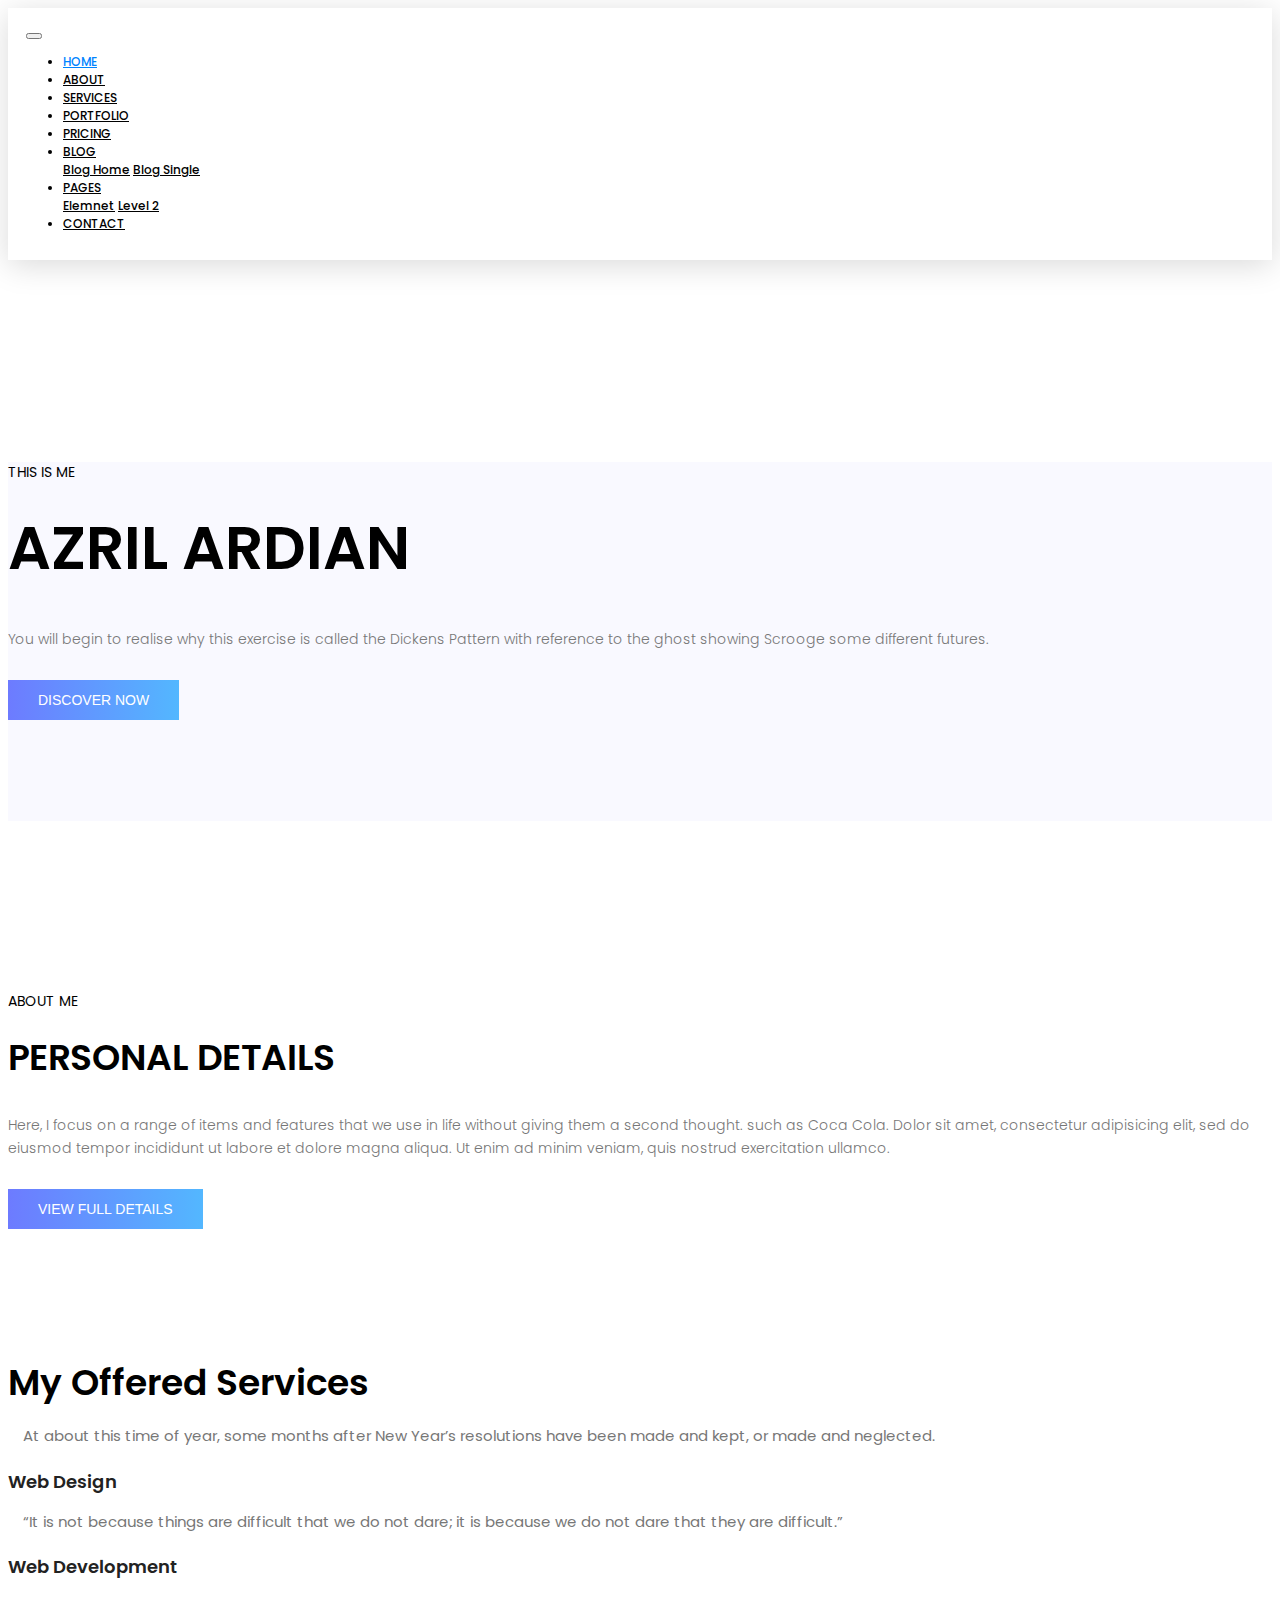
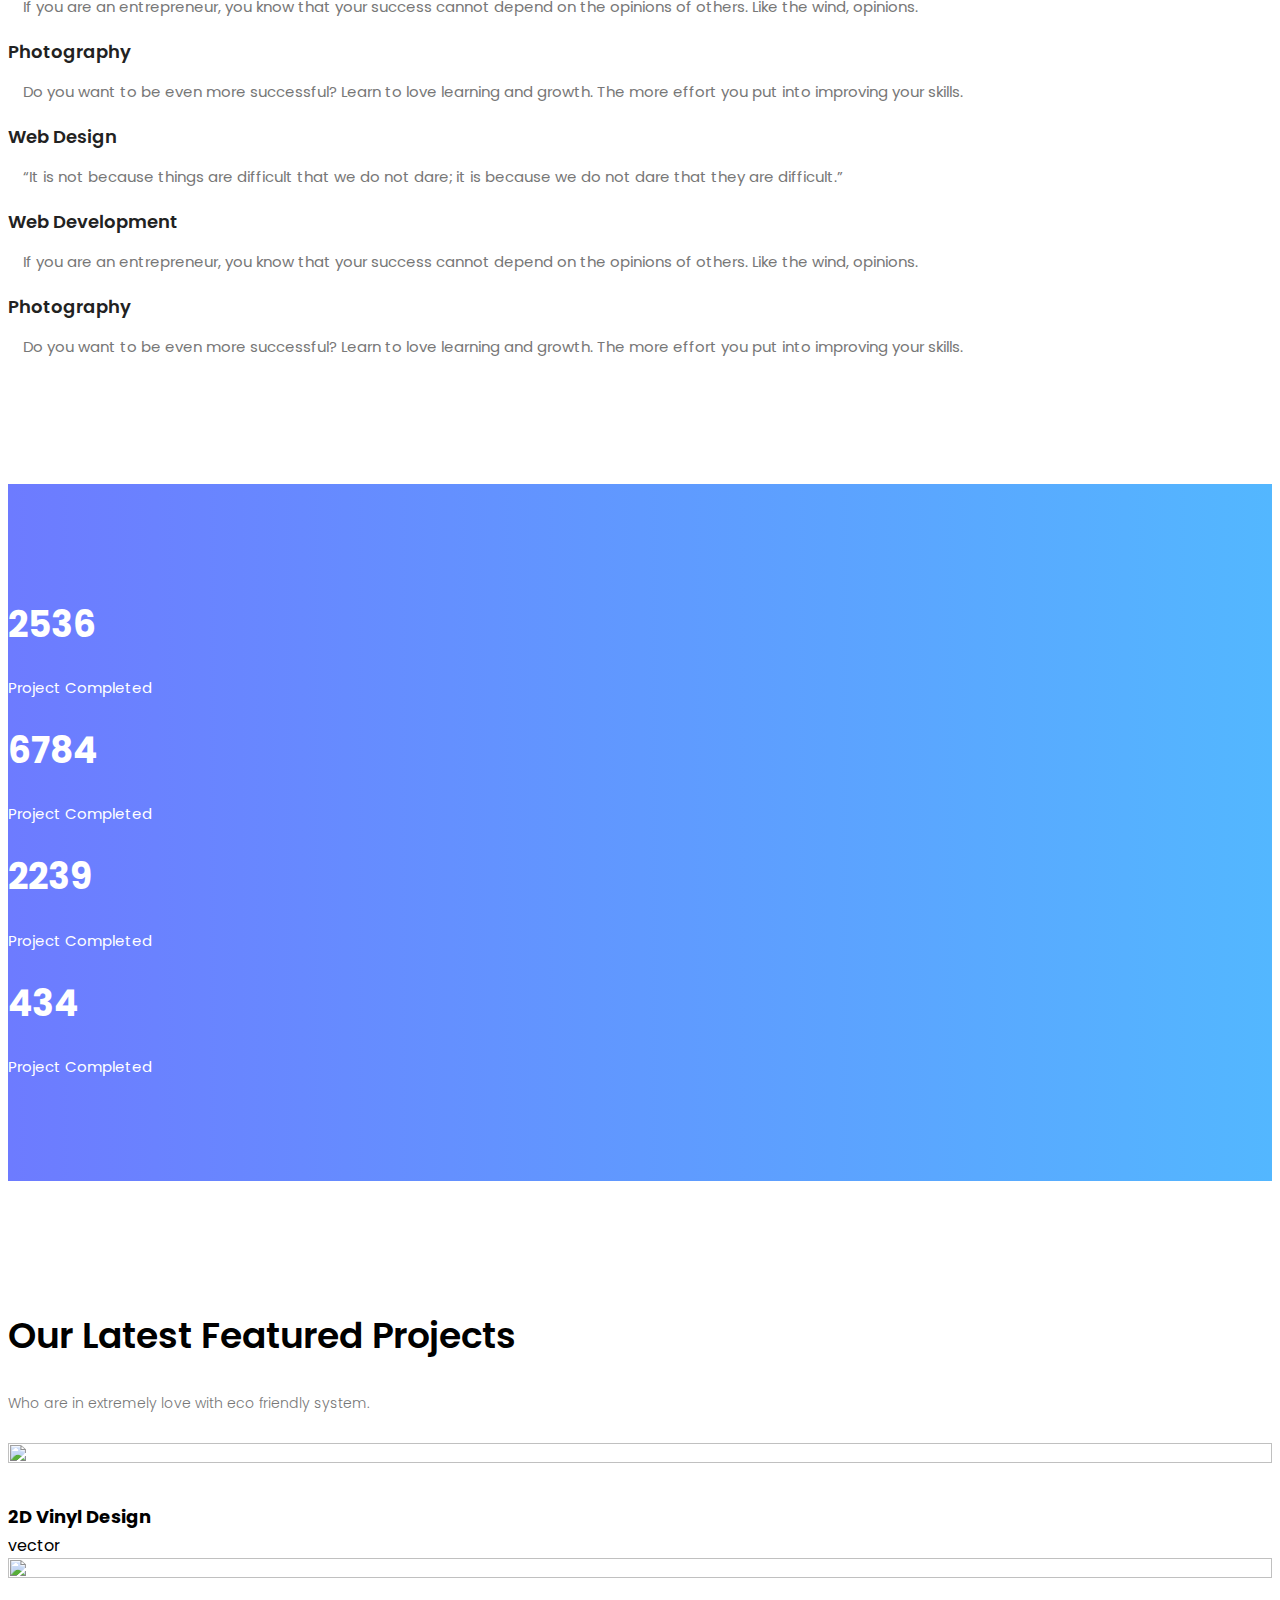
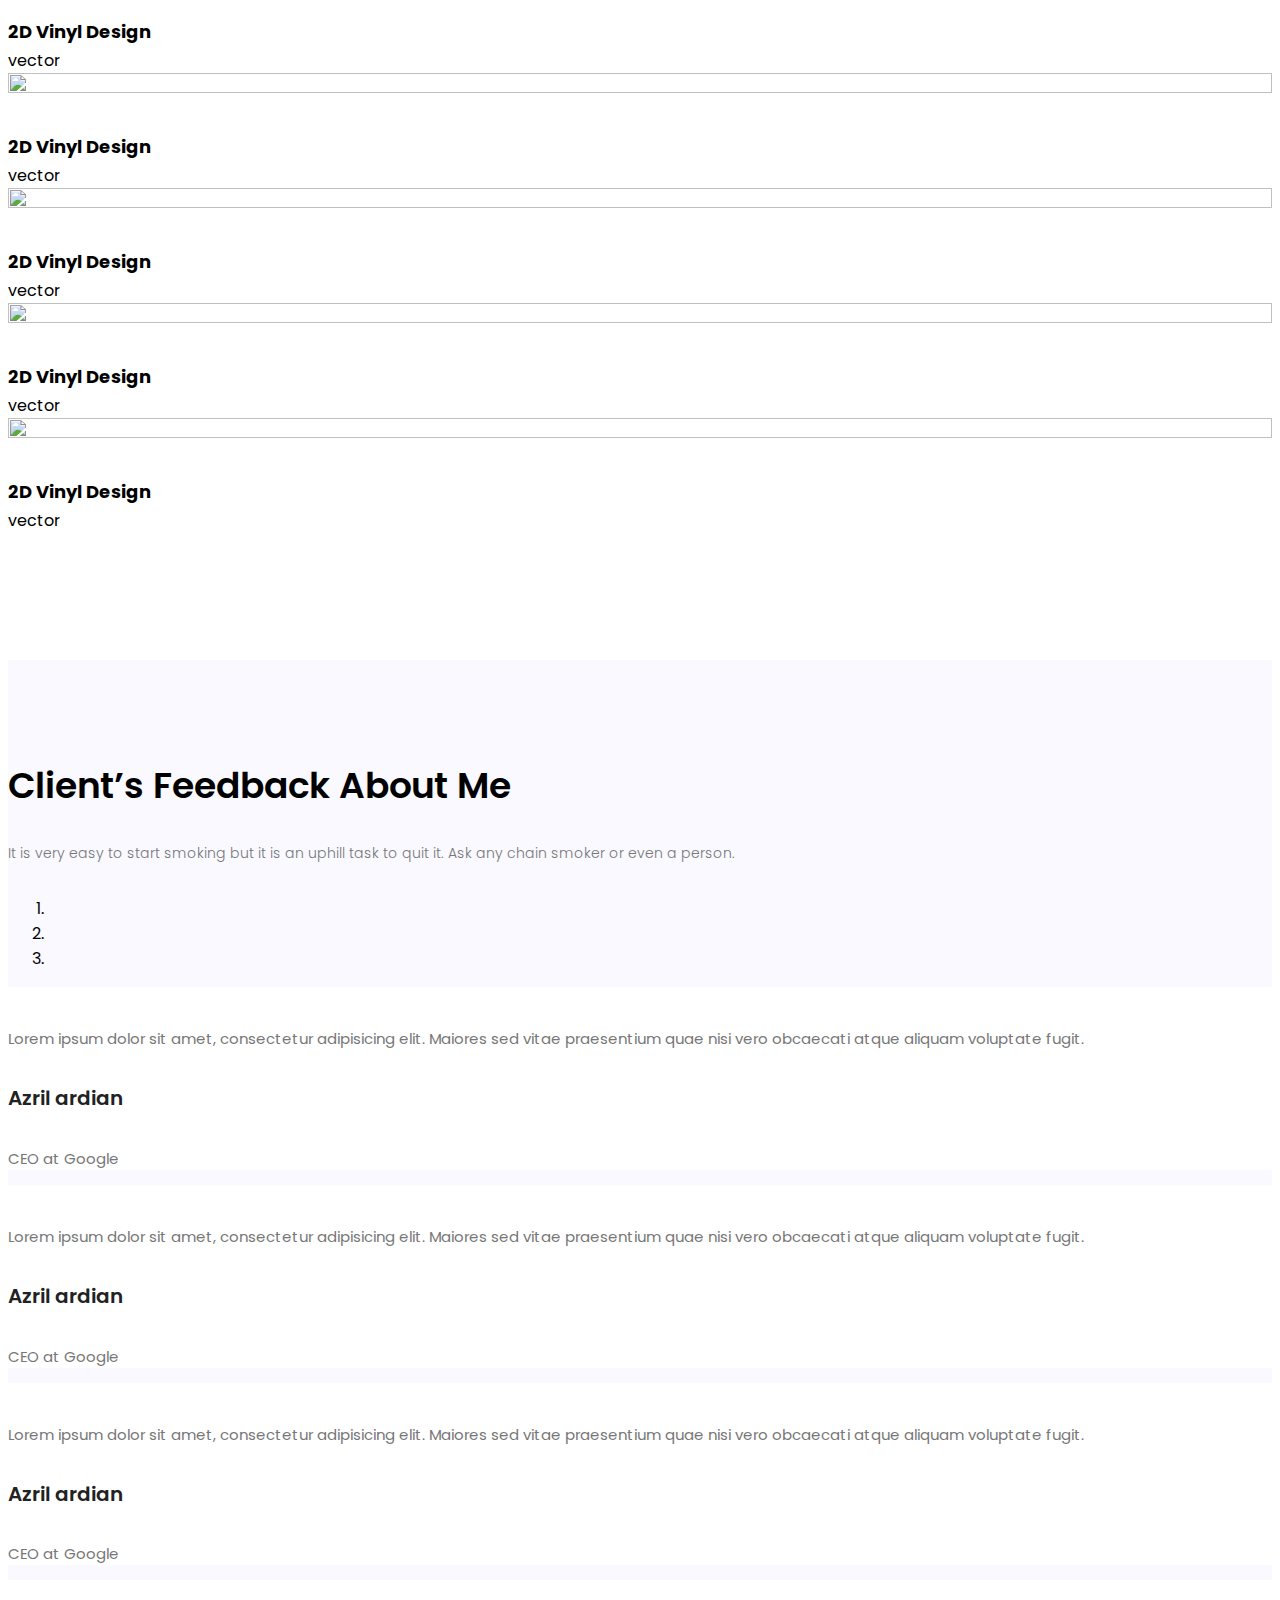
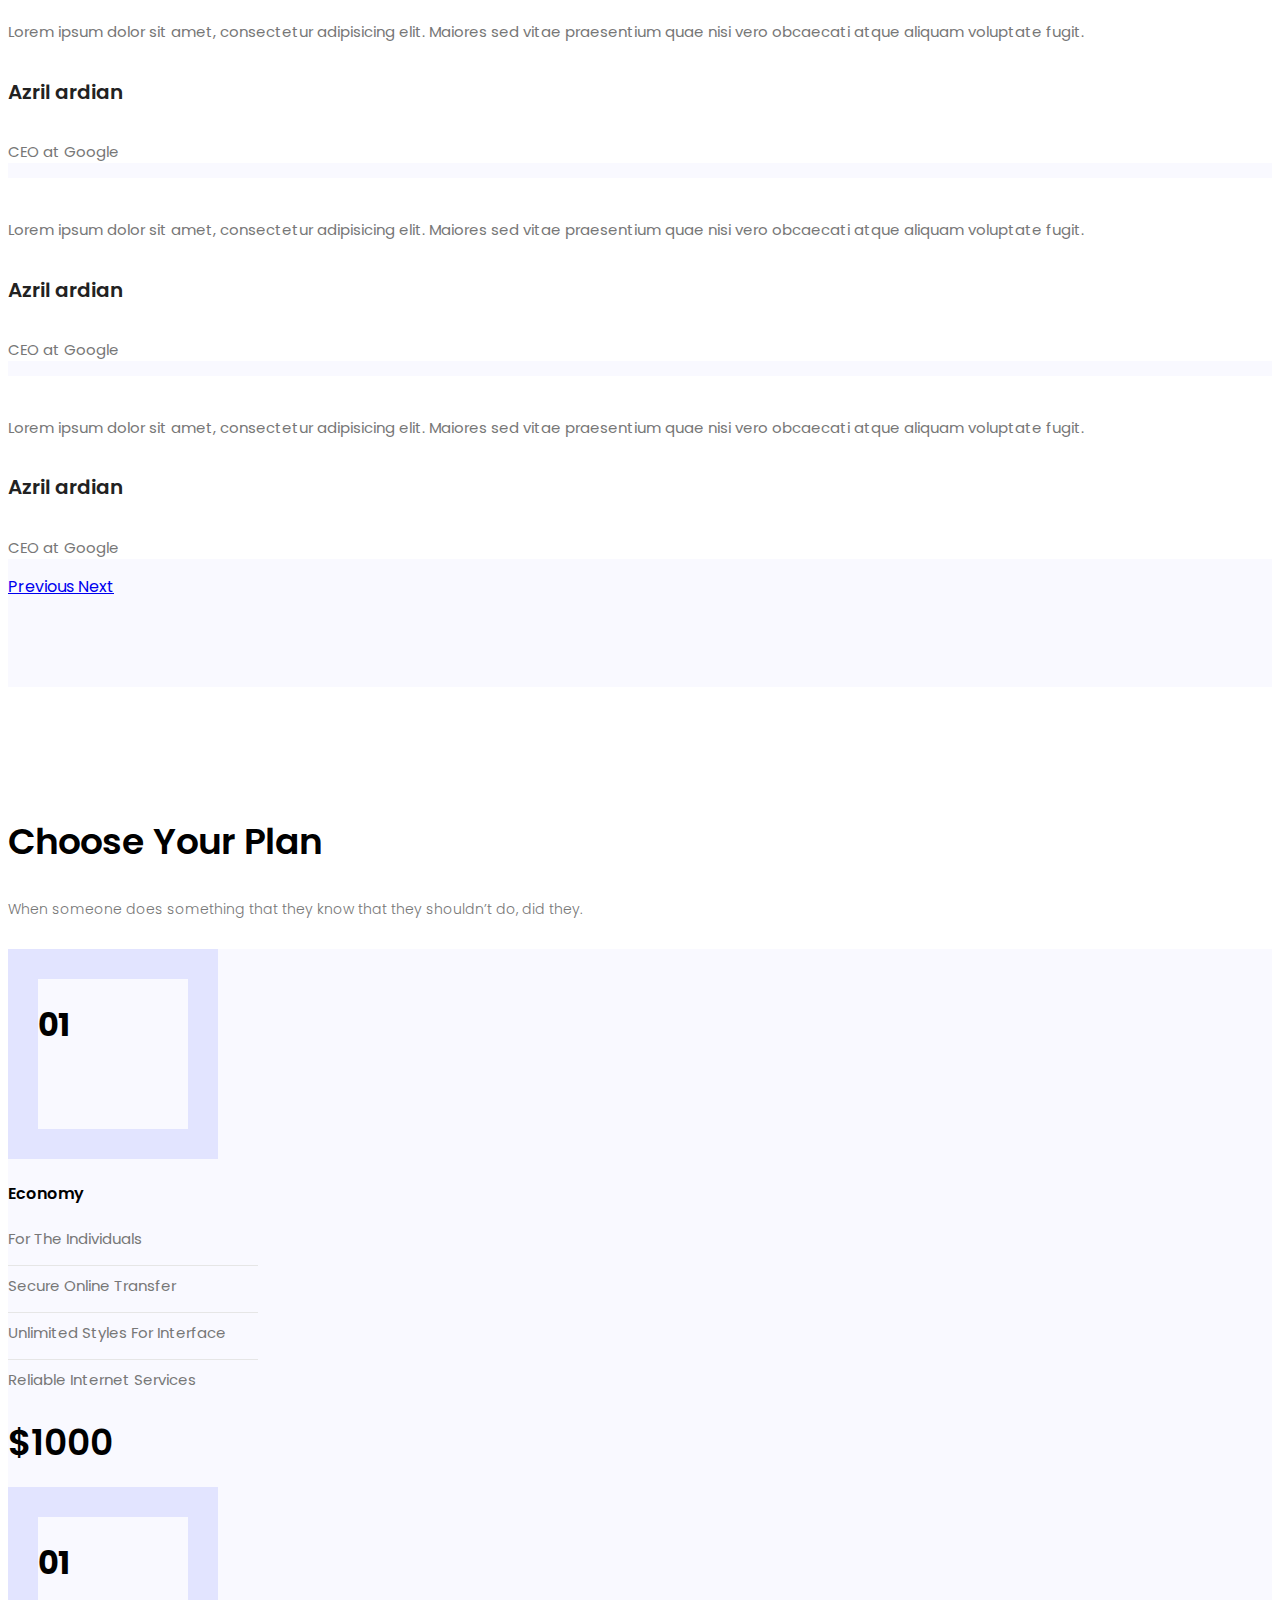
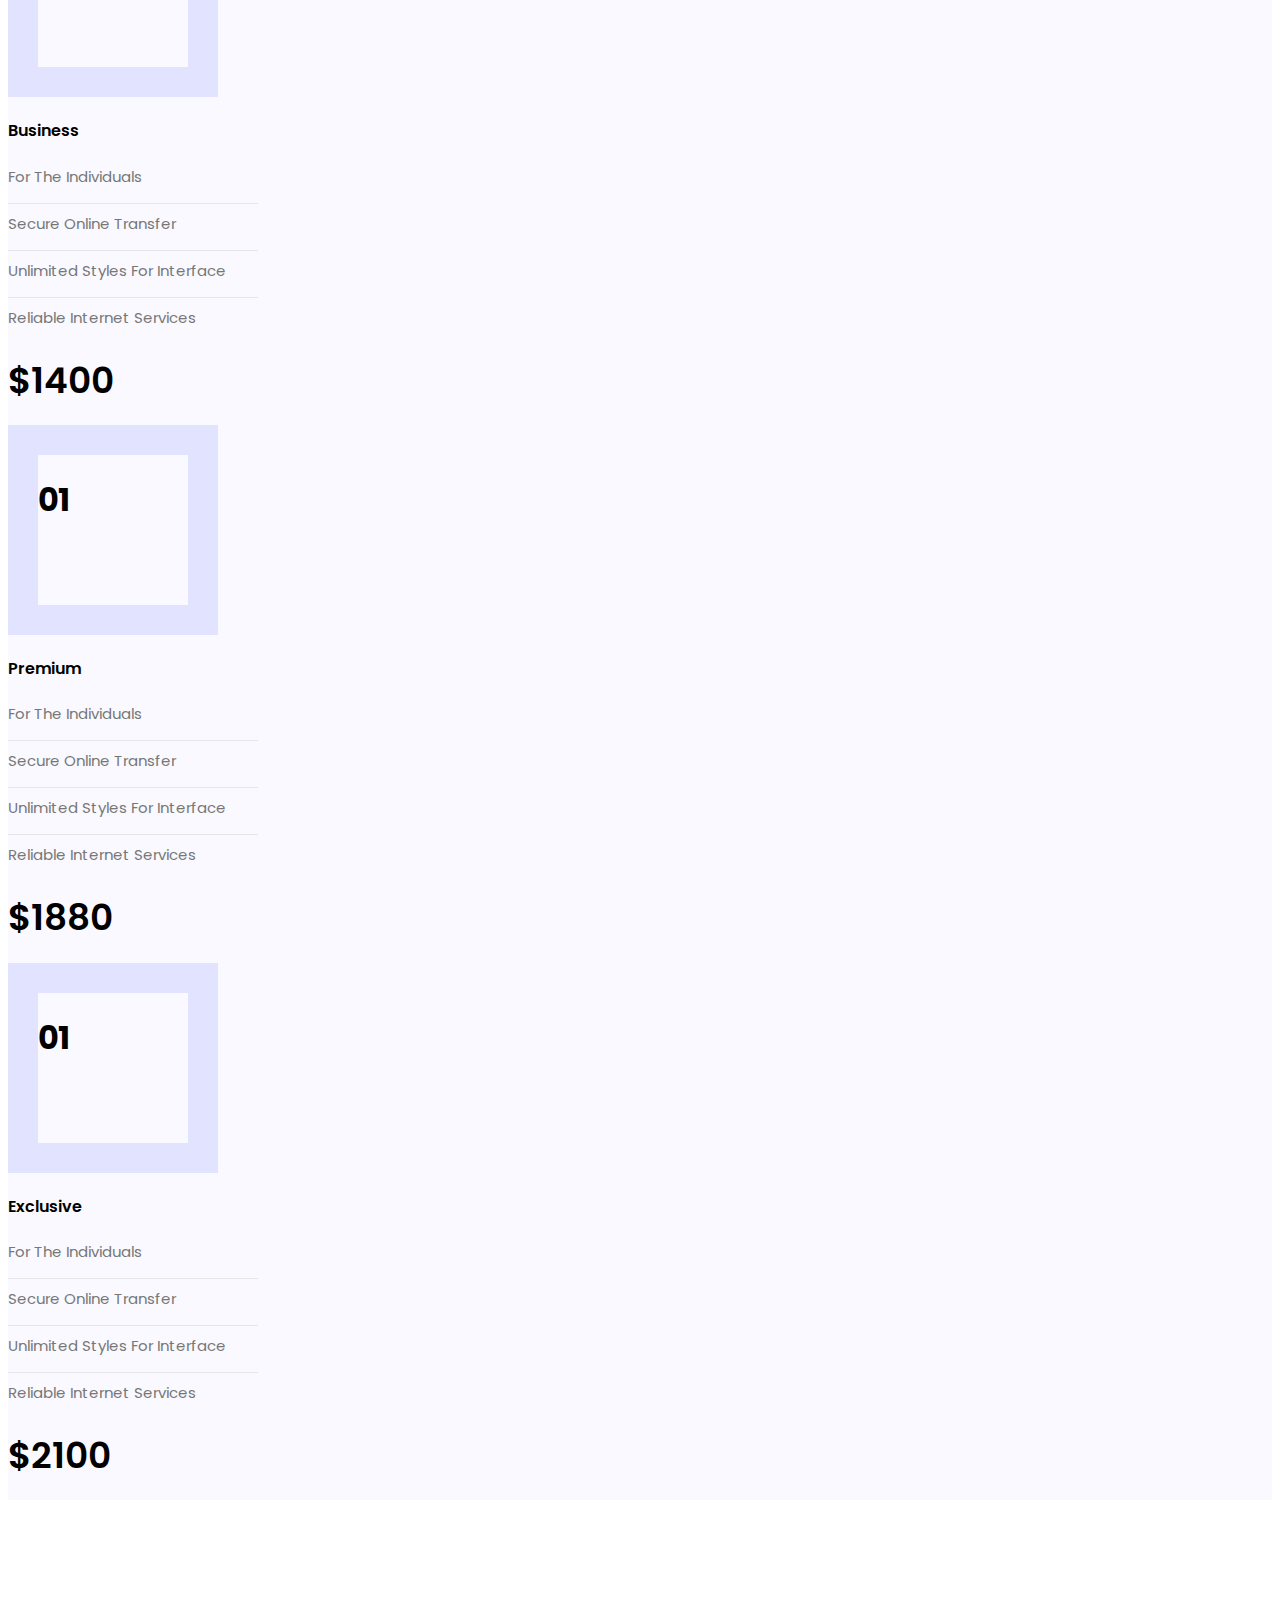
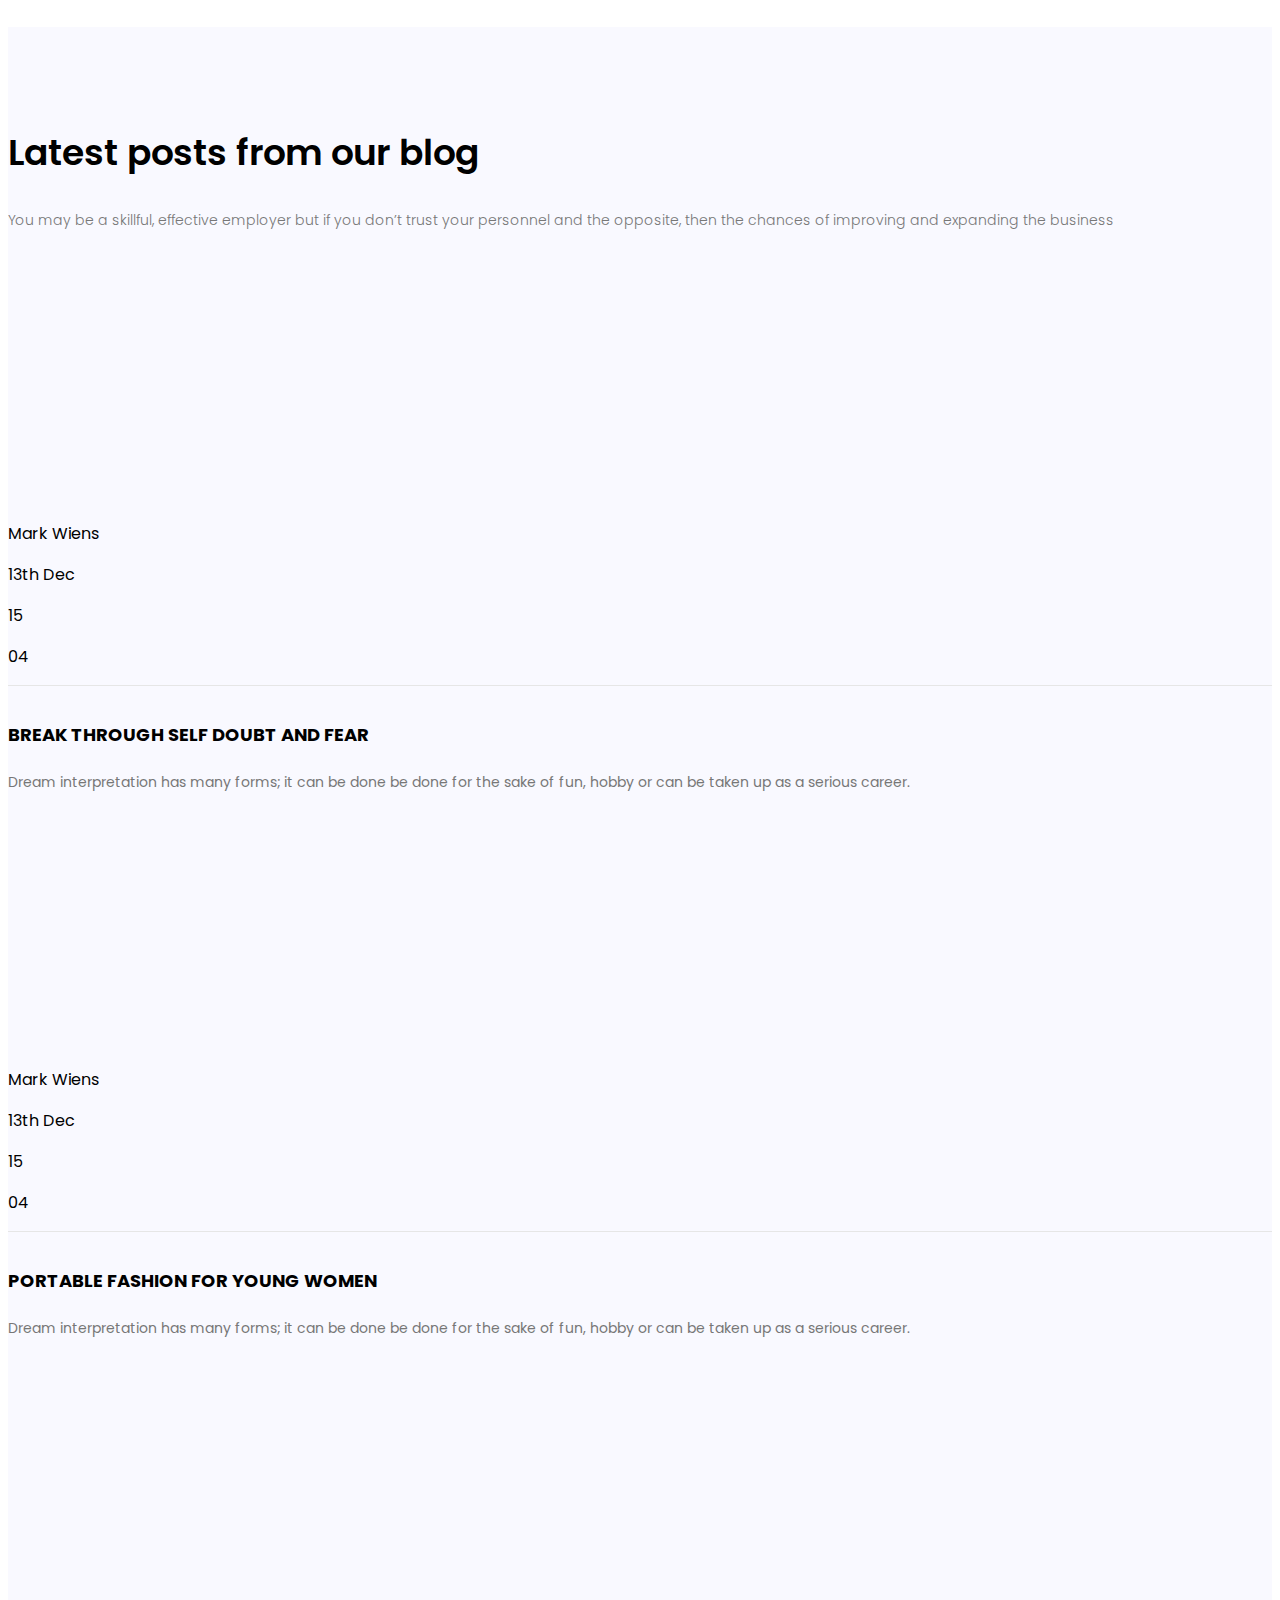
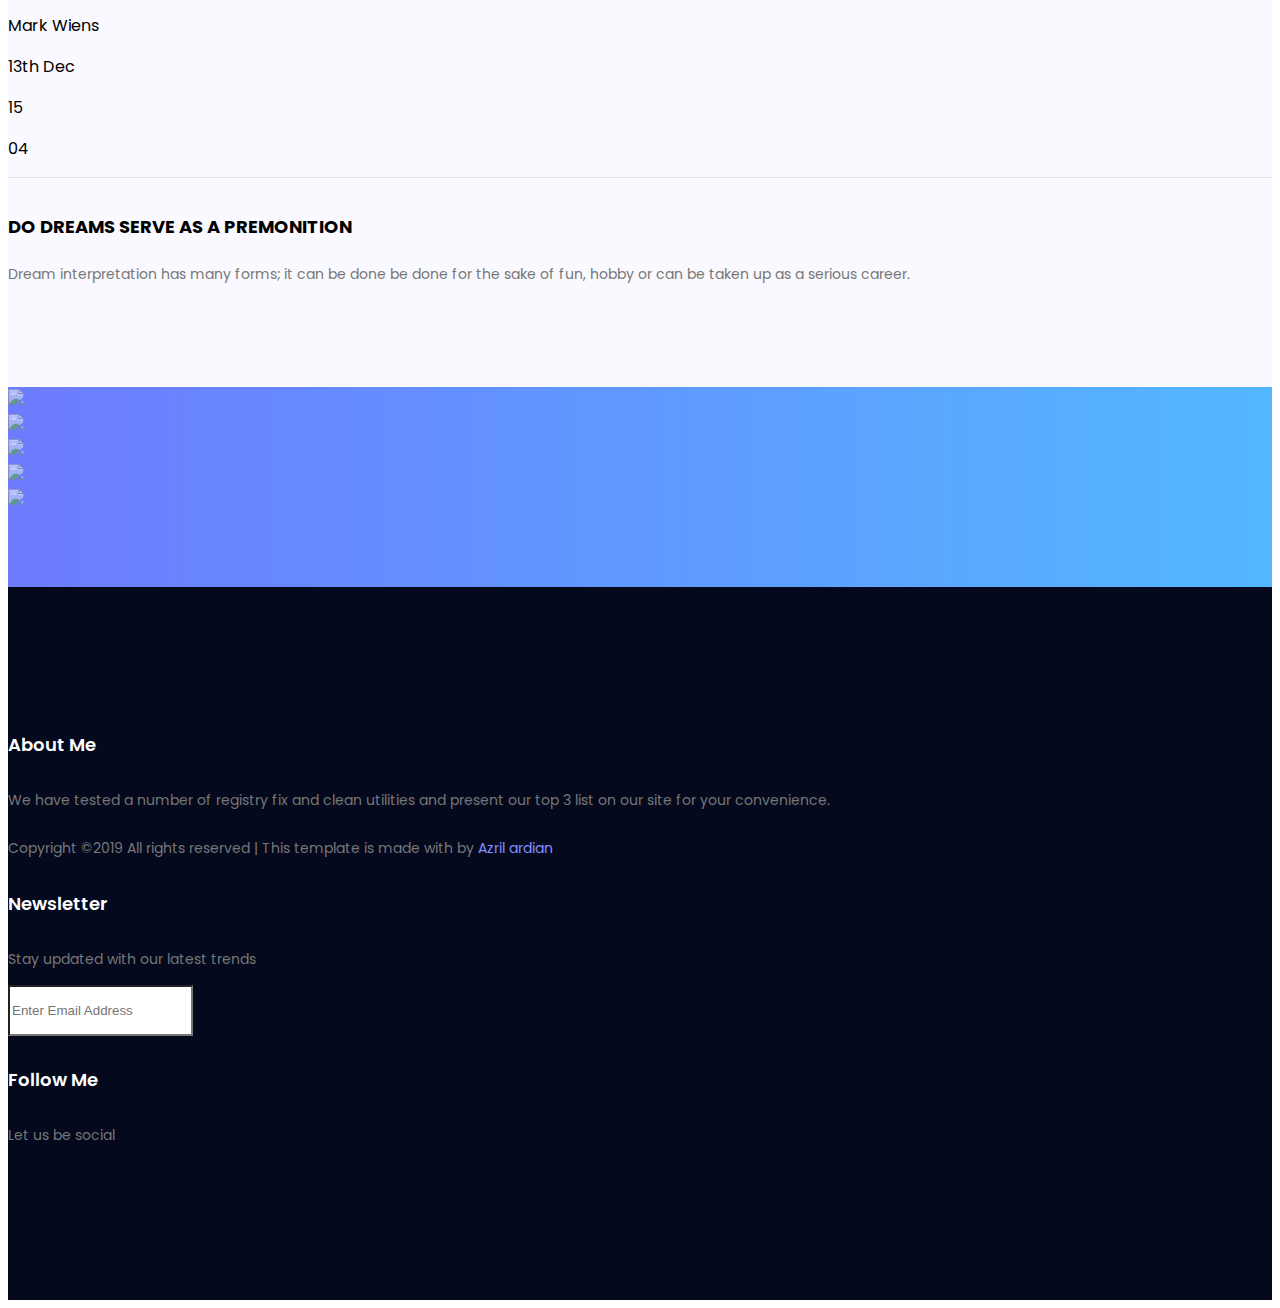
==== index.html @ b9edbb3a "memperbaiki tulias pages di navbar" ====
<!doctype html>
<html lang="en">

<head>
    <!--! Required meta tags -->
    <meta charset="utf-8">
    <meta name="viewport" content="width=device-width, initial-scale=1, shrink-to-fit=no">
    <!--! Bootstrap CSS -->
    <link rel="stylesheet" href="css/bootstrap.min.css">
    <!--! Linear Icons CSS -->
    <link rel="stylesheet" href="https://cdn.linearicons.com/free/1.0.0/icon-font.min.css">
    <!--! My CSS -->
    <link rel="stylesheet" href="css/style.css">
    <!--! Linear Icons -->
    <link rel="stylesheet" href="css/linearicons.css">
    <!--! Font Awesome -->
    <link rel="stylesheet" href="css/font-awesome.min.css">
    <!--! Google Fonts -->
    <link href="https://fonts.googleapis.com/css?family=Poppins:400,400i,500,500i,600,600i,700,700i,800,800i,900,900i&display=swap" rel="stylesheet">

    <title>Azril ardian</title>
</head>

<body>

    <!--! NAVBAR -->
    <nav class="navbar sticky-top navbar-expand-lg navbar-light main-navbar main-navbar-shadow">
        <div class="container">
            <a class="navbar-brand" href="#"><img src="img/logo.png" alt=""></a>
            <button class="navbar-toggler" type="button" data-toggle="collapse" data-target="#navbarNavDropdown" aria-controls="navbarNavDropdown" aria-expanded="false" aria-label="Toggle navigation">
                <span class="navbar-toggler-icon"></span>
            </button>
            <div class="collapse navbar-collapse" id="navbarNavDropdown">
                <ul class="navbar-nav ml-auto">
                    <li class="nav-item">
                        <a class="nav-link active" href="index.html">HOME</a>
                    </li>
                    <li class="nav-item">
                        <a class="nav-link" href="about.html">ABOUT</a>
                    </li>
                    <li class="nav-item">
                        <a class="nav-link" href="services.html">SERVICES</a>
                    </li>
                    <li class="nav-item">
                        <a class="nav-link" href="portfolio.html">PORTFOLIO</a>
                    </li>
                    <li class="nav-item">
                        <a class="nav-link" href="pricing.html">PRICING</a>
                    </li>
                    <li class="nav-item dropdown">
                        <a class="nav-link dropdown-toggle" href="#" id="navbarDropdownMenuLink" role="button" data-toggle="dropdown" aria-haspopup="true" aria-expanded="false">BLOG</a>
                        <div class="dropdown-menu" aria-labelledby="navbarDropdownMenuLink">
                            <a class="dropdown-item" href="blog-home.html">Blog Home</a>
                            <a class="dropdown-item" href="blog-home.html">Blog Single</a>
                        </div>
                    </li>
                    <li class="nav-item dropdown">
                        <a class="nav-link dropdown-toggle" href="#" id="navbarDropdownMenuLink" role="button" data-toggle="dropdown" aria-haspopup="true" aria-expanded="false">PAGES</a>
                        <div class="dropdown-menu" aria-labelledby="navbarDropdownMenuLink">
                            <a class="dropdown-item" href="#">Elemnet</a>
                            <a class="dropdown-item" href="#">Level 2</a>
                        </div>
                    </li>
                    <li class="nav-item">
                        <a class="nav-link" href="#">CONTACT</a>
                    </li>
                </ul>
            </div>
        </div>
    </nav>
    <!--! AKHIR NAVBAR -->

    <!--! NAME -->
    <section class="name">
        <div class="container">
            <div class="row justify-content-center">
                <div class="col-md name-left">
                    <h4>THIS IS ME</h4>
                    <h1>AZRIL ARDIAN</h1>
                    <p class="header-p">You will begin to realise why this exercise is called the Dickens Pattern with reference to the ghost showing Scrooge some different futures. </p>
                    <button type="button" class="btn btn-primary tombol">DISCOVER NOW</button>
                </div>
                <div class="col-md name-right">
                    <img src="img/hero-img.png" alt="" class="img-fluid">
                </div>
            </div>
        </div>
    </section>
    <!--! AKHIR NAME -->

    <!--? CONTAINER -->
    <div class="container">

        <!--! ABOUT -->
        <section class="about">
            <div class="row justify-content-center align-items-center">
                <div class="col d-flex align-items-center pt-3">
                    <img src="img/about-img.png" alt="">
                </div>
                <div class="col-md-5 about-left">
                    <h4>ABOUT ME</h4>
                    <h1 class="header-h1">PERSONAL DETAILS</h1>
                    <p class="header-p">Here, I focus on a range of items and features that we use in life without giving them a second thought. such as Coca Cola. Dolor sit amet, consectetur adipisicing elit, sed do eiusmod tempor incididunt ut labore et dolore magna aliqua.
                        Ut enim ad minim veniam, quis nostrud exercitation ullamco. </p>
                    <button type="button" class="btn btn-primary tombol">VIEW FULL DETAILS</button>
                </div>
            </div>
        </section>
        <!--! AKHIR ABOUT -->

        <!--! SERVICES -->
        <section class="services">
            <div class="row text-center">
                <div class="col-md-12">
                    <h1 class="header-h1">My Offered Services</h1>
                </div>
            </div>
            <div class="row justify-content-center pb-5">
                <div class="col-md-6 text-center">
                    <p class="header-p">At about this time of year, some months after New Year’s resolutions have been made and kept, or made and neglected.</p>
                </div>
            </div>
            <div class="row justify-content-center">
                <div class="col-lg-4 col-md-6 text-center p-4 kartu">
                    <span class="lnr lnr-pie-chart"></span>
                    <h4>Web Design</h4>
                    <p>“It is not because things are difficult that we do not dare; it is because we do not dare that they are difficult.”</p>
                </div>
                <div class="col-lg-4 col-md-6 text-center p-4 kartu">
                    <span class="lnr lnr-laptop-phone"></span>
                    <h4>Web Development</h4>
                    <p>If you are an entrepreneur, you know that your success cannot depend on the opinions of others. Like the wind, opinions. </p>
                </div>
                <div class="col-lg-4 col-md-6 text-center p-4 kartu">
                    <span class="lnr lnr-camera"></span>
                    <h4>Photography</h4>
                    <p>Do you want to be even more successful? Learn to love learning and growth. The more effort you put into improving your skills. </p>
                </div>
                <div class="col-lg-4 col-md-6 text-center p-4 kartu">
                    <span class="lnr lnr-picture"></span>
                    <h4>Web Design</h4>
                    <p>“It is not because things are difficult that we do not dare; it is because we do not dare that they are difficult.”</p>
                </div>
                <div class="col-lg-4 col-md-6 text-center p-4 kartu">
                    <span class="lnr lnr-tablet"></span>
                    <h4>Web Development</h4>
                    <p>If you are an entrepreneur, you know that your success cannot depend on the opinions of others. Like the wind, opinions. </p>
                </div>
                <div class="col-lg-4 col-md-6 text-center p-4 kartu">
                    <span class="lnr lnr-rocket"></span>
                    <h4>Photography</h4>
                    <p>Do you want to be even more successful? Learn to love learning and growth. The more effort you put into improving your skills. </p>
                </div>
            </div>
        </section>
        <!--! AKHIR SERVICES -->

    </div>
    <!--? AKHIR CONTAINER -->

    <!--! PROJECT COMPLETED -->
    <section class="project-completed">
        <div class="container">
            <div class="row text-center justify-content-center">
                <div class="col-md-3 completed">
                    <h1>2536</h1>
                    <p>Project Completed</p>
                </div>
                <div class="col-md-3 completed">
                    <h1>6784</h1>
                    <p>Project Completed</p>
                </div>
                <div class="col-md-3 completed">
                    <h1>2239</h1>
                    <p>Project Completed</p>
                </div>
                <div class="col-md-3 completed">
                    <h1>434</h1>
                    <p>Project Completed</p>
                </div>
            </div>
        </div>
    </section>
    <!--! AKHIR PROJECT COMPLETED -->

    <!--! FEATURED PROJECT -->
    <section class="featured-project">
        <div class="container">
            <div class="row text-center">
                <div class="col-md-12">
                    <h1 class="header-h1">Our Latest Featured Projects</h1>
                </div>
            </div>
            <div class="row justify-content-center">
                <div class="col-md-6 text-center">
                    <p class="header-p">Who are in extremely love with eco friendly system.</p>
                </div>
            </div>
            <div class="row text-center pt-5 main-featured-project">
                <div class="col-lg-4 col-md-4 col-sm-4 pb-4">
                    <div class="img-overlay bg-danger">
                        <img src="img/p1.jpg" alt="" class="img-p">
                        <span><img src="img/preview.png" alt=""></span>
                    </div>
                    <p>2D Vinyl Design</p>
                    <b>vector</b>
                </div>
                <div class="col-lg-4 col-md-4 col-sm-4 pb-4">
                    <div class="img-overlay bg-danger">
                        <img src="img/p2.jpg" alt="" class="img-p">
                        <span><img src="img/preview.png" alt=""></span>
                    </div>
                    <p>2D Vinyl Design</p>
                    <b>vector</b>
                </div>
                <div class="col-lg-4 col-md-4 col-sm-4 pb-4">
                    <div class="img-overlay bg-danger">
                        <img src="img/p3.jpg" alt="" class="img-p">
                        <span><img src="img/preview.png" alt=""></span>
                    </div>
                    <p>2D Vinyl Design</p>
                    <b>vector</b>
                </div>
                <div class="col-lg-4 col-md-4 col-sm-4">
                    <div class="img-overlay bg-danger">
                        <img src="img/p4.jpg" alt="" class="img-p">
                        <span><img src="img/preview.png" alt=""></span>
                    </div>
                    <p>2D Vinyl Design</p>
                    <b>vector</b>
                </div>
                <div class="col-lg-4 col-md-4 col-sm-4">
                    <div class="img-overlay bg-danger">
                        <img src="img/p5.jpg" alt="" class="img-p">
                        <span><img src="img/preview.png" alt=""></span>
                    </div>
                    <p>2D Vinyl Design</p>
                    <b>vector</b>
                </div>
                <div class="col-lg-4 col-md-4 col-sm-4">
                    <div class="img-overlay bg-danger">
                        <img src="img/p6.jpg" alt="" class="img-p">
                        <span><img src="img/preview.png" alt=""></span>
                    </div>
                    <p>2D Vinyl Design</p>
                    <b>vector</b>
                </div>
            </div>
        </div>
    </section>
    <!--! AKHIR FEATURED PROJECT -->

    <!--! FEEDBACK -->
    <section class="feedback">
        <div class="container">
            <div class="row text-center">
                <div class="col-md-12">
                    <h1 class="header-h1">Client’s Feedback About Me</h1>
                </div>
            </div>
            <div class="row justify-content-center">
                <div class="col-md-6 text-center">
                    <p class="header-p">It is very easy to start smoking but it is an uphill task to quit it. Ask any chain smoker or even a person.</p>
                </div>
            </div>
            <div id="carouselExampleIndicators" class="carousel slide" data-ride="carousel">
                <ol class="carousel-indicators">
                    <li data-target="#carouselExampleIndicators" data-slide-to="0" class="active"></li>
                    <li data-target="#carouselExampleIndicators" data-slide-to="1"></li>
                    <li data-target="#carouselExampleIndicators" data-slide-to="2"></li>
                </ol>
                <div class="carousel-inner">
                    <div class="carousel-item active">
                        <div class="row justify-content-center">
                            <div class="col d-flex item-bg px-5 py-4 m-3">
                                <div class="col-img pr-4">
                                    <img src="img/elements/user1.png" alt="" width="50px">
                                </div>
                                <div class="col-text">
                                    <p>Lorem ipsum dolor sit amet, consectetur adipisicing elit. Maiores sed vitae praesentium quae nisi vero obcaecati atque aliquam voluptate fugit.</p>
                                    <h5>Azril ardian</h5>
                                    <p>CEO at Google</p>
                                </div>
                            </div>
                            <div class="col d-flex item-bg px-5 py-4 m-3">
                                <div class="col-img pr-4">
                                    <img src="img/elements/user1.png" alt="" width="50px">
                                </div>
                                <div class="col-text">
                                    <p>Lorem ipsum dolor sit amet, consectetur adipisicing elit. Maiores sed vitae praesentium quae nisi vero obcaecati atque aliquam voluptate fugit.</p>
                                    <h5>Azril ardian</h5>
                                    <p>CEO at Google</p>
                                </div>
                            </div>
                        </div>
                    </div>
                    <div class="carousel-item">
                        <div class="row justify-content-center">
                            <div class="col d-flex item-bg px-5 py-4 m-3">
                                <div class="col-img pr-4">
                                    <img src="img/elements/user1.png" alt="" width="50px">
                                </div>
                                <div class="col-text">
                                    <p>Lorem ipsum dolor sit amet, consectetur adipisicing elit. Maiores sed vitae praesentium quae nisi vero obcaecati atque aliquam voluptate fugit.</p>
                                    <h5>Azril ardian</h5>
                                    <p>CEO at Google</p>
                                </div>
                            </div>
                            <div class="col d-flex item-bg px-5 py-4 m-3">
                                <div class="col-img pr-4">
                                    <img src="img/elements/user1.png" alt="" width="50px">
                                </div>
                                <div class="col-text">
                                    <p>Lorem ipsum dolor sit amet, consectetur adipisicing elit. Maiores sed vitae praesentium quae nisi vero obcaecati atque aliquam voluptate fugit.</p>
                                    <h5>Azril ardian</h5>
                                    <p>CEO at Google</p>
                                </div>
                            </div>
                        </div>
                    </div>
                    <div class="carousel-item">
                        <div class="row justify-content-center">
                            <div class="col d-flex item-bg px-5 py-4 m-3">
                                <div class="col-img pr-4">
                                    <img src="img/elements/user1.png" alt="" width="50px">
                                </div>
                                <div class="col-text">
                                    <p>Lorem ipsum dolor sit amet, consectetur adipisicing elit. Maiores sed vitae praesentium quae nisi vero obcaecati atque aliquam voluptate fugit.</p>
                                    <h5>Azril ardian</h5>
                                    <p>CEO at Google</p>
                                </div>
                            </div>
                            <div class="col d-flex item-bg px-5 py-4 m-3">
                                <div class="col-img pr-4">
                                    <img src="img/elements/user1.png" alt="" width="50px">
                                </div>
                                <div class="col-text">
                                    <p>Lorem ipsum dolor sit amet, consectetur adipisicing elit. Maiores sed vitae praesentium quae nisi vero obcaecati atque aliquam voluptate fugit.</p>
                                    <h5>Azril ardian</h5>
                                    <p>CEO at Google</p>
                                </div>
                            </div>
                        </div>
                    </div>
                </div>
                <a class="carousel-control-prev control-bg" href="#carouselExampleIndicators" role="button" data-slide="prev">
                    <span class="carousel-control-prev-icon" aria-hidden="true"></span>
                    <span class="sr-only">Previous</span>
                </a>
                <a class="carousel-control-next control-bg" href="#carouselExampleIndicators" role="button" data-slide="next">
                    <span class="carousel-control-next-icon" aria-hidden="true"></span>
                    <span class="sr-only">Next</span>
                </a>
            </div>
        </div>
    </section>
    <!--! AKHIR FEEDBACK -->

    <!--! PLAN -->
    <section class="plan">
        <div class="container">
            <div class="row text-center">
                <div class="col-md-12">
                    <h1 class="header-h1">Choose Your Plan</h1>
                </div>
            </div>
            <div class="row justify-content-center">
                <div class="col-md-6 text-center">
                    <p class="header-p">When someone does something that they know that they shouldn’t do, did they.</p>
                </div>
            </div>
            <div class="row my-5 wadah">
                <div class="col-lg-3 plans text-center d-flex align-items-center flex-column py-5">
                    <div class="circle rounded-circle d-flex justify-content-center align-items-center">
                        <h1>01</h1>
                    </div>
                    <div class="plans-name pt-3">
                        <h4>Economy</h4>
                        <p>For The Individuals</p>
                    </div>
                    <div class="plans-benefit pt-4">
                        <p>Secure Online Transfer</p>
                        <p>Unlimited Styles For Interface</p>
                        <p>Reliable Internet Services</p>
                    </div>
                    <div class="plans-price pt-4">
                        <h1>$1000</h1>
                        <a href="#">BUY NOW</a>
                    </div>
                </div>
                <div class="col-lg-3 plans text-center d-flex align-items-center flex-column py-5">
                    <div class="circle rounded-circle d-flex justify-content-center align-items-center">
                        <h1>01</h1>
                    </div>
                    <div class="plans-name pt-3">
                        <h4>Business</h4>
                        <p>For The Individuals</p>
                    </div>
                    <div class="plans-benefit pt-4">
                        <p>Secure Online Transfer</p>
                        <p>Unlimited Styles For Interface</p>
                        <p>Reliable Internet Services</p>
                    </div>
                    <div class="plans-price pt-4">
                        <h1>$1400</h1>
                        <a href="#">BUY NOW</a>
                    </div>
                </div>
                <div class="col-lg-3 plans text-center d-flex align-items-center flex-column py-5">
                    <div class="circle rounded-circle d-flex justify-content-center align-items-center">
                        <h1>01</h1>
                    </div>
                    <div class="plans-name pt-3">
                        <h4>Premium</h4>
                        <p>For The Individuals</p>
                    </div>
                    <div class="plans-benefit pt-4">
                        <p>Secure Online Transfer</p>
                        <p>Unlimited Styles For Interface</p>
                        <p>Reliable Internet Services</p>
                    </div>
                    <div class="plans-price pt-4">
                        <h1>$1880</h1>
                        <a href="#">BUY NOW</a>
                    </div>
                </div>
                <div class="col-lg-3 plans text-center d-flex align-items-center flex-column py-5">
                    <div class="circle rounded-circle d-flex justify-content-center align-items-center">
                        <h1>01</h1>
                    </div>
                    <div class="plans-name pt-3">
                        <h4>Exclusive</h4>
                        <p>For The Individuals</p>
                    </div>
                    <div class="plans-benefit pt-4">
                        <p>Secure Online Transfer</p>
                        <p>Unlimited Styles For Interface</p>
                        <p>Reliable Internet Services</p>
                    </div>
                    <div class="plans-price pt-4">
                        <h1>$2100</h1>
                        <a href="#">BUY NOW</a>
                    </div>
                </div>
            </div>
        </div>
    </section>
    <!--! AKHIR PLAN -->

    <!--! POSTS -->
    <section class="post">
        <div class="container">
            <div class="row text-center">
                <div class="col-md-12">
                    <h1 class="header-h1">Latest posts from our blog</h1>
                </div>
            </div>
            <div class="row justify-content-center">
                <div class="col-md-6 text-center">
                    <p class="header-p">You may be a skillful, effective employer but if you don’t trust your personnel and the opposite, then the chances of improving and expanding the business </p>
                </div>
            </div>
            <div class="row">
                <div class="col-lg-4 posts py-5">
                    <div class="img-container overflow-hidden">
                        <img src="img/b1.jpg" alt="" width="100%">
                    </div>
                    <div class="user d-flex py-2">
                        <div class="user-left d-flex align-items-center justify-content-center">
                            <img src="img/user.png" alt="">
                            <p class="pl-2">Mark Wiens</p>
                        </div>
                        <div class="user-right d-flex ml-auto align-items-center justify-content-center">
                            <div class="user-right-date pl-3">
                                <p>13th Dec</p>
                            </div>
                            <div class="user-raight-love d-flex flex-row align-items-center pl-3">
                                <span class="lnr lnr-heart pr-1"></span>
                                <p>15</p>
                            </div>
                            <div class="user-right-comment d-flex flex-row align-items-center pl-3">
                                <span class="lnr lnr-bubble pr-1"></span>
                                <p>04</p>
                            </div>
                        </div>
                    </div>
                    <div class="posts-text">
                        <h4>BREAK THROUGH SELF DOUBT AND FEAR</h4>
                        <p>Dream interpretation has many forms; it can be done be done for the sake of fun, hobby or can be taken up as a serious career.</p>
                    </div>
                </div>
                <div class="col-lg-4 posts py-5">
                    <div class="img-container overflow-hidden">
                        <img src="img/b2.jpg" alt="" width="100%">
                    </div>
                    <div class="user d-flex py-2">
                        <div class="user-left d-flex align-items-center justify-content-start">
                            <img src="img/user.png" alt="">
                            <p class="pl-2">Mark Wiens</p>
                        </div>
                        <div class="user-right d-flex ml-auto align-items-center justify-content-center">
                            <div class="user-right-date pl-3">
                                <p>13th Dec</p>
                            </div>
                            <div class="user-raight-love d-flex flex-row align-items-center pl-3">
                                <span class="lnr lnr-heart pr-1"></span>
                                <p>15</p>
                            </div>
                            <div class="user-right-comment d-flex flex-row align-items-center pl-3">
                                <span class="lnr lnr-bubble pr-1"></span>
                                <p>04</p>
                            </div>
                        </div>
                    </div>
                    <div class="posts-text">
                        <h4>PORTABLE FASHION FOR YOUNG WOMEN</h4>
                        <p>Dream interpretation has many forms; it can be done be done for the sake of fun, hobby or can be taken up as a serious career.</p>
                    </div>
                </div>
                <div class="col-lg-4 posts py-5">
                    <div class="img-container overflow-hidden">
                        <img src="img/b3.jpg" alt="" width="100%">
                    </div>
                    <div class="user d-flex py-2">
                        <div class="user-left d-flex align-items-center justify-content-start">
                            <img src="img/user.png" alt="">
                            <p class="pl-2">Mark Wiens</p>
                        </div>
                        <div class="user-right d-flex ml-auto align-items-center justify-content-center">
                            <div class="user-right-date pl-3">
                                <p>13th Dec</p>
                            </div>
                            <div class="user-raight-love d-flex flex-row align-items-center pl-3">
                                <span class="lnr lnr-heart pr-1"></span>
                                <p>15</p>
                            </div>
                            <div class="user-right-comment d-flex flex-row align-items-center pl-3">
                                <span class="lnr lnr-bubble pr-1"></span>
                                <p>04</p>
                            </div>
                        </div>
                    </div>
                    <div class="posts-text">
                        <h4>DO DREAMS SERVE AS A PREMONITION</h4>
                        <p>Dream interpretation has many forms; it can be done be done for the sake of fun, hobby or can be taken up as a serious career.</p>
                    </div>
                </div>
            </div>
        </div>
    </section>
    <!--! AKHIR POSTS -->

    <!--! SPONSOR -->
    <section class="sponsor overflow-hidden">
        <div class="row justify-content-center align-items-center text-center sponsors">
            <div class="container d-flex flex-row">
                <div class="col-12 col-lg col-sm-6">
                    <img src="img/l1.png">
                </div>
                <div class="col-12 col-lg col-sm-6">
                    <img src="img/l2.png">
                </div>
                <div class="col-12 col-lg col-sm-6">
                    <img src="img/l3.png">
                </div>
                <div class="col-12 col-lg col-sm-6">
                    <img src="img/l4.png">
                </div>
                <div class="col-12 col-lg col-sm-6">
                    <img src="img/l5.png">
                </div>
            </div>
        </div>
    </section>
    <!--! AKHIR SPONSOR -->

    <!--! CONTACT -->
    <section class="contact">
        <div class="container">
            <div class="row">
                <div class="col-lg-5">
                    <h4>About Me</h4>
                    <p> We have tested a number of registry fix and clean utilities and present our top 3 list on our site for your convenience.<br><br>Copyright ©2019 All rights reserved | This template is made with
                        <i class="fa fa-heart-o px-1" aria-hidden="true"></i>by <a href="#" id="name">Azril
                            ardian</a>
                    </p>
                </div>
                <div class="col-lg-5">
                    <h4>Newsletter</h4>
                    <p>Stay updated with our latest trends</p>
                    <div class="news-input d-flex input-group flex-nowrap">
                        <input type="text" class="form-control" placeholder="Enter Email Address" aria-label="Email" aria-describedby="addon-wrapping"><span class="lnr lnr-arrow-right d-flex justify-content-center align-items-center"></span>
                    </div>
                </div>
                <div class="col-lg-2">
                    <h4>Follow Me</h4>
                    <p>Let us be social</p>
                    <div class="socmed d-flex">
                        <a href="#"><i class="fa fa-facebook"></i></a>
                        <a href="#"><i class="fa fa-twitter"></i></a>
                        <a href="#"><i class="fa fa-dribbble"></i></a>
                        <a href="#"><i class="fa fa-behance"></i></a>
                    </div>
                </div>
            </div>
        </div>
    </section>
    <!--! AKHIR CONTACT -->














    <!--! Optional JavaScript -->
    <!--! jQuery first, then Popper.js, then Bootstrap JS -->
    <script src="js/jquery-3.1.1.min.js"></script>
    <script src="js/popper.min.js"></script>
    <script src="js/bootstrap.min.js"></script>
    <script src="js/script.js"></script>
</body>

</html>
---- css/style.css ----
body {
    font-family: "poppins", sans-serif;
}

/*! NAVBAR */

.main-navbar {
    background-color: white;
    font-size: 12px;
    transition: 0.5s;
    padding: 15px;
}
.main-navbar-shadow {
    box-shadow: 0 5px 30px rgb(218, 218, 218);
    transition: 0.5s;
}
.main-navbar ul li {
    margin-right: 15px;
}
.main-navbar ul li a {
    color: black !important;
    transition: 0.3s;
    font-size: 12px;
    font-weight: 500;
}
.main-navbar ul li a:hover {
    color: rgb(0, 132, 255) !important;
    transition: 0.3s;
}
.main-navbar a.active {
    color: rgb(0, 132, 255) !important;
}

/*! NAME */

.name {
    background-color: #f9f9ff;
}
.name h4 {
    font-size: 14px;
    font-weight: 400;
}
.name h1 {
    font-size: 60px;
    font-weight: 600;
    margin: 20px 0;
}
.name button.tombol {
    background-image: linear-gradient(to right, #6d7bff, #53b7ff);
    padding: 0 30px;
    line-height: 40px;
    color: white;
    font-size: 14px;
    font-weight: 500;
    border-radius: 0px;
    border: 0px;
    transition: 0.5s;
    box-sizing: border-box;
}
.name-left {
    margin: 16% 0 0 0;
}
.name-right {
    margin: 6% 0 0;
}

/*! ABOUT */

.about {
    margin-top: 10%;
}
.about h4 {
    font-size: 14px;
    font-weight: 400;
}
.about p {
    font-size: 14px;
    font-weight: 400;
    color: #777;
}
.about img {
    width: 85%;
}

/*! UTILITY */

h1.header-h1 {
    font-size: 36px;
    font-weight: 600;
    margin: 10px 0;
}
p.header-p {
    font-size: 14px;
    font-weight: 300;
    color: #777;
    line-height: 22.75px;
    padding: 15px 0;
}
button.tombol {
    background-image: linear-gradient(to right, #6d7bff, #53b7ff);
    padding: 0 30px;
    line-height: 40px;
    color: white;
    font-size: 14px;
    font-weight: 500;
    border-radius: 0px;
    border: 0px;
    transition: 0.5s;
    box-sizing: border-box;
}
button.tombol:hover {
    box-shadow: 0 15px 30px rgb(223, 223, 223);
    transition: 0.5s;
}

/*! SERVICES */

.services {
    margin-top: 10%;
}
.services span {
    font-size: 35px;
    transition: 0.3s;
}
.services h4 {
    font-size: 18px;
    font-weight: 600;
    color: #222;
    margin: 20px 0 15px;
    transition: 0.3s;
}
.services p {
    font-size: 15px;
    font-weight: 400;
    color: #777;
    padding: 0 15px;
}
.services .kartu:hover h4 {
    color: #8490ff;
    transition: 0.3s;
}
.services .kartu:hover:hover span {
    background-image: linear-gradient(to right, #6d7bff, #53b7ff);
    -webkit-background-clip: text;
    -webkit-text-fill-color: transparent;
    transition: 0.3s;
}

/*! PROJECT COMPLETED */

.project-completed {
    background-image: linear-gradient(to right, #6d7bff, #53b7ff);
    padding: 7% 0;
    color: white;
    margin-top: 10%;
}
.project-completed h1 {
    font-weight: 700;
    font-size: 36px;
}
.project-completed p {
    font-size: 15px;
}

/*! FEATURED PROJECT */

.featured-project {
    margin: 10% 0;
}
.main-featured-project p {
    font-size: 18px;
    font-weight: 700;
    padding-top: 15px;
}
.main-featured-project b {
    font-weight: 400;
    display: block;
    margin-top: -15px;
}
.img-overlay {
    position: relative;
}
.img-overlay img.img-p {
    width: 100%;
    height: 100%;
}
.img-overlay span {
    position: absolute;
    top: 0;
    display: block;
    background-image: linear-gradient(to right, #6d7bff, #53b7ff);
    width: 100%;
    height: 100%;
    border-radius: 10px;
    display: flex;
    justify-content: center;
    align-items: center;
    opacity: 0;
    transition: 0.3s;
}
.img-overlay span:hover {
    opacity: 0.8;
    transition: 0.3s;
}

/*! FEEDBACK */

.feedback {
    background-color: #f9f9ff;
    padding: 7% 0;
}
.feedback .item-bg {
    background-color: white;
}
.item-bg p {
    font-size: 15px;
    font-weight: 400;
    color: #777;
}
.item-bg h5 {
    font-size: 20px;
    font-weight: 600;
    color: #222;
    transition: 0.3s;
}
.item-bg:hover h5 {
    color: #8490ff;
    transition: 0.3s;
}
.feedback .control-bg {
    width: 10%;
}

/*! PLANS */

.plan {
    margin: 10% 0;
}
.plans {
    background-color: #f9f9ff;
    transition: 0.3s;
    cursor: pointer;
}
.plans:hover {
    background-image: linear-gradient(to right, #6d7bff, #53b7ff);
    transform: scale(1.05);
    transition: 0.3s;
    color: white;
    z-index: 1;
}
.plans:hover .plans-name p, .plans:hover .plans-name h4 {
    color: white;
}
.plans:hover .circle {
    background-color: transparent;
    border: 30px solid rgba(226, 228, 255, 0.63);
    transition: 0.3s;
}
.plans:hover .plans-benefit p {
    color: white;
    border-top: 1px solid rgb(255, 255, 255);
}
.plans:hover .plans-price a {
    opacity: 1;
}
.plans:hover .plans-price h1 {
    opacity: 0;
}
.circle {
    background-color: #f9f9ff;
    width: 150px;
    height: 150px;
    border: 30px solid #e2e4ff;
    transition: 0.3s;
}
.plans-name h4 {
    font-weight: 600;
}
.plans-name p {
    font-size: 15px;
    color: #777;
    font-weight: 400;
}
.plans-benefit p {
    font-size: 15px;
    color: #777;
    font-weight: 400;
    padding: 8px 0 0;
    width: 250px;
    border-top: 1px solid rgb(230, 230, 230);
}
.plans-price h1 {
    font-weight: 600;
    font-size: 36px;
}
.plans-price a {
    height: 40px;
    width: 250px;
    background-color: white;
    color: black;
    display: block;
    line-height: 36px;
    font-weight: 600;
    text-decoration: none;
    margin-top: -47px;
    opacity: 0;
}

/*! POSTS */

.post {
    background-color: #f9f9ff;
    padding: 7% 0;
    margin-top: 10%;
}
.posts {
    cursor: pointer;
}
.posts:hover .posts-text h4 {
    color: #8490ff;
    transition: 0.3s;
}
.posts .user {
    border-bottom: 1px solid rgb(230, 230, 230);
}
.posts-text h4 {
    font-weight: 700;
    font-size: 18px;
    margin-top: 35px;
    transition: 0.3s;
}
.posts-text p {
    font-size: 14px;
    margin-top: 10px;
    color: #777;
    font-weight: 400;
}
.post span:hover {
    color: rgb(170, 170, 170);
}
.post img:hover {
    transform: scale(1.07);
    transition: 0.4s;
}
.post img {
    transition: 0.4s;
}
.img-container {
    width: 360px;
    height: 220px;
}
.user p {
    margin-top: 15px;
}

/*! SPONSOR */

.sponsors {
    min-height: 200px;
    background-image: linear-gradient(to right, #6d7bff, #53b7ff);
}
.sponsors img {
    opacity: 0.6;
    transition: 0.3s;
}
.sponsors img:hover {
    opacity: 1;
    transition: 0.3s;
    cursor: pointer;
}

/*! CONTACT */

.contact {
    background-color: #04091e;
    padding: 9% 0;
}
.contact h4 {
    color: white;
    font-weight: 600;
    font-size: 18px;
    margin: 30px 0;
}
.contact p {
    font-size: 14px;
    line-height: 24px;
    color: #777;
    font-weight: 400;
}
.contact input {
    height: 45px;
}
.contact .news-input input {
    border-radius: 0;
}
.contact .news-input span {
    width: 50px;
    height: 45px;
    background-color: #8490ff;
    color: white;
}
.contact .socmed a {
    margin-right: 15px;
    color: white;
}
.contact .socmed a:hover {
    color: #8490ff;
    transform: scale(0.9);
}
.contact a#name {
    color: #8490ff;
    text-decoration: none;
}

/*! WHERE */

.where {
    background-image: linear-gradient(to right, #6d7bff, #53b7ff);
    min-height: 250px;
}
.where h1 {
    font-size: 48px;
    font-weight: 600;
    color: white;
}
.where a, .where span {
    color: white;
}

/*! EXPERTNESS */

.expertness {
    margin-top: 10%;
}
.expertness p {
    font-size: 14px;
    padding-top: 40px;
    line-height: 24px;
    margin-top: 10px;
    color: #777;
    font-weight: 400;
    margin-bottom: 0;
}
.expertness h4 {
    font-size: 18px;
    font-weight: 600;
    margin: 40px 0;
}
.progress {
    border: 3px solid rgb(233, 233, 233);
}
.progress-bar {
    background-image: linear-gradient(to right, #6d7bff, #53b7ff);
}

/*! QUALIFICATIONS */

.qualifications {
    margin-top: 10%;
}
.qualifications .right {
    transform: translate(220px, 0);
}
.qualifications .left {
    transform: translate(-220px, 0);
}
.qualifications ul li {
    box-shadow: 0 0 20px rgb(238, 238, 238);
    padding: 30px;
    margin: 50px 0;
}
.qualifications ul li h4 {
    font-size: 18px;
    font-weight: 700;
}
.qualifications ul li p {
    color: #777;
}
.qualifications ul li p b {
    color: #222;
    font-weight: 500;
}

/*! ACCORDION */

.accordion-section {
    margin: 10% 0;
}
.accordion h2 button {
    color: black;
    font-size: 15px;
}
.accordion h2 button:hover {
    color: #8490ff;
    text-decoration: none;
}
.accordion .card-body {
    color: #777;
}

/*! JUMBOTRON BLOGHOME */

.jumbotron-bloghome .jumbotron {
    background-image: linear-gradient(rgba(0, 0, 0, 0.5), rgba(0, 0, 0, 0.5)), url(../img/blog/blog-home-banner.jpg);
    background-position: center;
    background-size: cover;
    padding: 16% 0;
    margin: 0;
}
.jumbotron-bloghome h1 {
    width: 500px;
    margin: auto;
    color: white;
    font-size: 48px;
    font-weight: 600;
    line-height: 57px;
}
.jumbotron-bloghome p {
    margin: 20px 0;
    color: white;
    font-size: 14px;
}
.jumbotron-bloghome button.btn {
    border-radius: 0px;
    background-color: white;
    color: rgb(0, 0, 0);
    border: 1px solid white;
    font-size: 14px;
    font-weight: 600;
    padding: 10px 40px;
}
.jumbotron-bloghome button.btn:hover {
    background-color: transparent;
    color: white;
}

/*! BLOG CONTAINER */

.blog-container {
    background-color: #f9f9ff;
}

/*! WIDGET */

.widget {
    margin: 8% 0;
}
.widget-flex {
    position: relative;
}
.widget-text {
    position: absolute;
    color: white;
    width: 80%;
    height: 65%;
    background-color: rgba(0, 0, 0, 0.8);
    transition: 0.3s;
}
.widget-text h4 {
    font-size: 18px;
    font-weight: 600;
}
.widget-text p {
    border-top: 3px solid white;
    padding: 5px 0;
    margin-top: 5px;
    width: 70%;
}
.widget-text:hover {
    background-color: rgba(132, 144, 255, 0.8);
    transition: 0.3s;
}

/*! BLOG CONTENT */

.bh-content-left {
    margin-bottom: 35px;
}
.bh-left {
    padding-top: 30px;
}
.bh-left p a {
    font-weight: 300;
    color: #777;
    text-decoration: none;
    transition: 0.3s;
    font-size: 14px;
}
.bh-left p a span {
    color: black;
    font-weight: 600;
}
.bh-left p a:hover {
    color: #8490ff;
    transition: 0.3s;
}
.bh-center h4 {
    font-size: 24px;
    font-weight: 600;
    color: #222;
    margin-top: 15px;
}
.bh-center p {
    color: #777;
    margin: 15px 0;
}
.bh-center button {
    padding: 10px 30px;
    background-color: transparent;
    border-radius: 0px;
    font-weight: 500;
    transition: 0.3s;
}
.bh-center button:hover {
    background-color: #8490ff;
    color: white;
    transition: 0.3s;
}
.bh-content-right-wrap {
    border: 1px solid rgb(224, 224, 224);
    padding: 40px 30px;
    margin-bottom: 100px;
}
.search-box {
    background-color: #8490ff;
    border-radius: 40px;
    height: 45px;
}
.search-box input {
    border: none;
    background: none;
    color: white;
    padding-left: 20px;
}
.search-box button {
    border: none;
    background: none;
    color: white;
    font-size: 16px;
    position: absolute;
    right: 55px;
}
.bh-content-right-wrap img {
    margin: 50px 0;
}
.bh-content-right-wrap b {
    font-weight: 300;
    color: #777;
}
.blog-socmed {
    margin: 20px 0;
}
.blog-socmed a {
    color: black;
    padding: 0 10px;
}
.blog-socmed a:hover {
    color: #8490ff;
}
.bh-content-right-wrap p {
    color: #777;
    font-weight: 200;
}
.bh-content-right-wrap h5.content-right-heading {
    background-color: #8490ff;
    width: 100%;
    padding: 15px 0;
    color: white;
    margin: 50px 0 0;
}

/*! POPULAR POST */

.popular-posts {
    width: 100%;
}
.post-content {
    height: 100px;
    margin: 0 0 -20px;
}
.post-content-text p {
    color: black;
    font-size: 14px;
    font-weight: 600;
    transition: 0.3s;
}
.post-content-text p:hover {
    color: #8490ff;
    transition: 0.3s;
}
.ads-banner {
    background-color: azure;
}
.post-categories {
    width: 100%;
}
.category {
    padding: 12px 0 0;
    border-bottom: 2px dotted rgb(221, 221, 221);
    transition: 0.3s;
}
.category p, .category b {
    color: #777;
    transition: 0.3s;
}
.category:hover, .category:hover p, .category:hover b {
    color: #8490ff;
    transition: 0.3s;
}
.category:hover {
    border-bottom: 2px dotted #8490ff;
}

/*! NEWSLETTER */

.newsletter p {
    margin: 30px 0;
}
.newsletter .subscribe {
    border: 1px solid rgb(219, 219, 219);
}
.newsletter .subscribe i {
    padding-left: 15px;
    color: rgba(128, 128, 128, 0.527);
}
.newsletter .subscribe input {
    border: none;
    background-color: transparent;
    color: #ccc;
}
.newsletter .subscribe a {
    background-color: #8490ff;
    padding: 10px;
    font-size: 12px;
    color: white;
    text-decoration: none;
}

/*! TAG CLOUDS */

.tag-clouds-category {
    margin: 25px 0 0;
}
.tag-clouds-category a {
    padding: 5px 10px;
    margin: 5px 3px;
    background-color: white;
    border: 1px solid rgb(228, 228, 228);
    color: rgb(31, 31, 31);
    font-size: 12px;
    text-decoration: none;
    transition: 0.3s;
}
.tag-clouds-category a:hover {
    background-color: #8490ff;
    color: white;
    transition: 0.3s;
}

/*! PAGINATION */

nav.pagination {
    margin: 100px 0;
}
nav.pagination ul li {
    padding: 8px;
    list-style: none;
    transition: 0.3s;
}
nav.pagination ul li.page-active {
    background-color: #8490ff;
}
nav.pagination ul li.page-active a {
    color: white;
}
nav.pagination ul li a {
    padding: 0 3px;
    color: #777;
    text-decoration: none;
}
nav.pagination ul li:hover {
    background-color: #8490ff;
    transition: 0.3s;
}
nav.pagination ul li:hover a {
    color: white;
    text-decoration: none;
}

/*? BLOG SINGLE */


/*! BLOG SINGLE CONTENT */

.bs-content {
    padding-top: 100px;
}

/*! SECTION ONE TEXT  */

.section-one-text-left p a {
    font-weight: 300;
    color: #777;
    text-decoration: none;
    transition: 0.3s;
    font-size: 14px;
}
.section-one-text-left p a span {
    color: black;
    font-weight: 600;
}
.section-one-text-left p a:hover {
    color: #8490ff;
    transition: 0.3s;
}
.section-one-text-right h3 {
    font-size: 24px;
    font-weight: 600;
}
.section-one-text-right p {
    font-size: 14px;
    color: #777;
    line-height: 23px;
}

/*! SECTION TWO */

.bs-section-two p {
    padding: 30px;
    background-color: white;
    box-shadow: 0 0 30px rgb(231, 231, 231);
    color: #777;
    line-height: 23px;
}

/*! SECTION THREE  */

.bs-section-three p {
    color: #777;
    font-size: 14px;
    line-height: 23px;
}

/*! SECTION FOUR */

.bs-section-four {
    margin-top: 80px;
    padding: 30px 0;
    border-top: 1px solid rgb(230, 230, 230);
}
.section-four-left-img {
    position: relative;
    cursor: pointer;
}
.img-hover-effect {
    position: absolute;
    top: 0;
    left: 0;
    width: 60px;
    height: 60px;
    background-color: rgba(0, 0, 0, 0.301);
    opacity: 0;
    transition: .3s;
}
.img-hover-effect:hover {
    opacity: 1;
    transition: .3s;
}
.section-four-left-text p {
    color: #777;
    font-size: 14px;
}
.section-four-left-text h4 {
    font-size: 18px;
    font-weight: 600;
}

/*! SECTION FIVE  */

.bs-section-five {
    border: 1px solid rgb(230, 230, 230);
    padding: 50px 20px;
}
.bs-section-five h4 {
    font-size: 18px;
    font-weight: 600;
}
.section-five-left-text a {
    font-size: 16px;
    font-weight: 600;
    color: black;
    text-decoration: none;
}
.section-five-left-text p.date {
    font-size: 13px;
    color: #ccc;
}
.section-five-left-text p.comment {
    font-size: 14px;
    color: #777;
}
.section-five-right a {
    padding: 10px 25px;
    color: black;
    text-decoration: none;
    background-color: white;
    box-sizing: border-box;
    border: 1px solid rgb(230, 230, 230);
    font-size: 14px;
    font-weight: 600;
    transition: .3s;
}
.section-five-right a:hover {
    background-color: #8490ff;
    color: white;
    transition: .3s;
}

/** PHONE VERSION */

@media (max-width: 480px) {
    .name h4, .about h4 {
        font-size: 12px;
    }
    .name h1, .about h1 {
        font-size: 45px;
        margin: 10px 0;
    }
    .name p, .about p {
        font-size: 13px;
        padding: 0 10px 10px 0;
    }
    h1.header-h1 {
        font-size: 30px;
        margin: 10px 0 0;
    }
    p.header-p {
        font-size: 13px;
        padding: 15px 0;
    }
    .name-right {
        width: 250px;
        margin: 70px 0 50px;
    }
    .about img {
        width: 100%;
        margin-top: 50px;
    }
    .about-left {
        margin-top: 50px;
    }
    .services {
        margin: 100px 0;
    }
    .project-completed {
        margin: 0;
        padding: 10% 0;
    }
    .completed {
        margin: 20px;
    }
    .wadah {
        padding: 0 15px;
    }
}
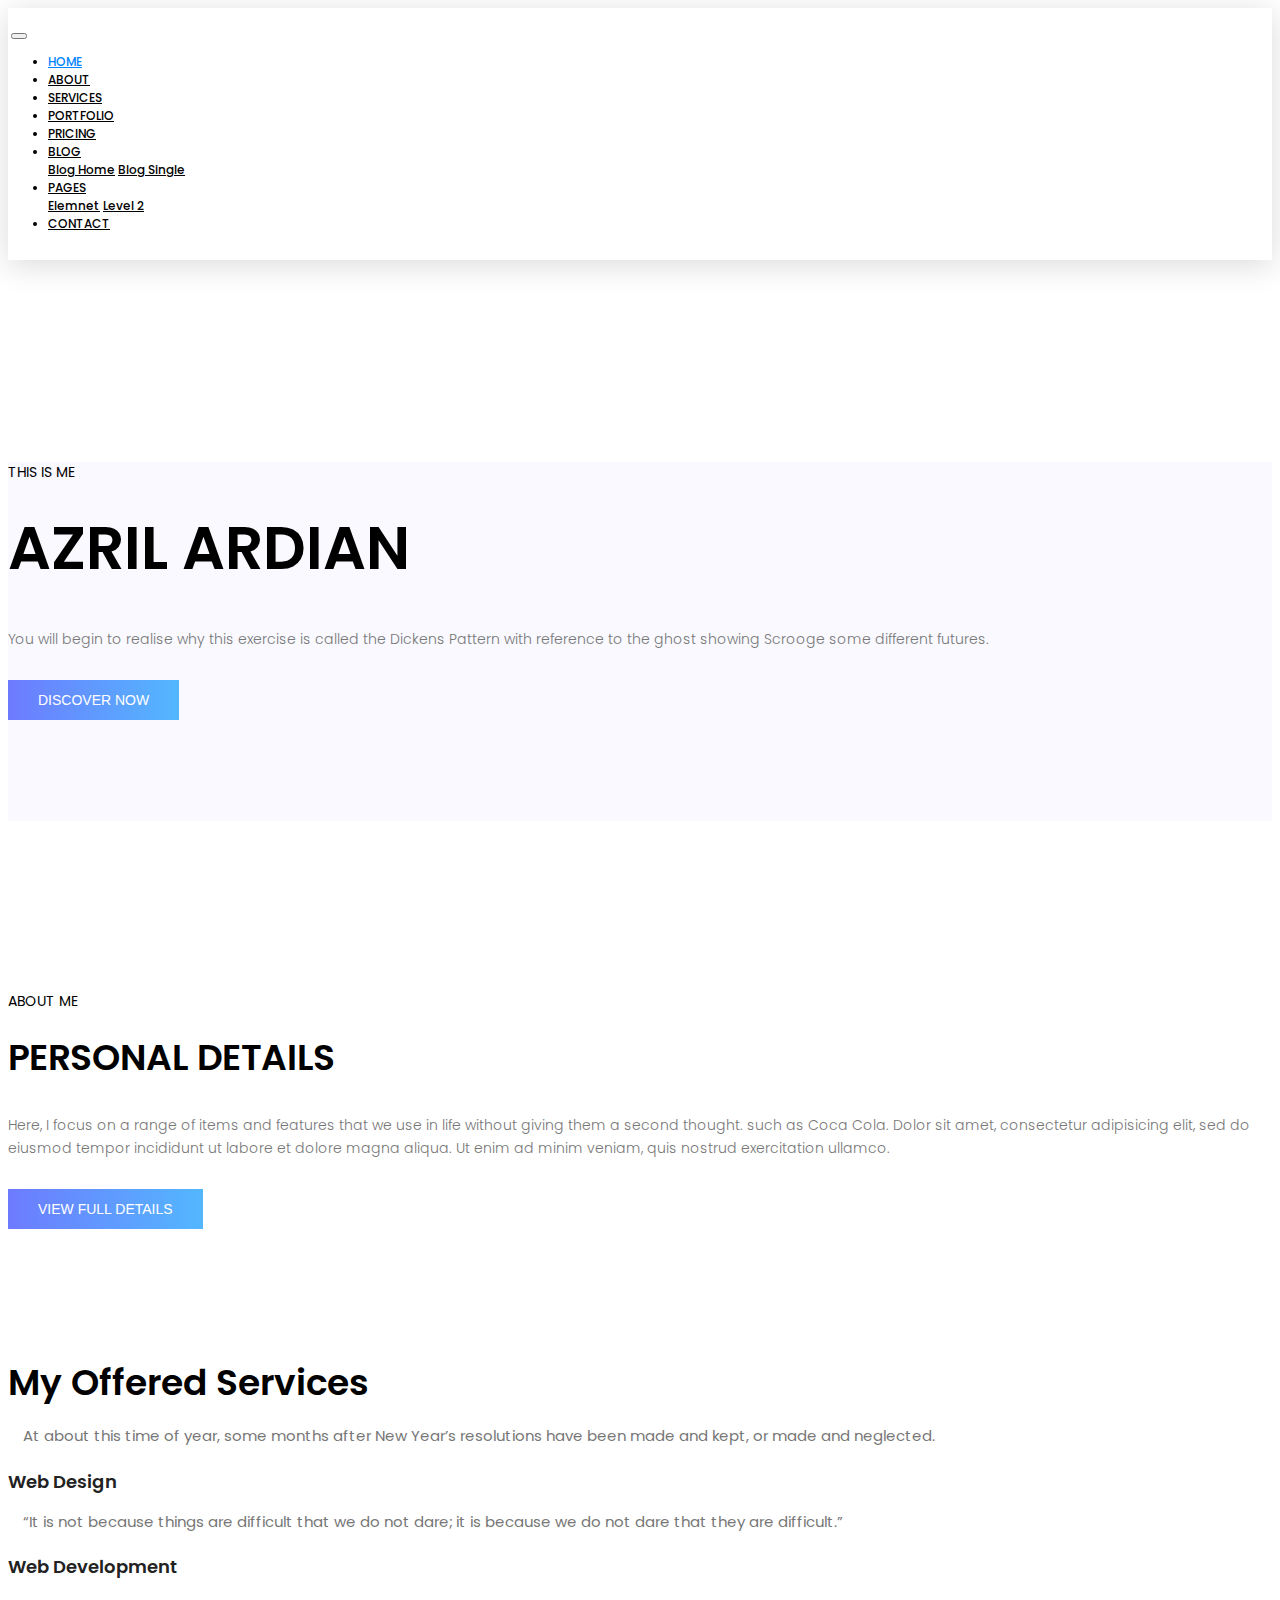
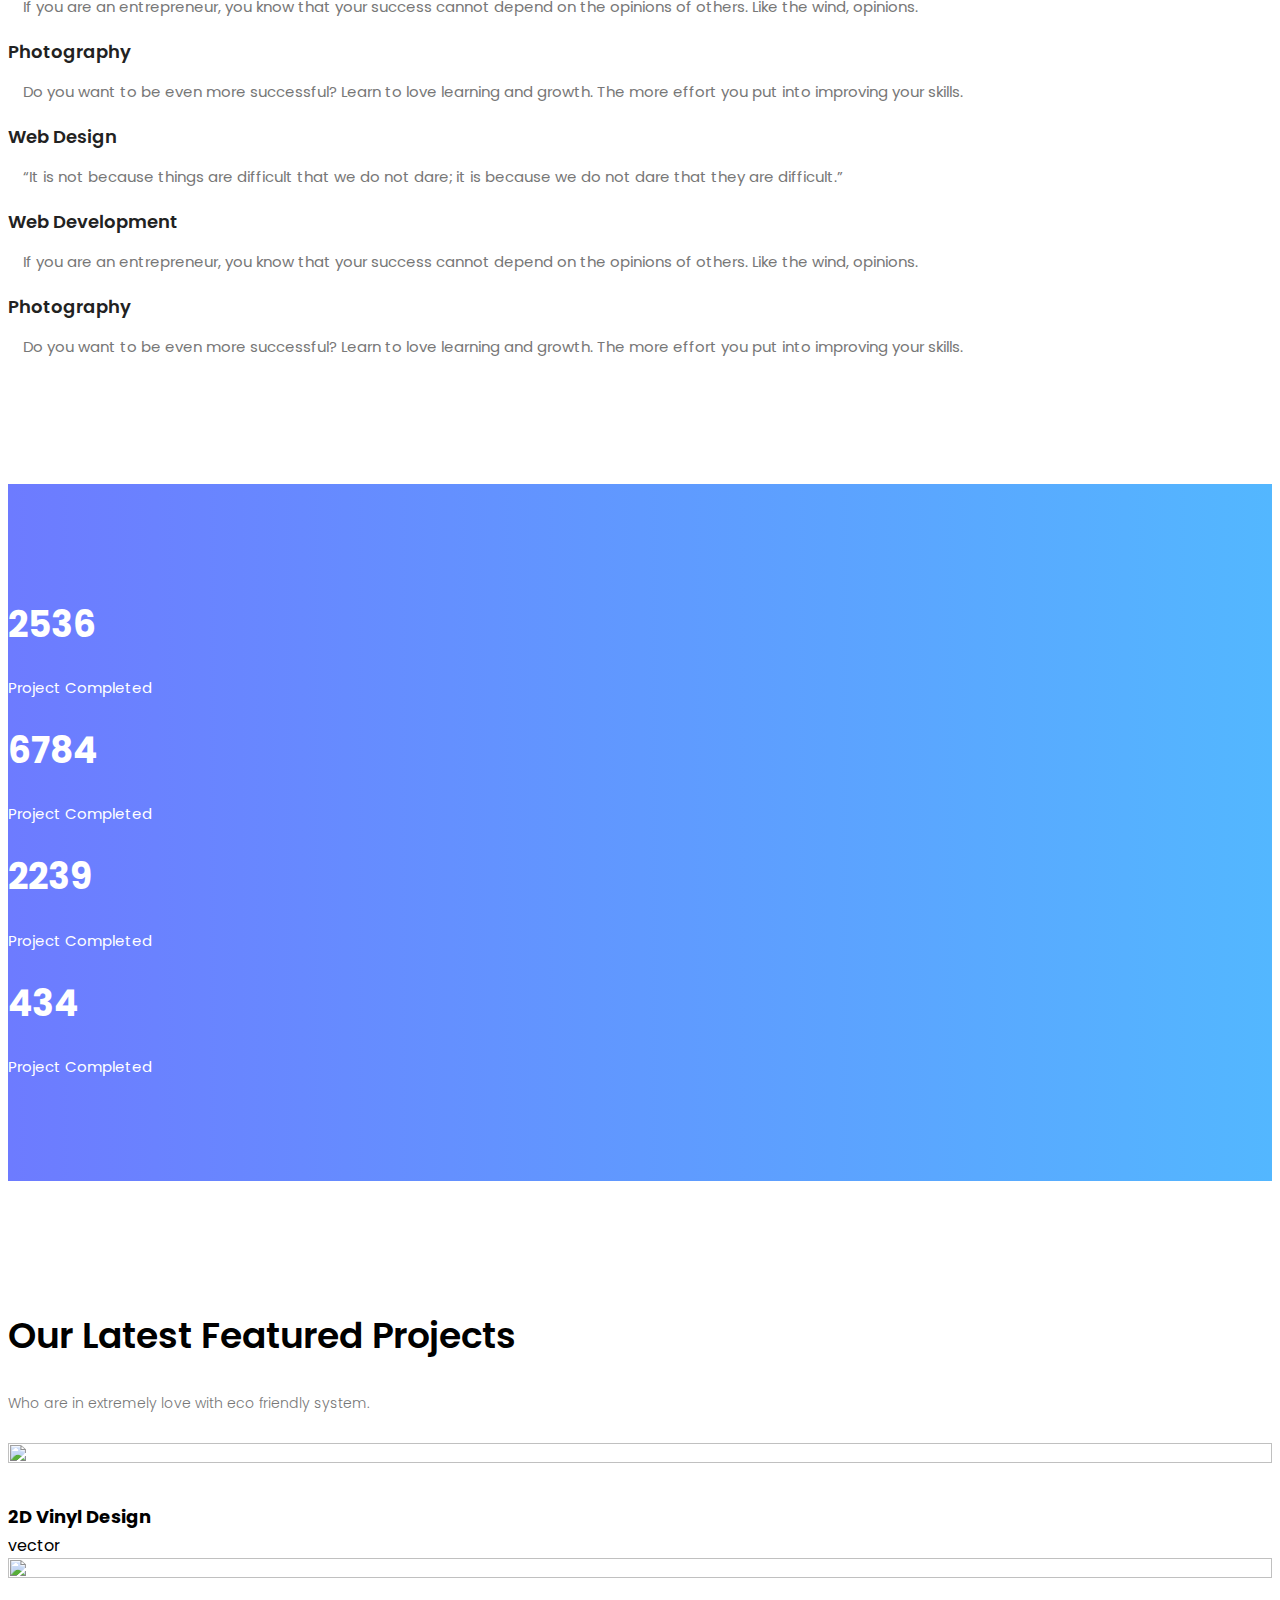
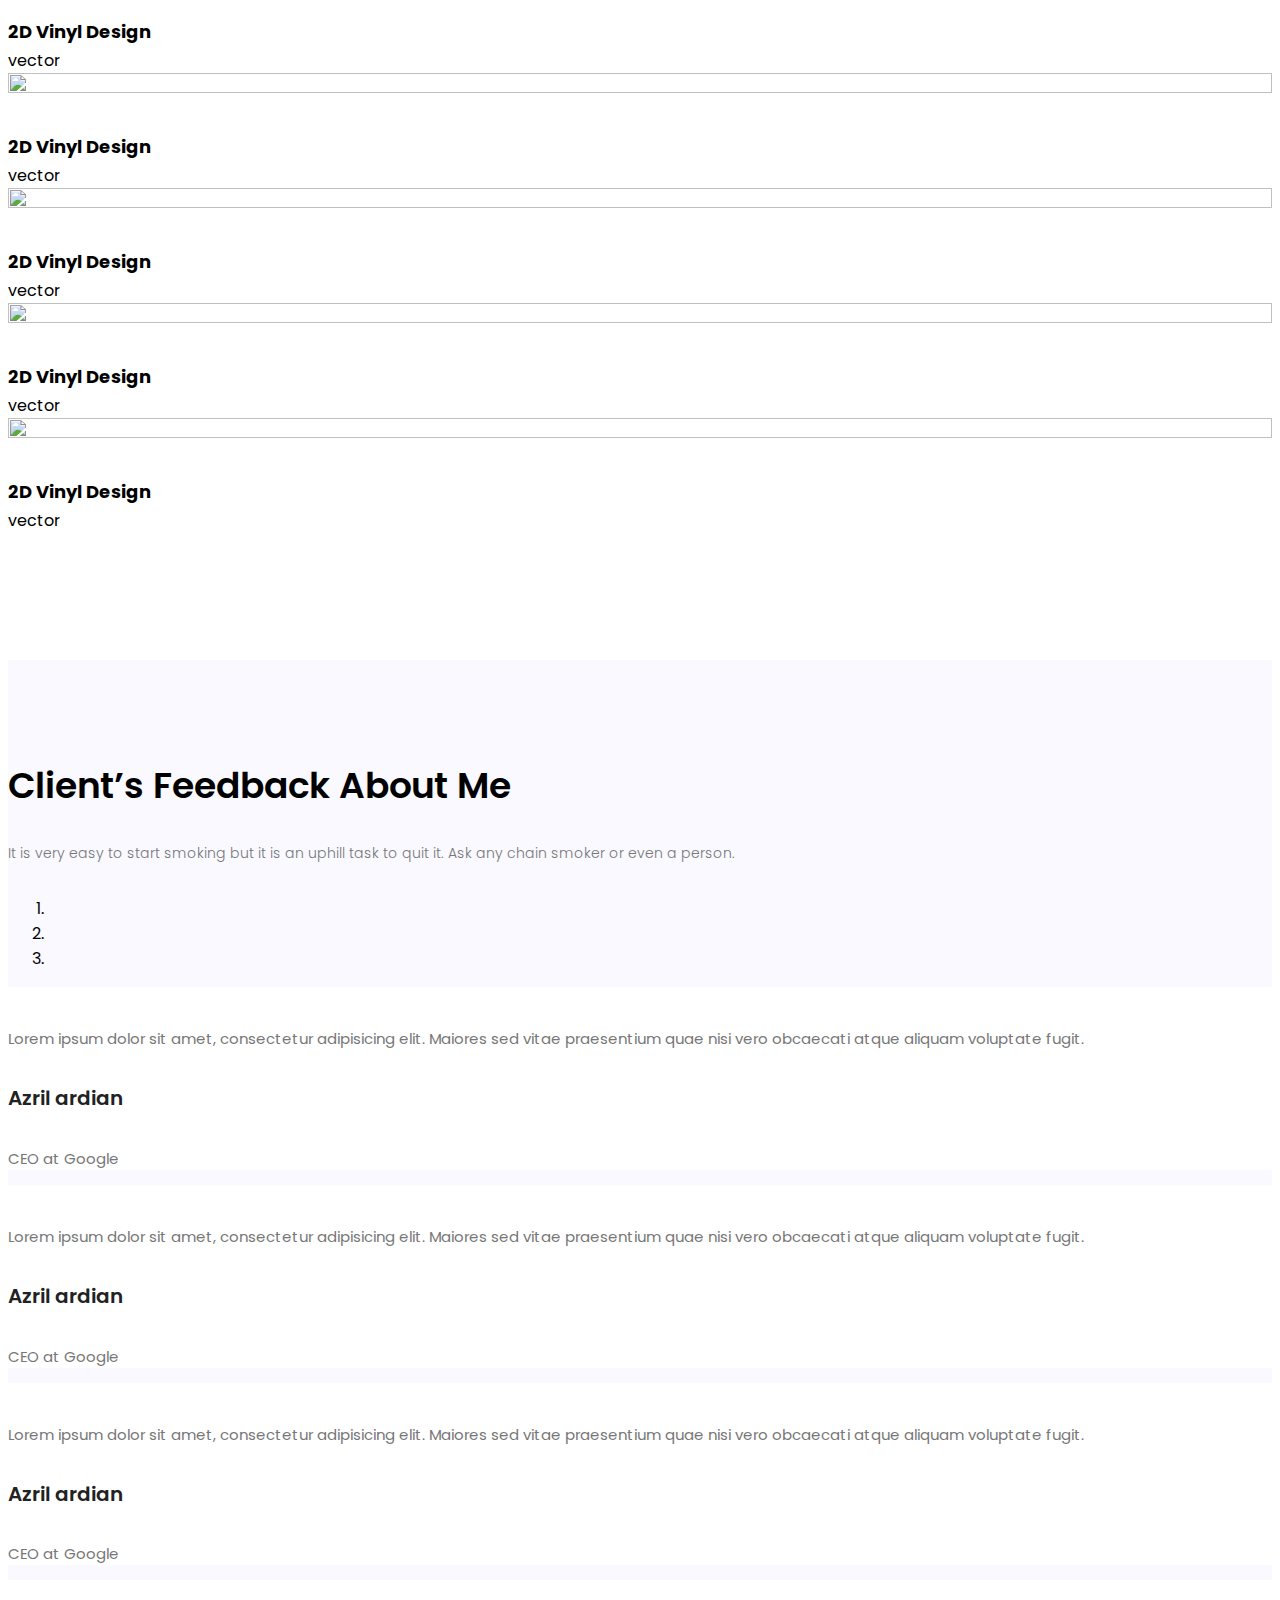
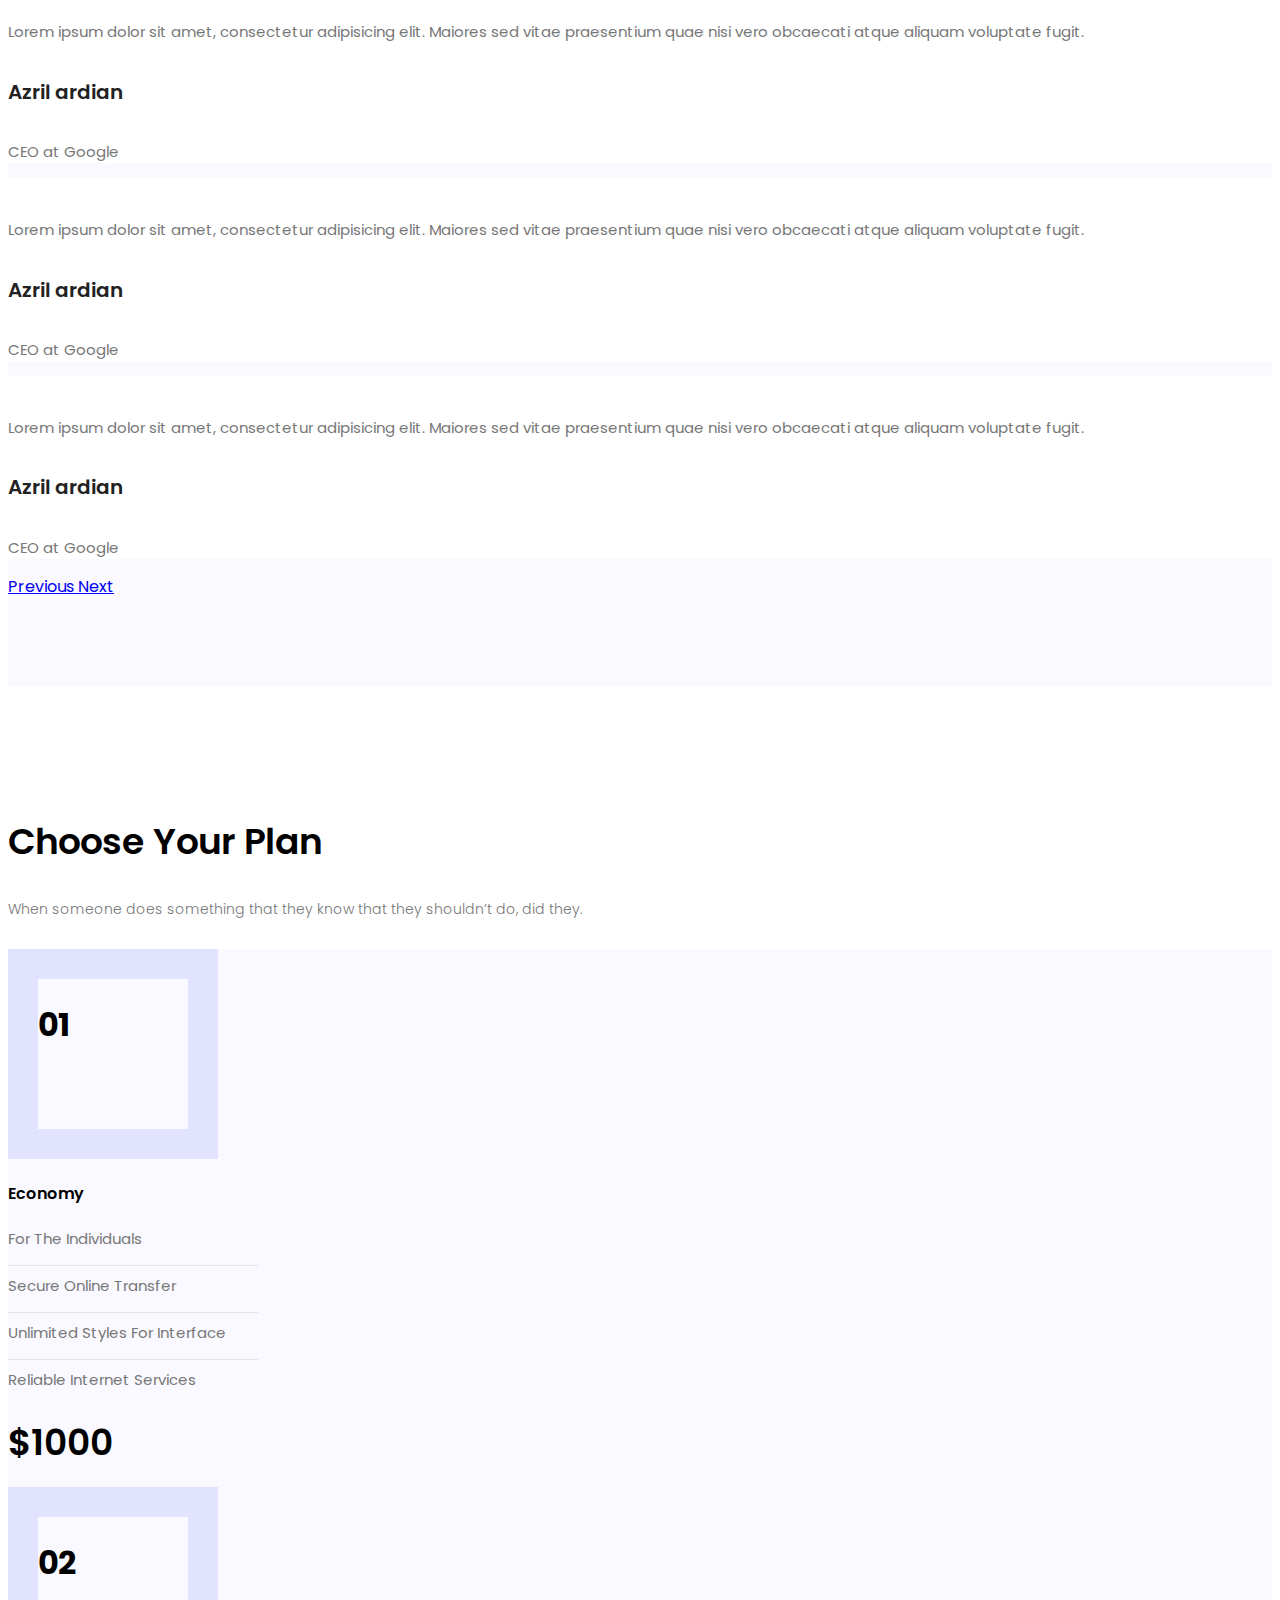
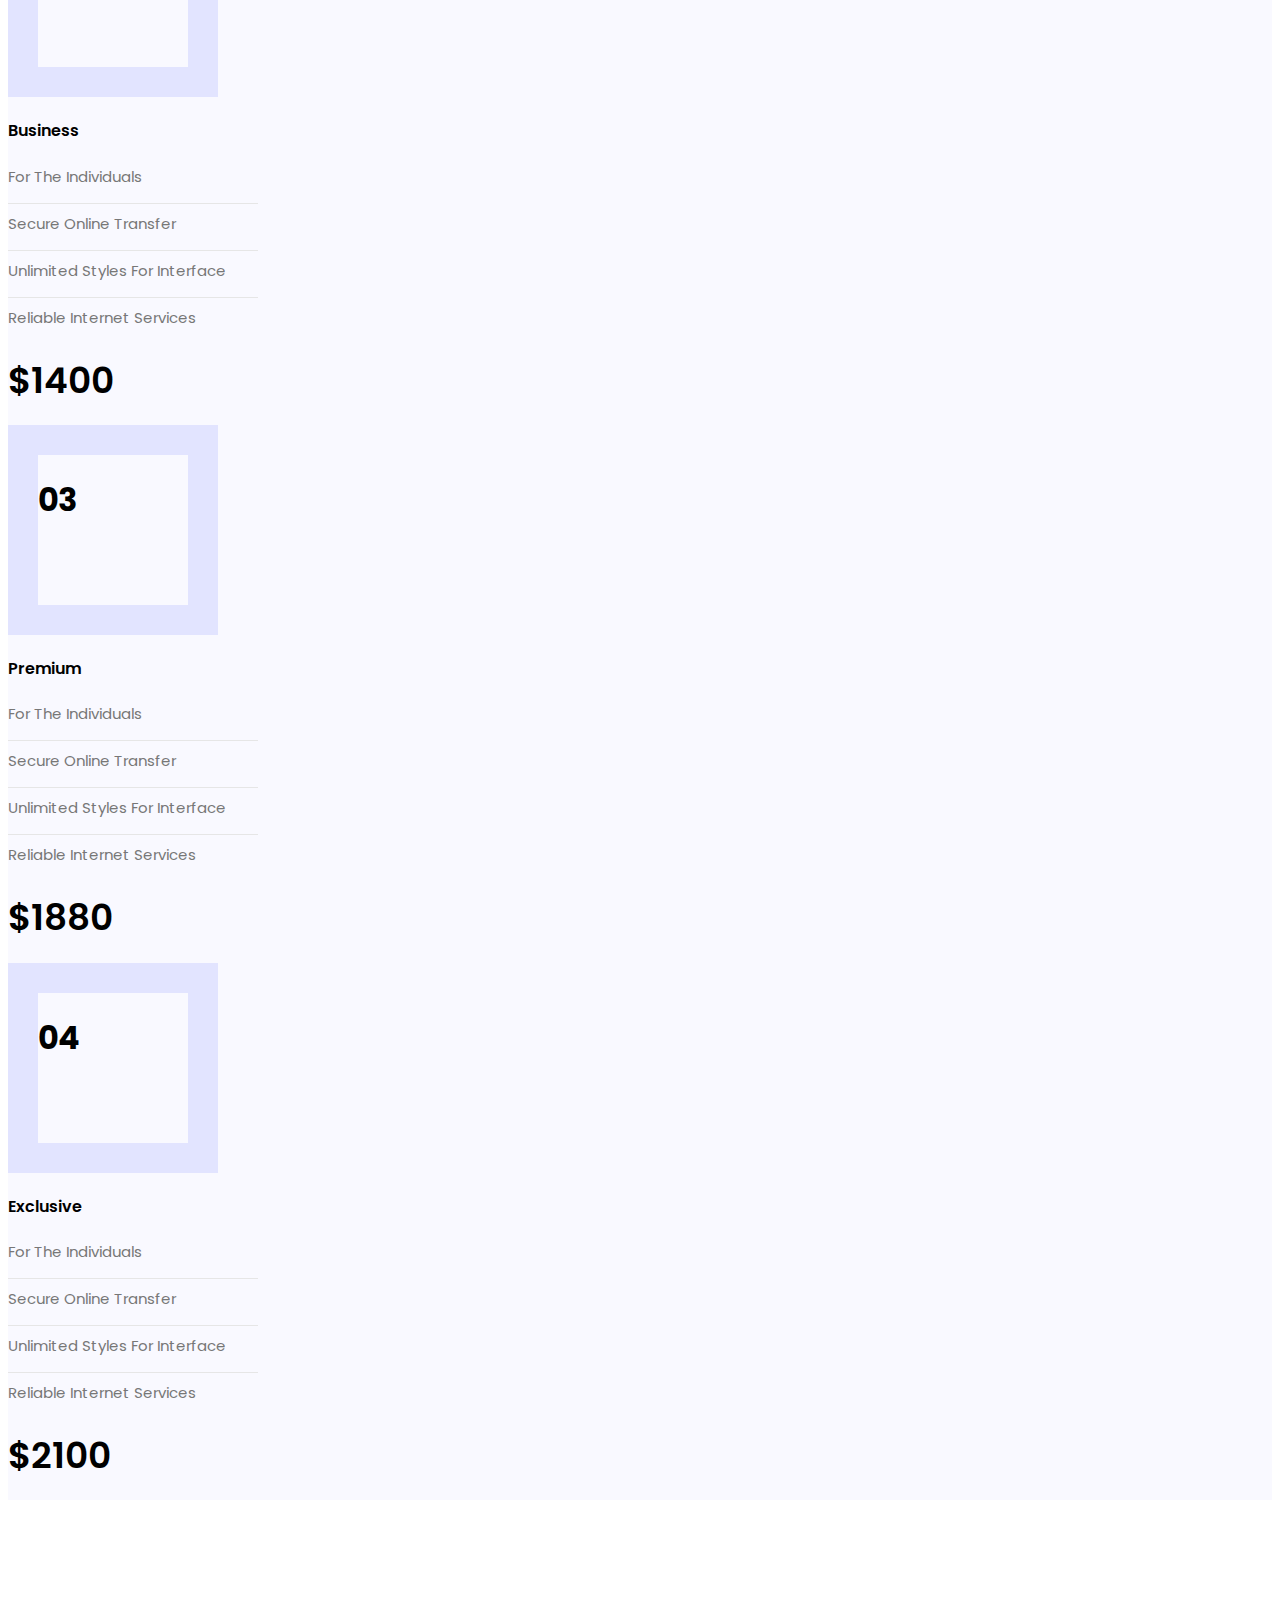
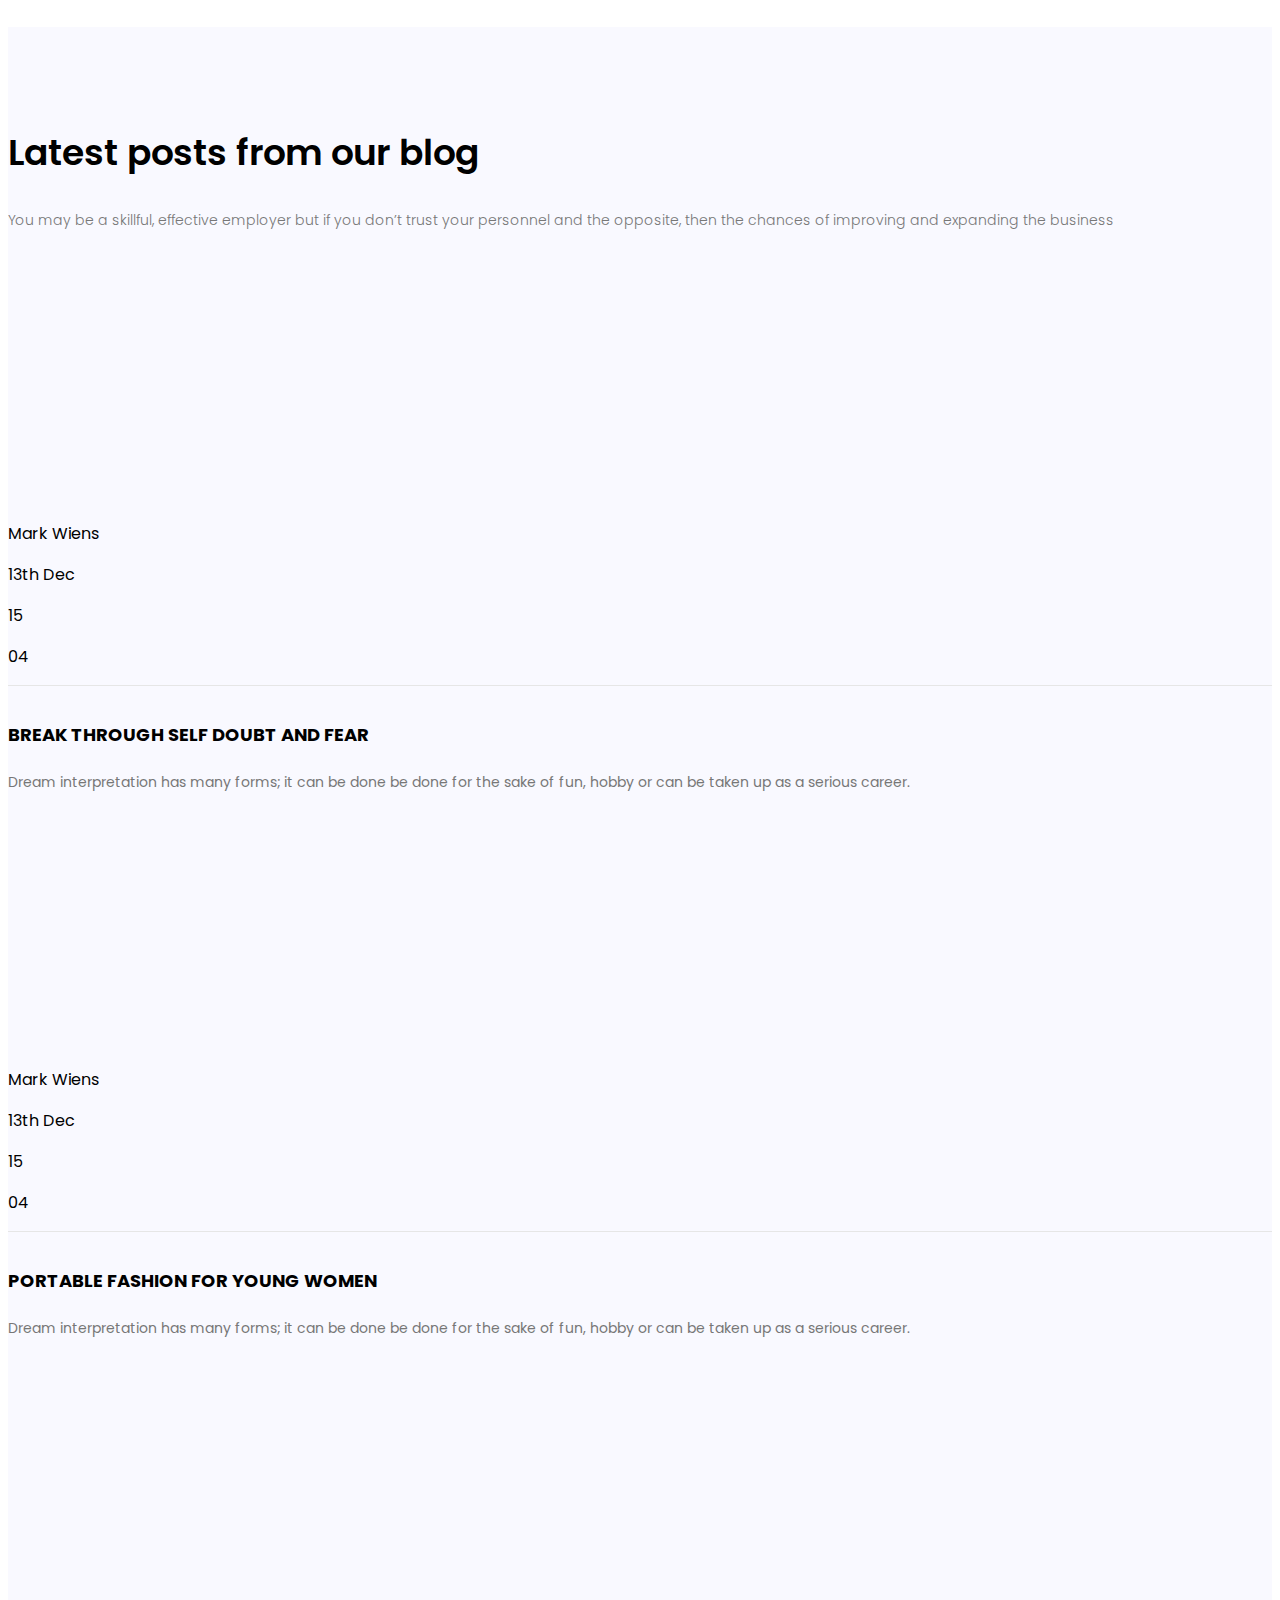
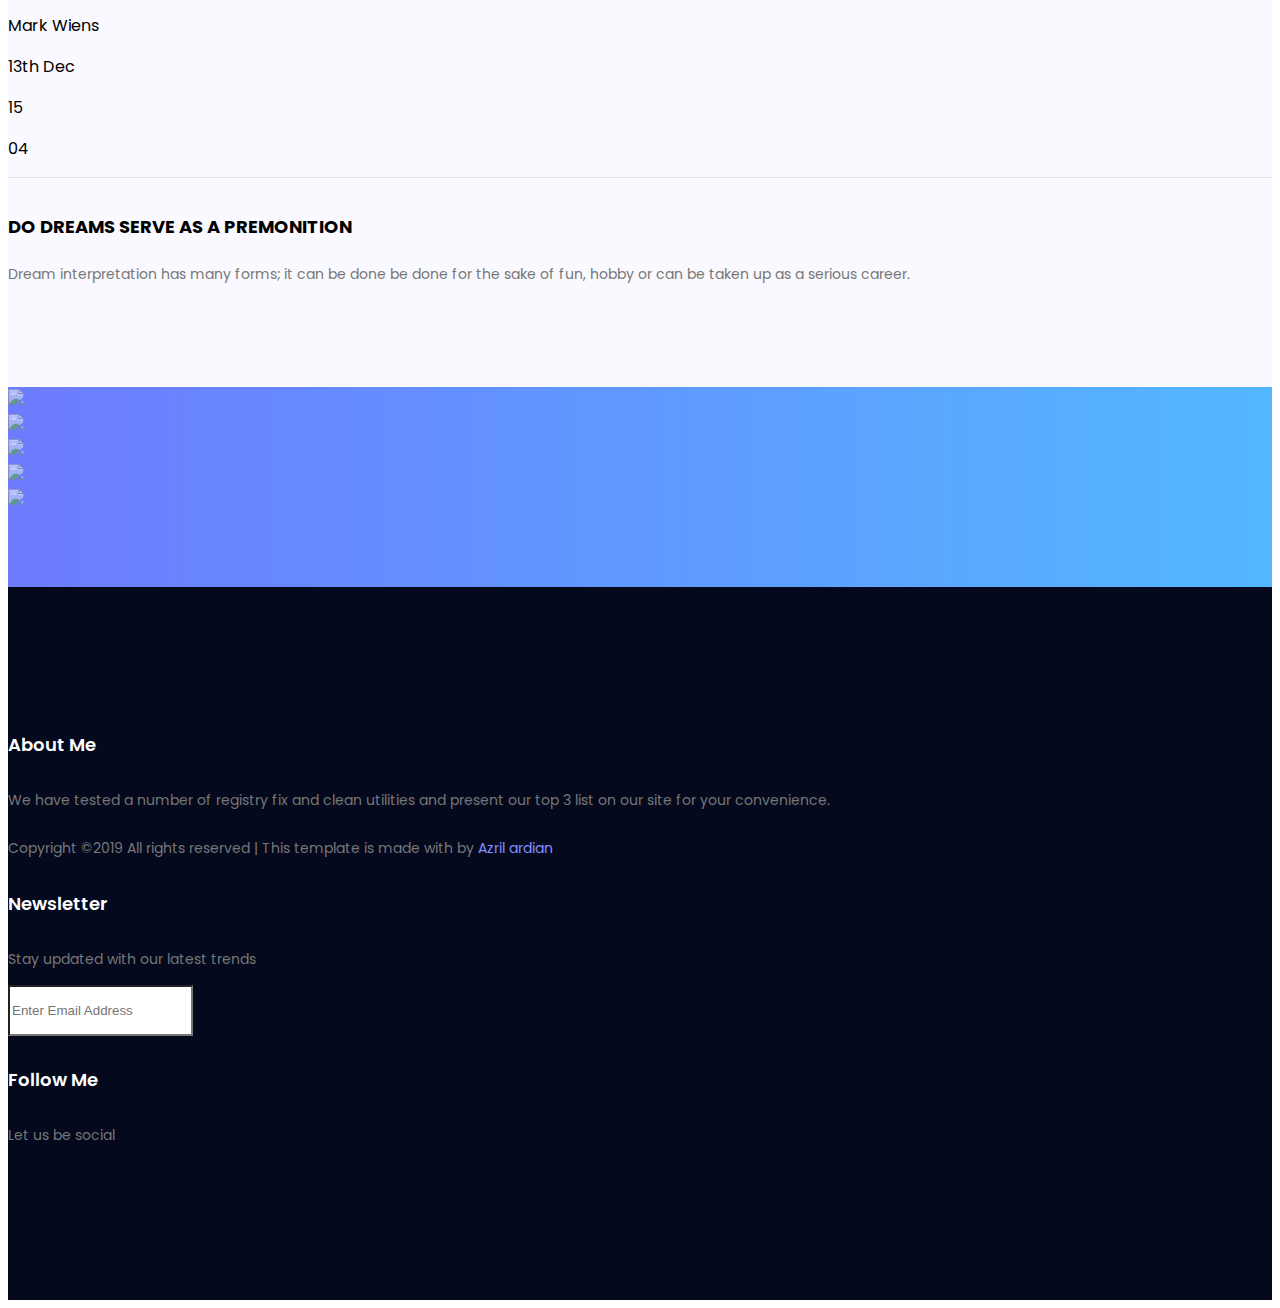
==== commit 6a1e0ce4: "memperbaiki tulisan di halaman blog-single bagian plan" ====
--- a/index.html
+++ b/index.html
@@ -390,7 +390,7 @@
                 </div>
                 <div class="col-lg-3 plans text-center d-flex align-items-center flex-column py-5">
                     <div class="circle rounded-circle d-flex justify-content-center align-items-center">
-                        <h1>01</h1>
+                        <h1>02</h1>
                     </div>
                     <div class="plans-name pt-3">
                         <h4>Business</h4>
@@ -408,7 +408,7 @@
                 </div>
                 <div class="col-lg-3 plans text-center d-flex align-items-center flex-column py-5">
                     <div class="circle rounded-circle d-flex justify-content-center align-items-center">
-                        <h1>01</h1>
+                        <h1>03</h1>
                     </div>
                     <div class="plans-name pt-3">
                         <h4>Premium</h4>
@@ -426,7 +426,7 @@
                 </div>
                 <div class="col-lg-3 plans text-center d-flex align-items-center flex-column py-5">
                     <div class="circle rounded-circle d-flex justify-content-center align-items-center">
-                        <h1>01</h1>
+                        <h1>04</h1>
                     </div>
                     <div class="plans-name pt-3">
                         <h4>Exclusive</h4>
--- a/css/style.css
+++ b/css/style.css
@@ -8,7 +8,7 @@
     background-color: white;
     font-size: 12px;
     transition: 0.5s;
-    padding: 15px;
+    padding: 15px 0;
 }
 .main-navbar-shadow {
     box-shadow: 0 5px 30px rgb(218, 218, 218);
@@ -538,6 +538,7 @@
 
 .blog-container {
     background-color: #f9f9ff;
+    padding-bottom: 100px;
 }
 
 /*! WIDGET */
@@ -916,6 +917,39 @@
     transition: .3s;
 }
 
+/*! SECTION SIX */
+
+.bs-section-six {
+    border: 1px solid rgb(230, 230, 230);
+    padding: 50px 20px;
+}
+.bs-section-six input.width, .bs-section-six textarea.width {
+    width: 100%;
+    height: 40px;
+    padding-left: 10px;
+    border: 1px solid rgb(236, 236, 236);
+    margin-bottom: 15px;
+}
+.bs-section-six textarea.width {
+    height: 130px;
+}
+.btn-comment a {
+    color: white;
+    font-size: 14px;
+    font-weight: 600;
+    padding: 13px 30px;
+    background-color: #8490ff;
+    box-sizing: border-box;
+    border: 1px solid #8490ff;
+    transition: .3s;
+    text-decoration: none;
+}
+.btn-comment a:hover {
+    background-color: transparent;
+    color: #8490ff;
+    transition: .3s;
+}
+
 /** PHONE VERSION */
 
 @media (max-width: 480px) {
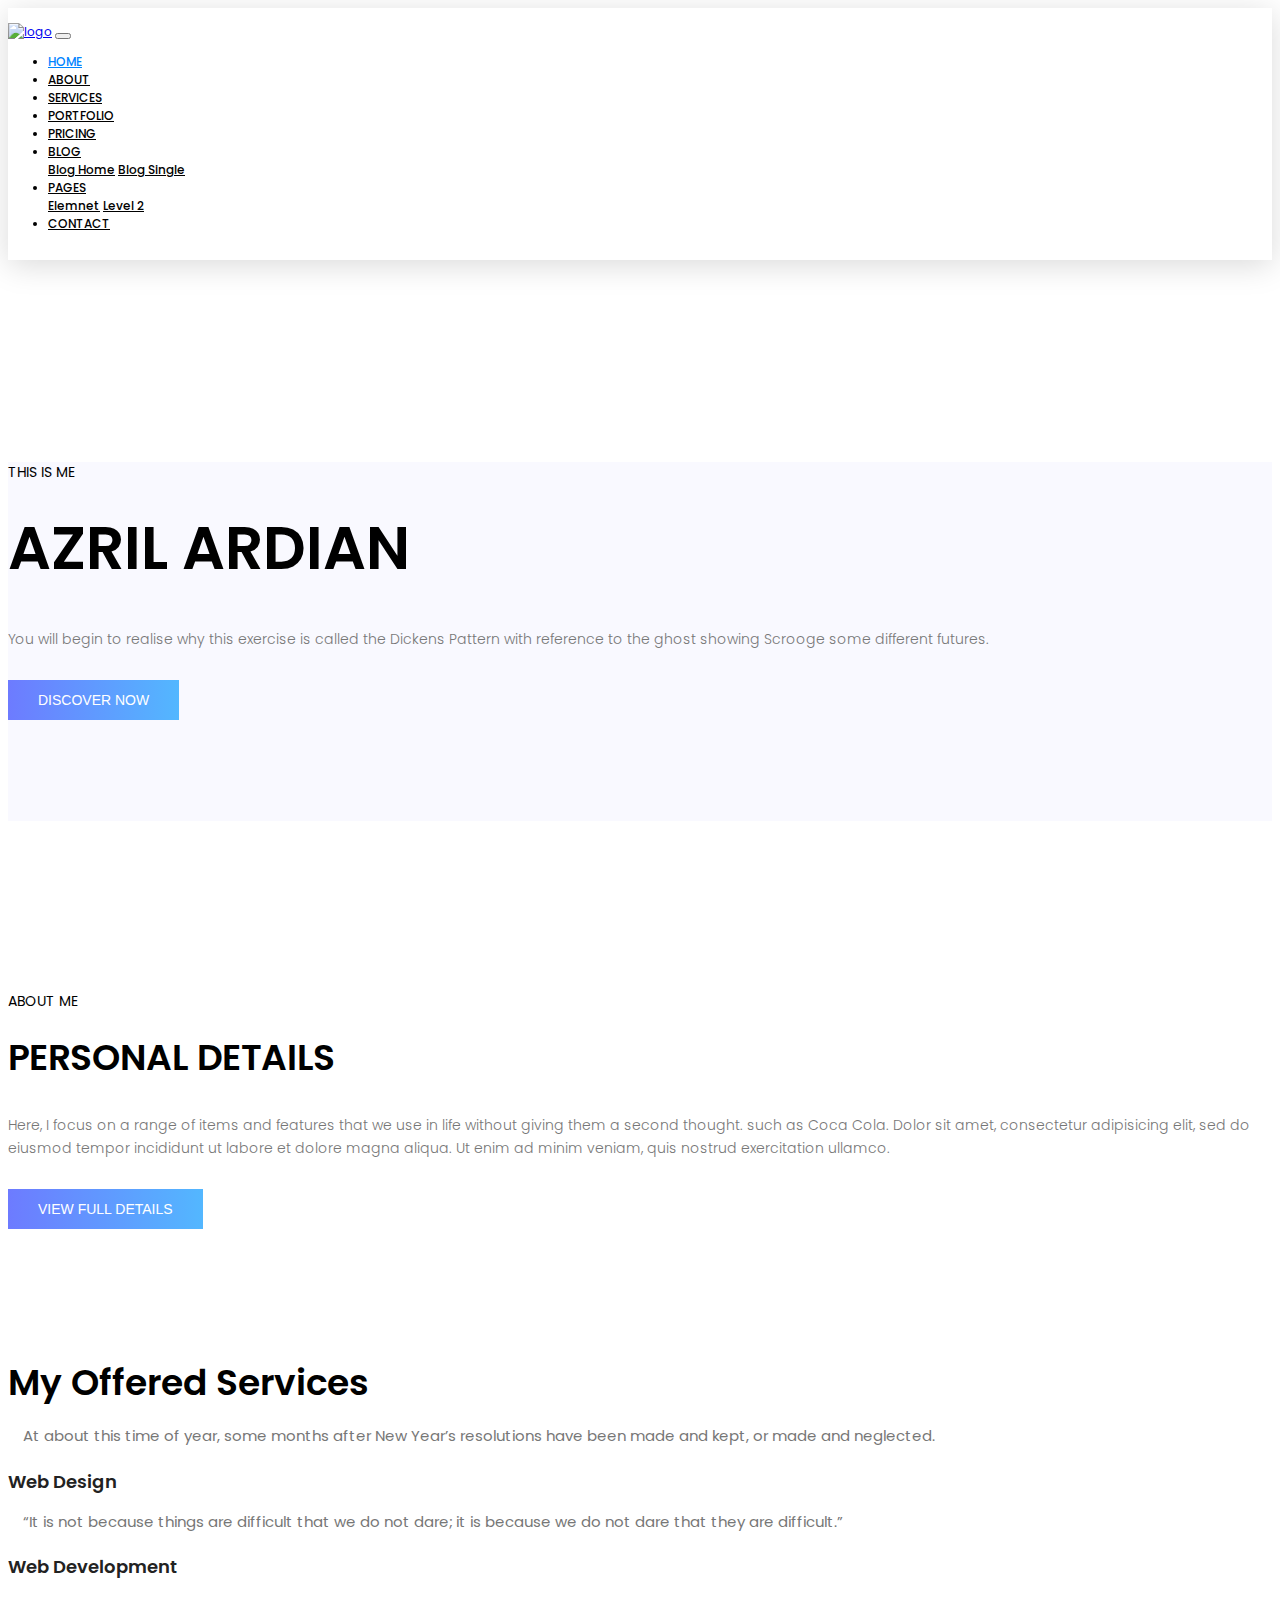
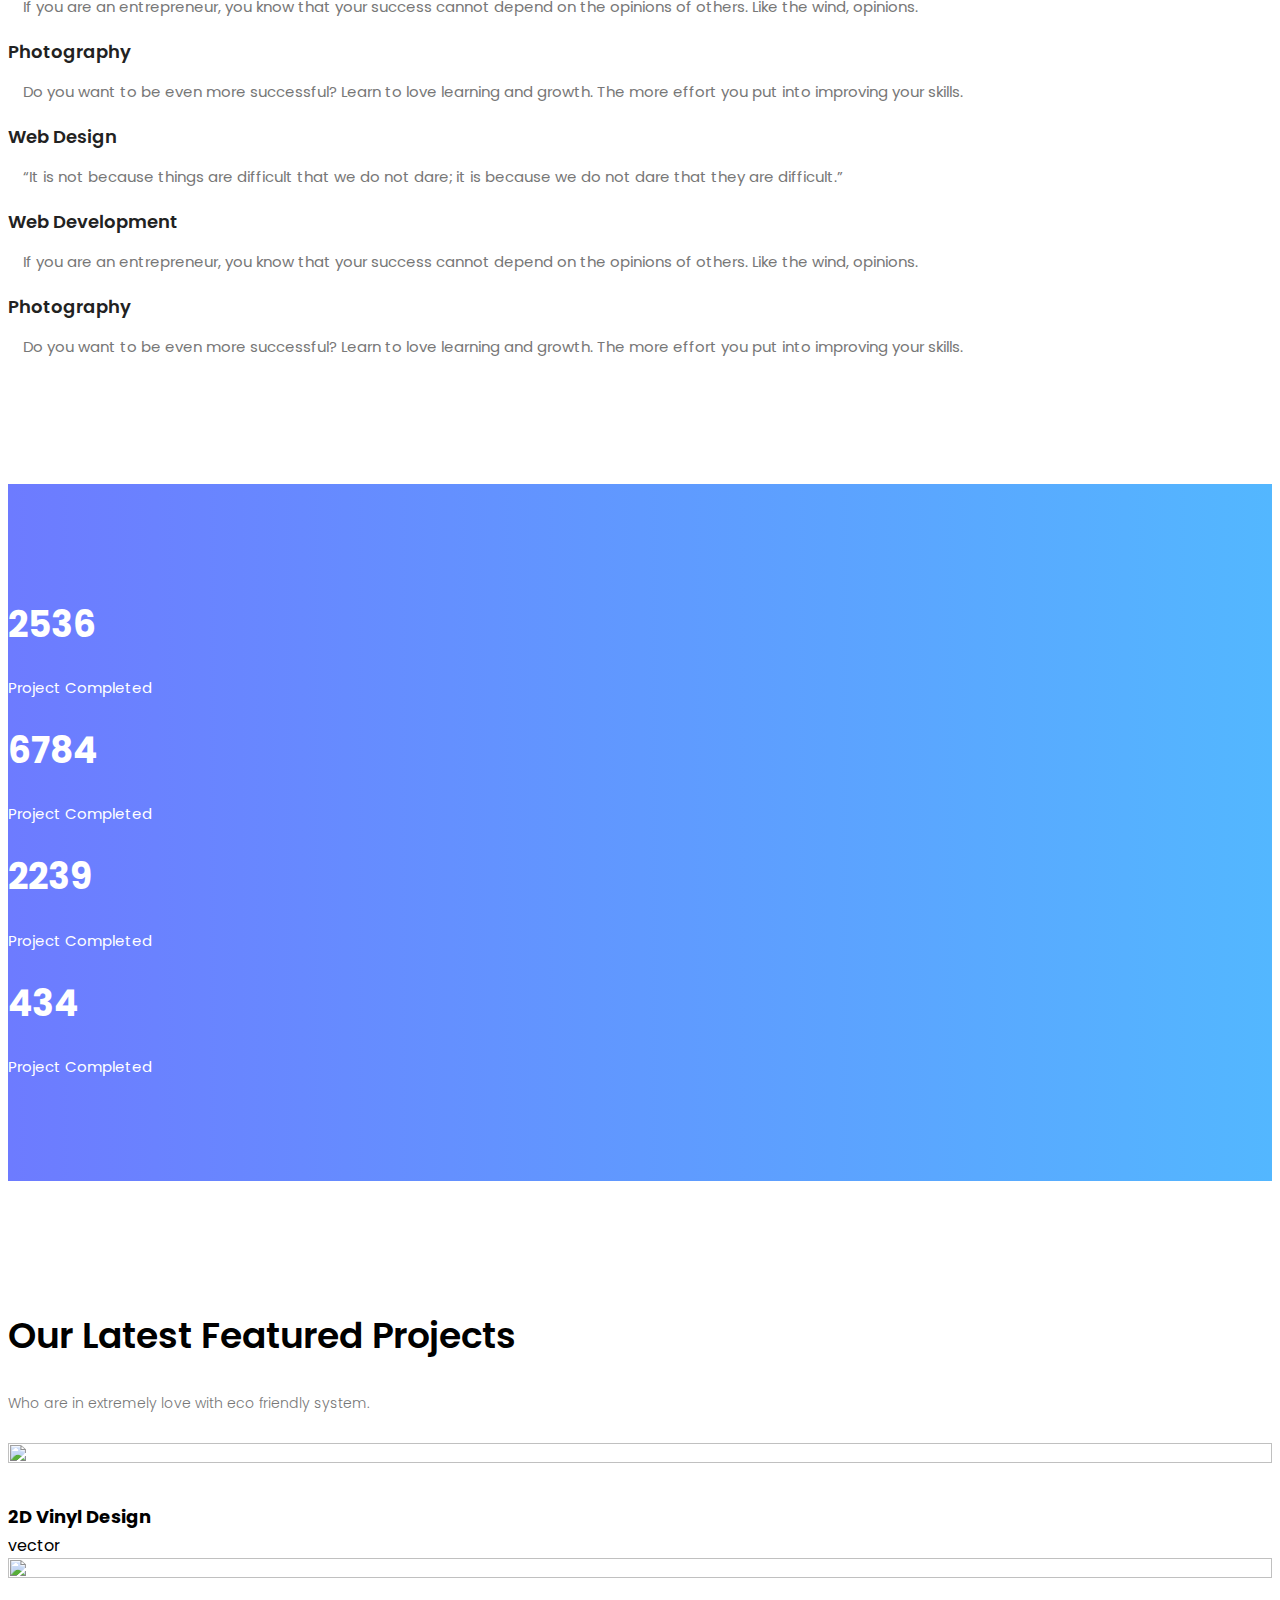
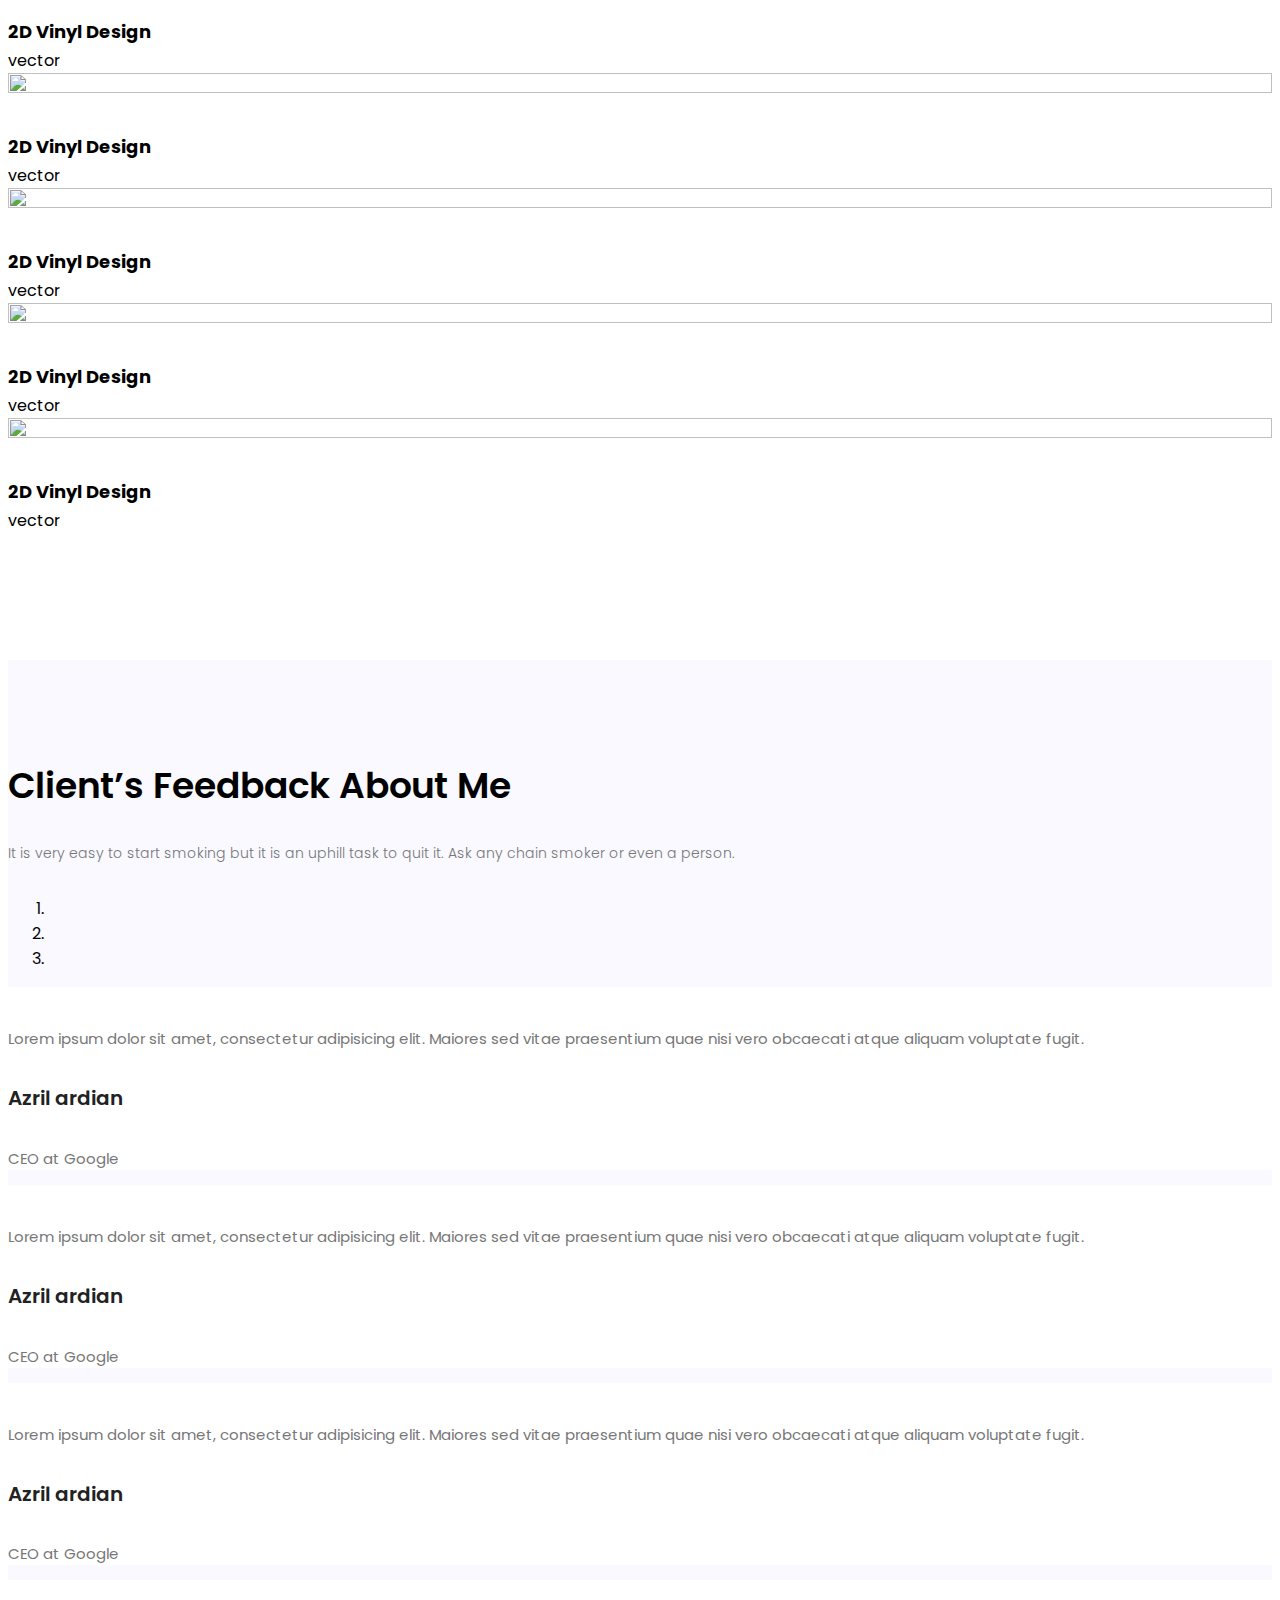
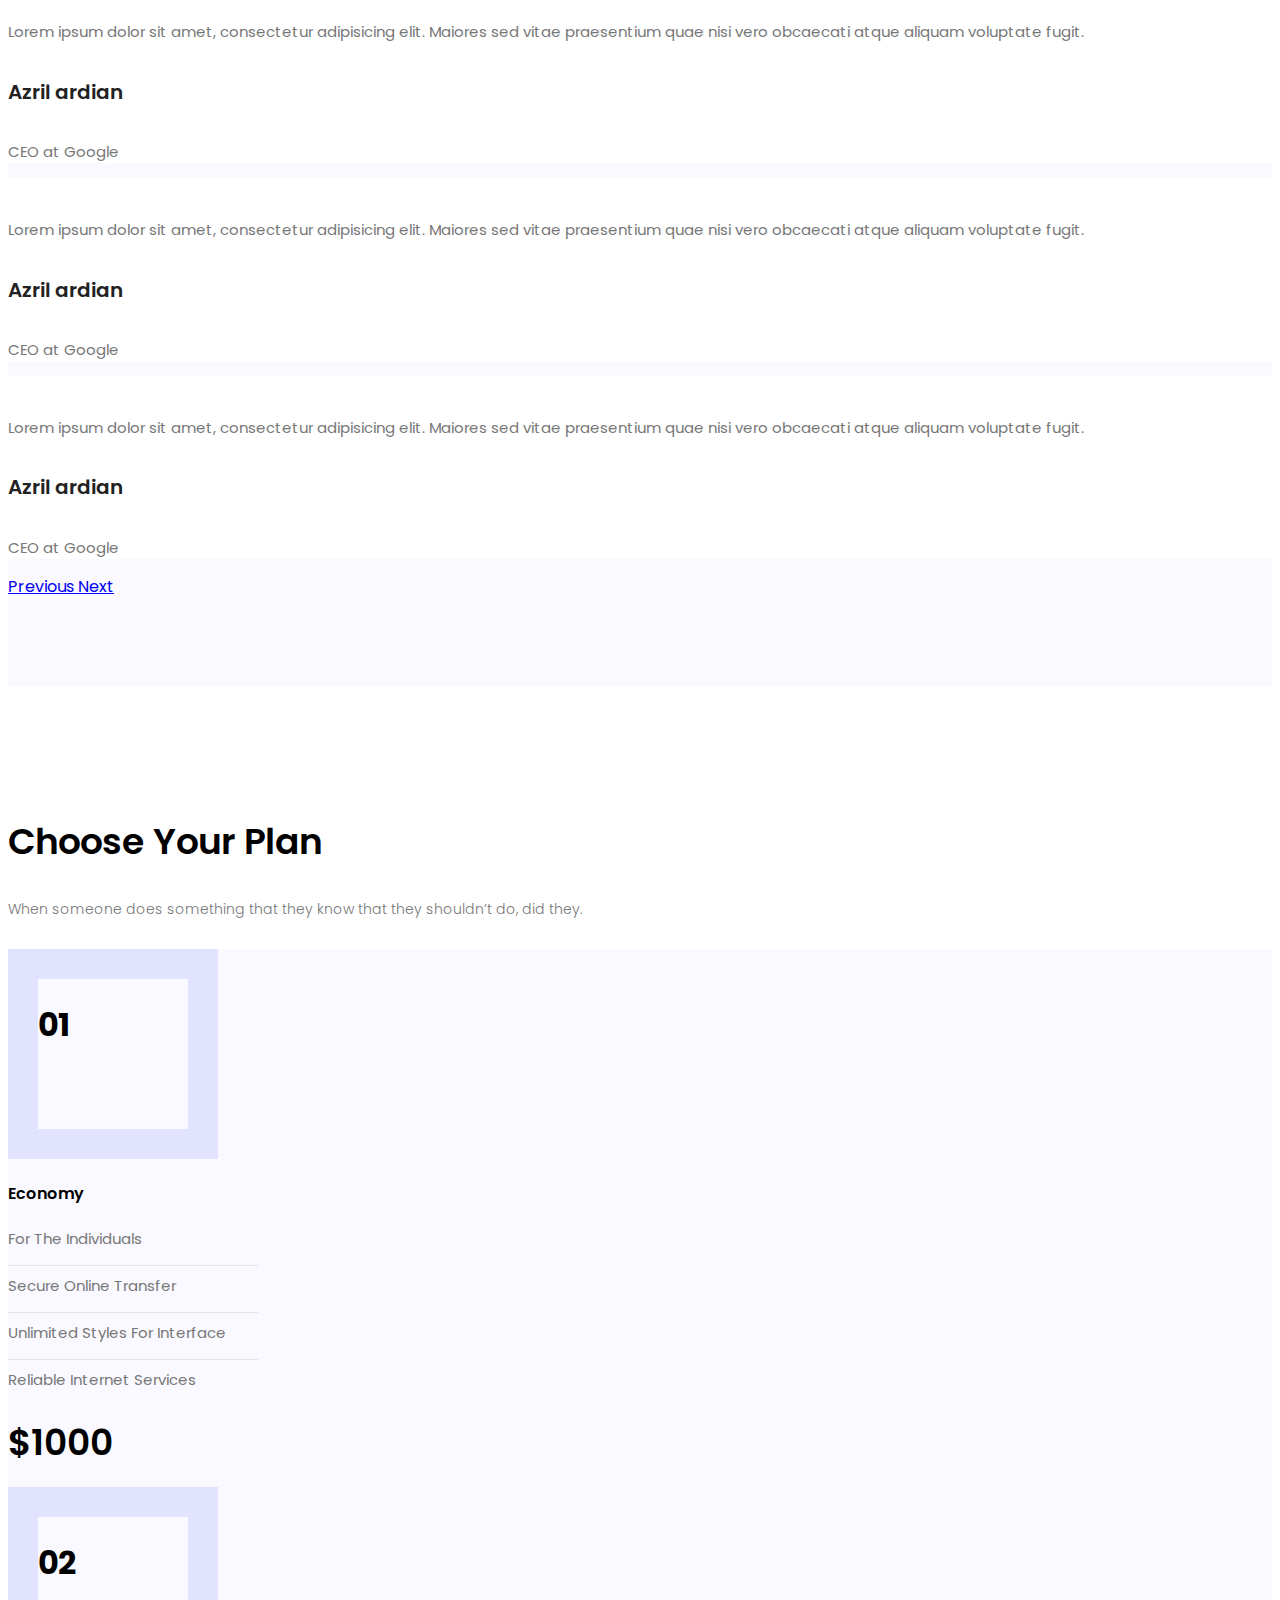
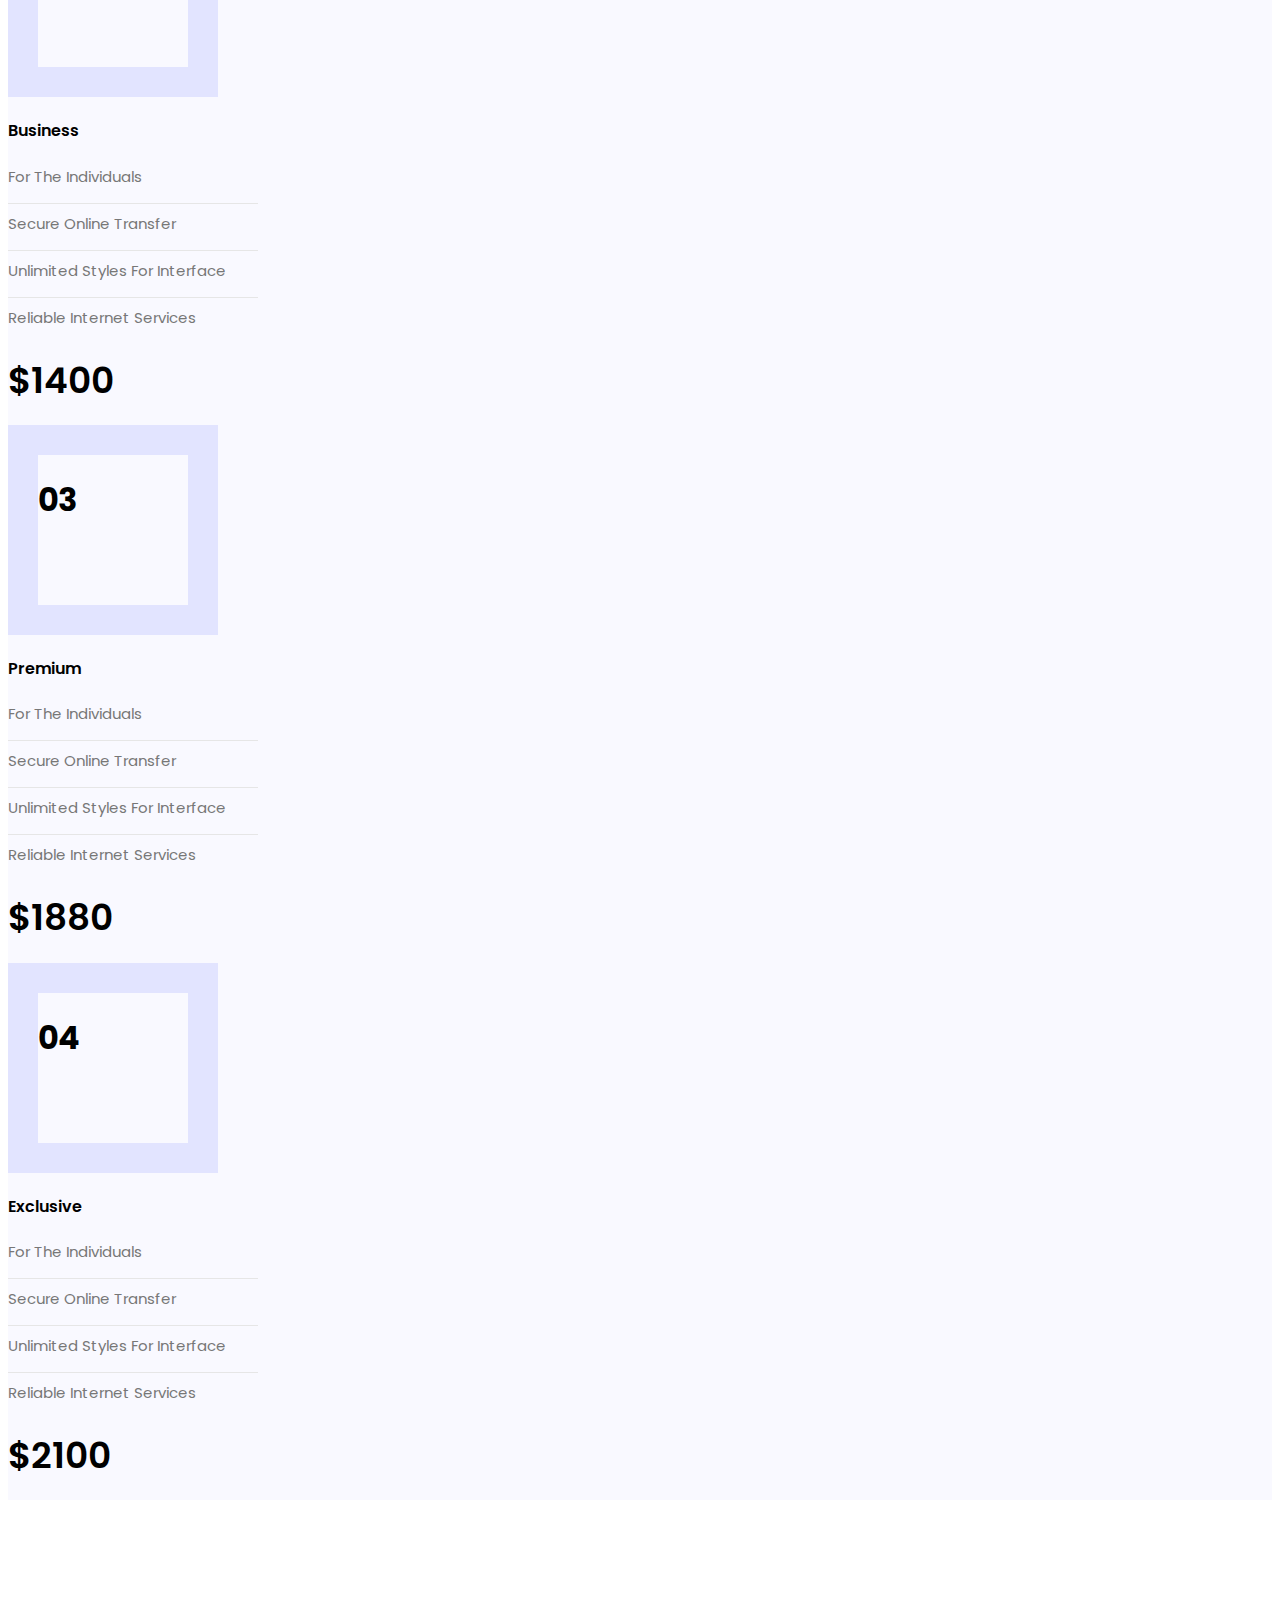
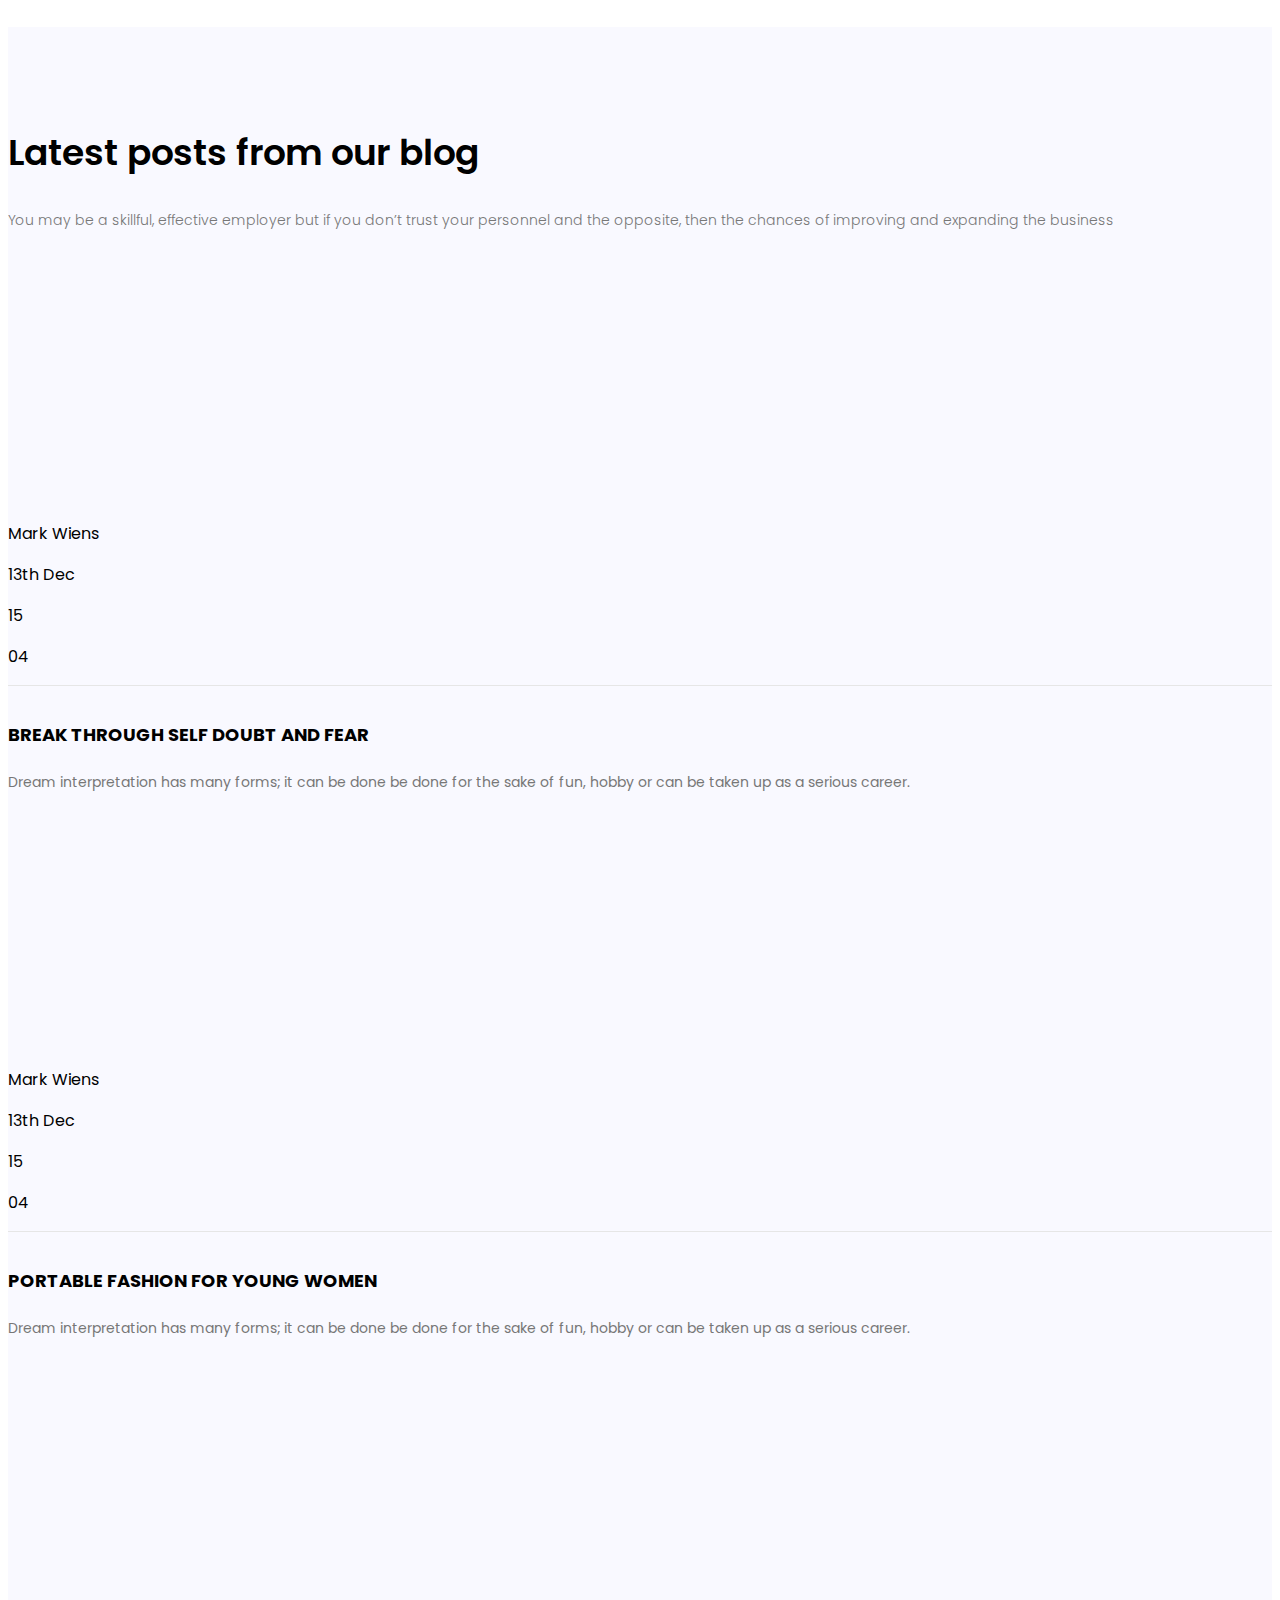
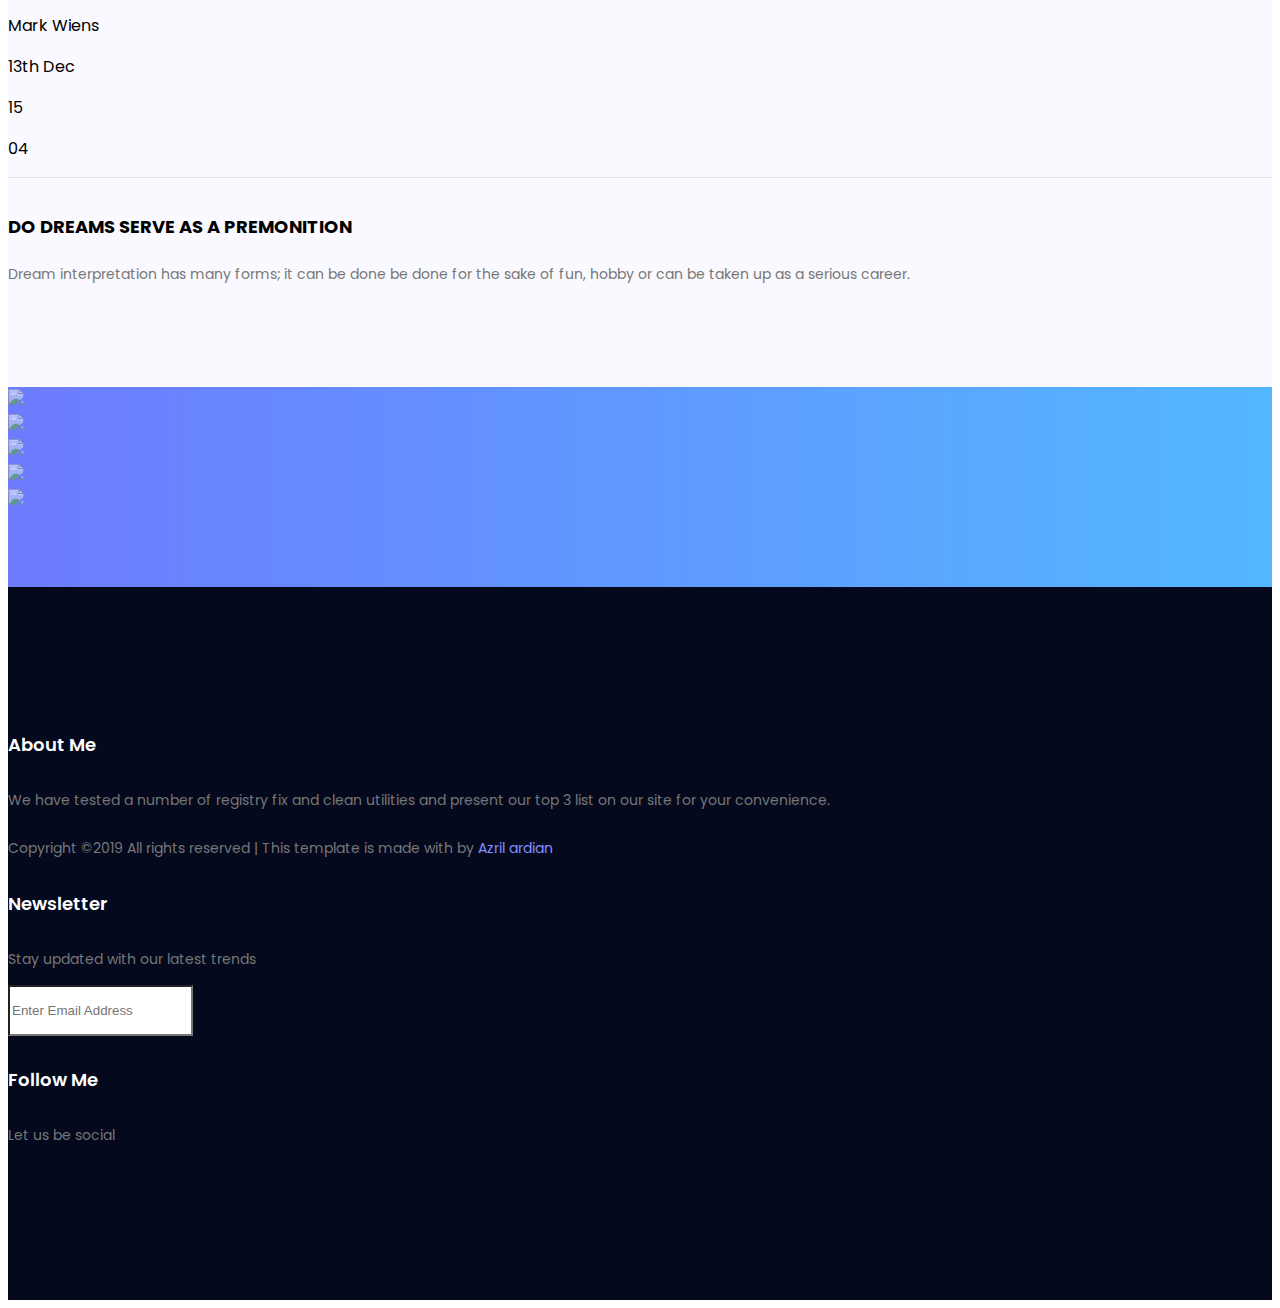
==== commit 8f4c2f29: "menambah alt logo di tiap - tiap halaman. Memperbaiki halaman services, pricing pada bagian plan. Me" ====
--- a/index.html
+++ b/index.html
@@ -26,7 +26,7 @@
     <!--! NAVBAR -->
     <nav class="navbar sticky-top navbar-expand-lg navbar-light main-navbar main-navbar-shadow">
         <div class="container">
-            <a class="navbar-brand" href="#"><img src="img/logo.png" alt=""></a>
+            <a class="navbar-brand" href="#"><img src="img/logo.png" alt="logo"></a>
             <button class="navbar-toggler" type="button" data-toggle="collapse" data-target="#navbarNavDropdown" aria-controls="navbarNavDropdown" aria-expanded="false" aria-label="Toggle navigation">
                 <span class="navbar-toggler-icon"></span>
             </button>
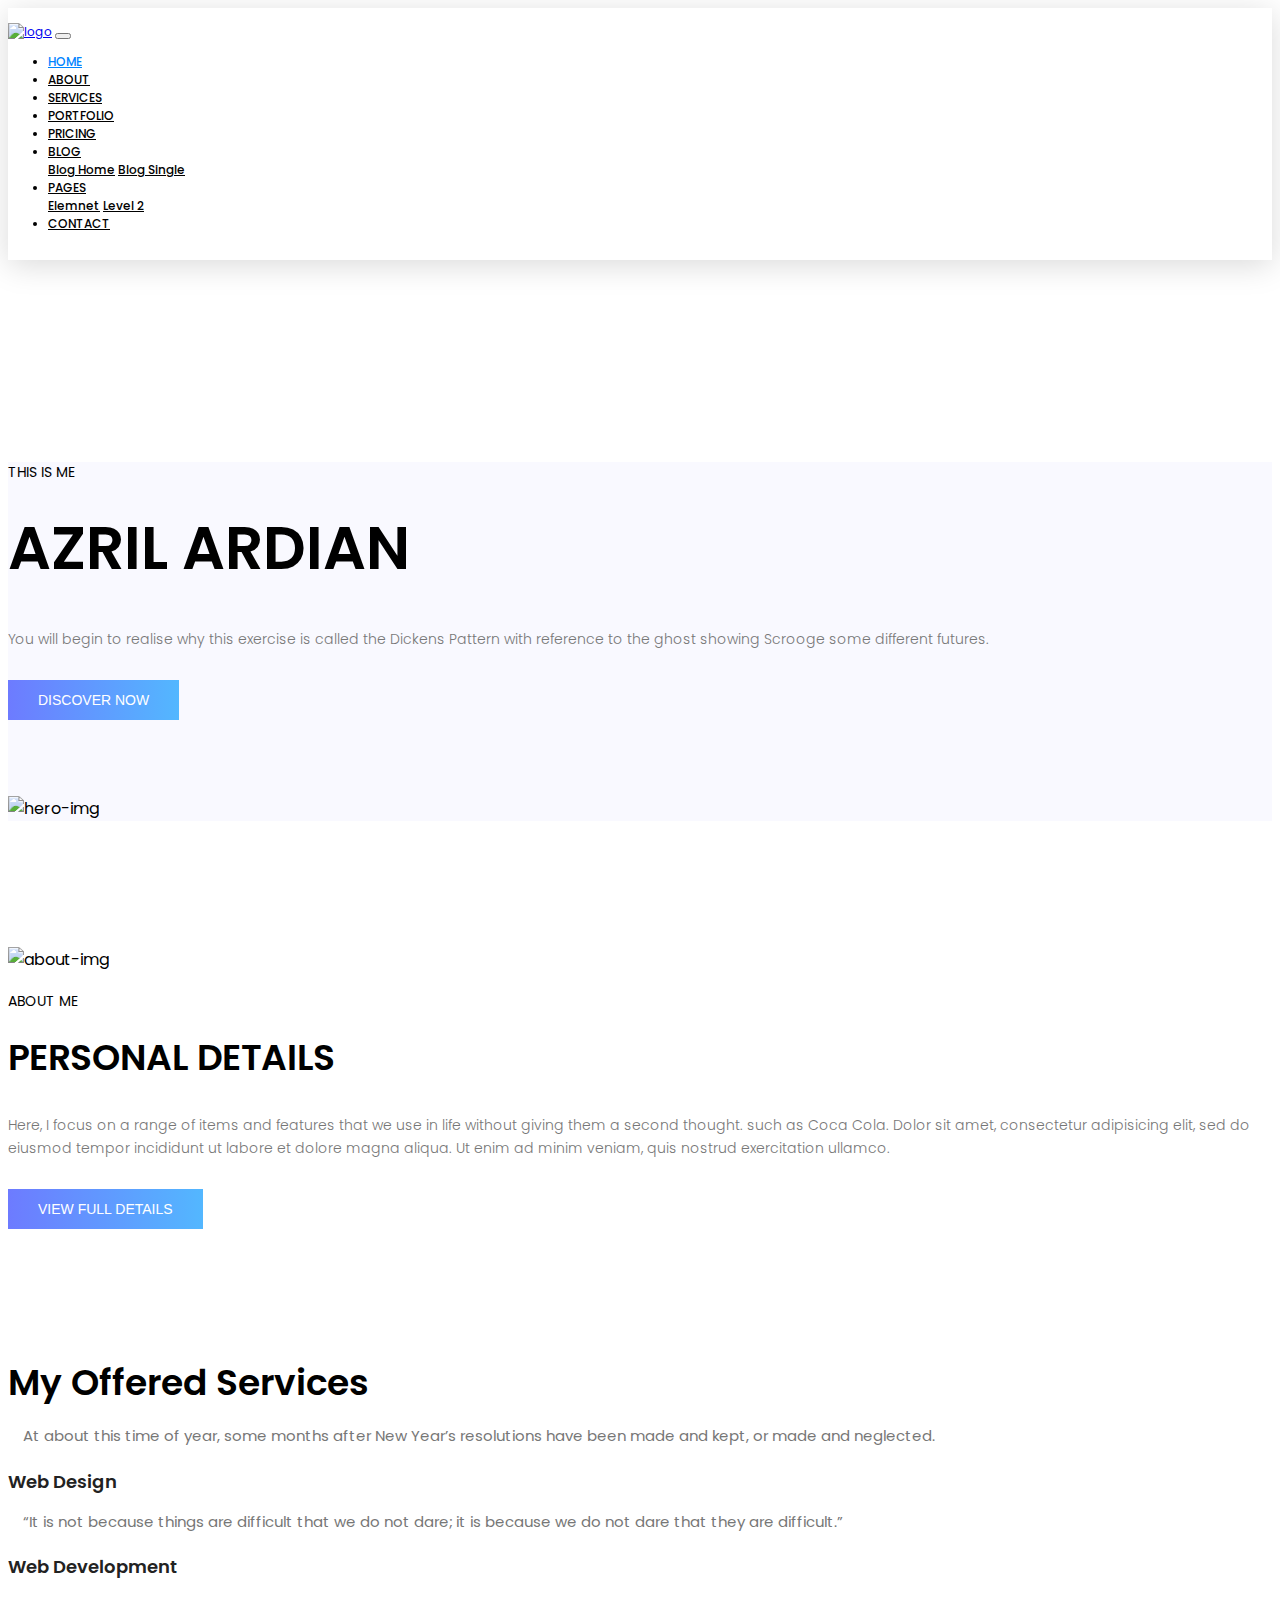
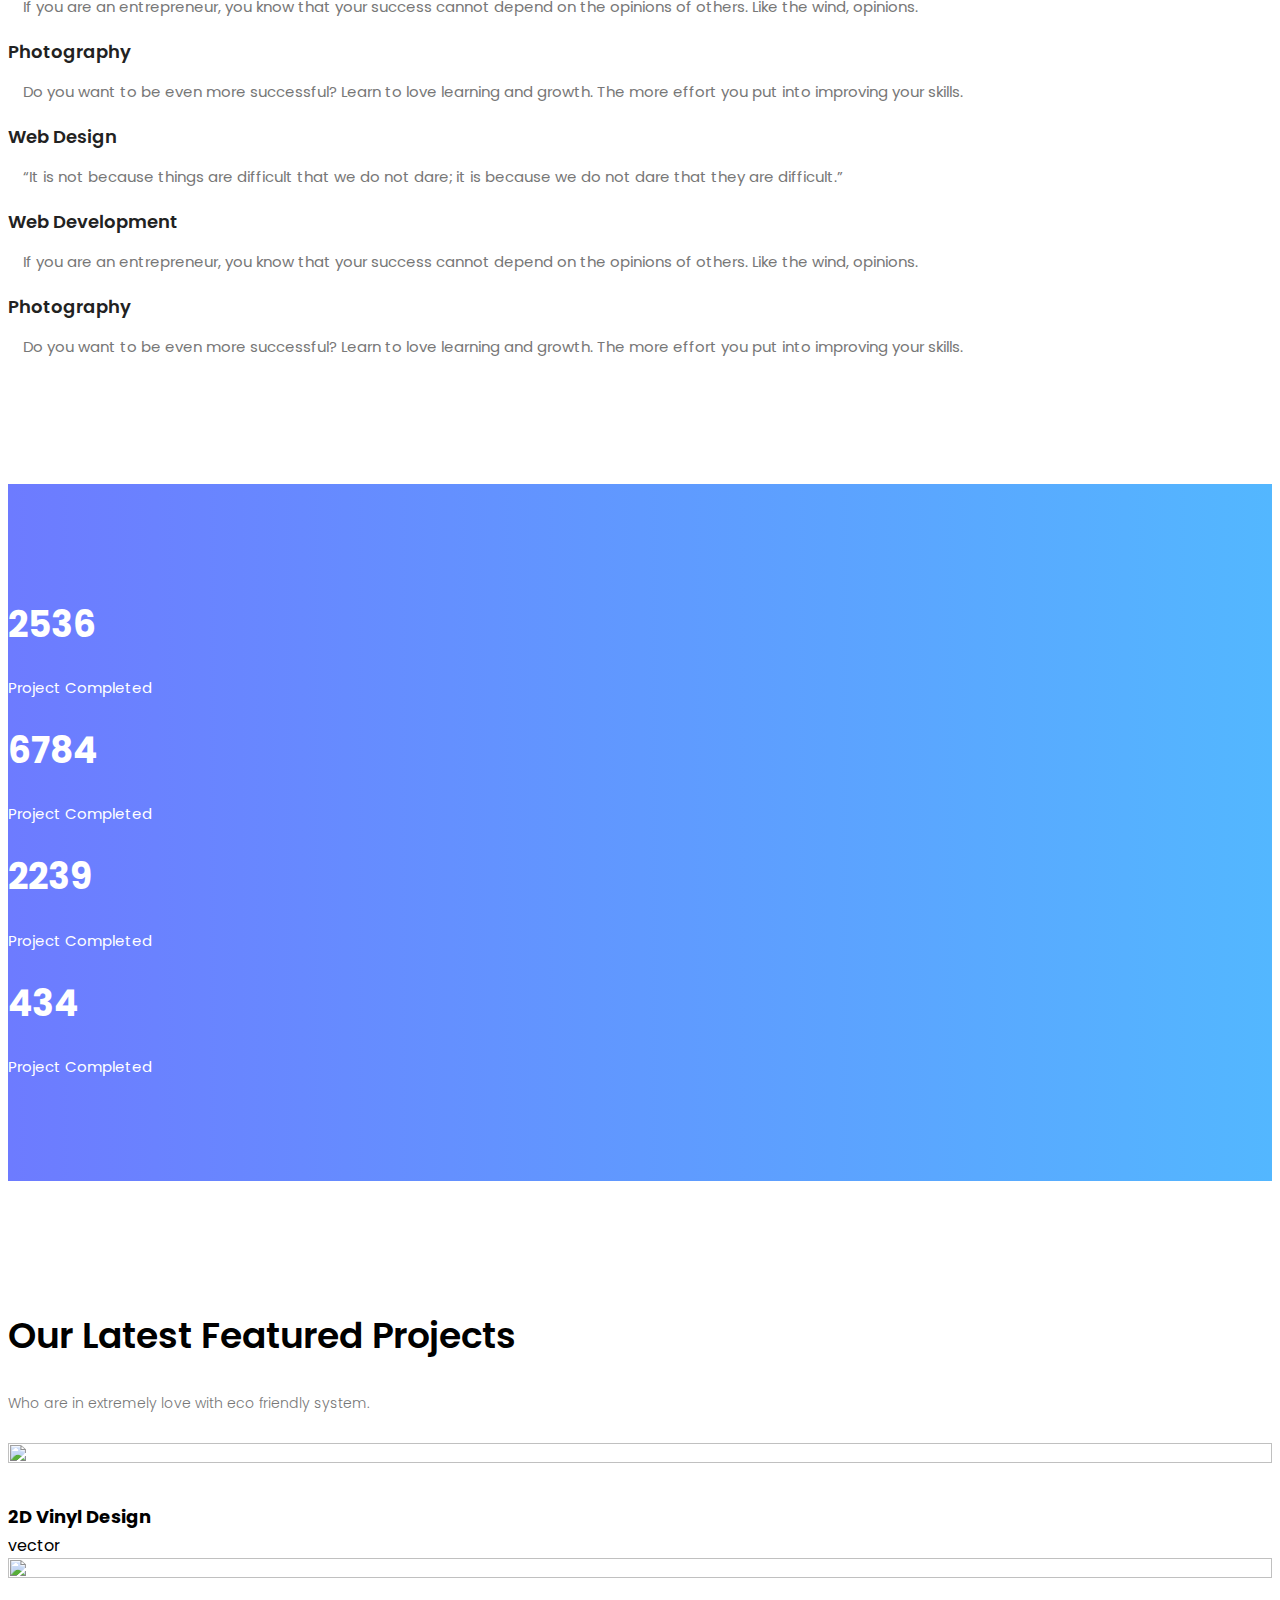
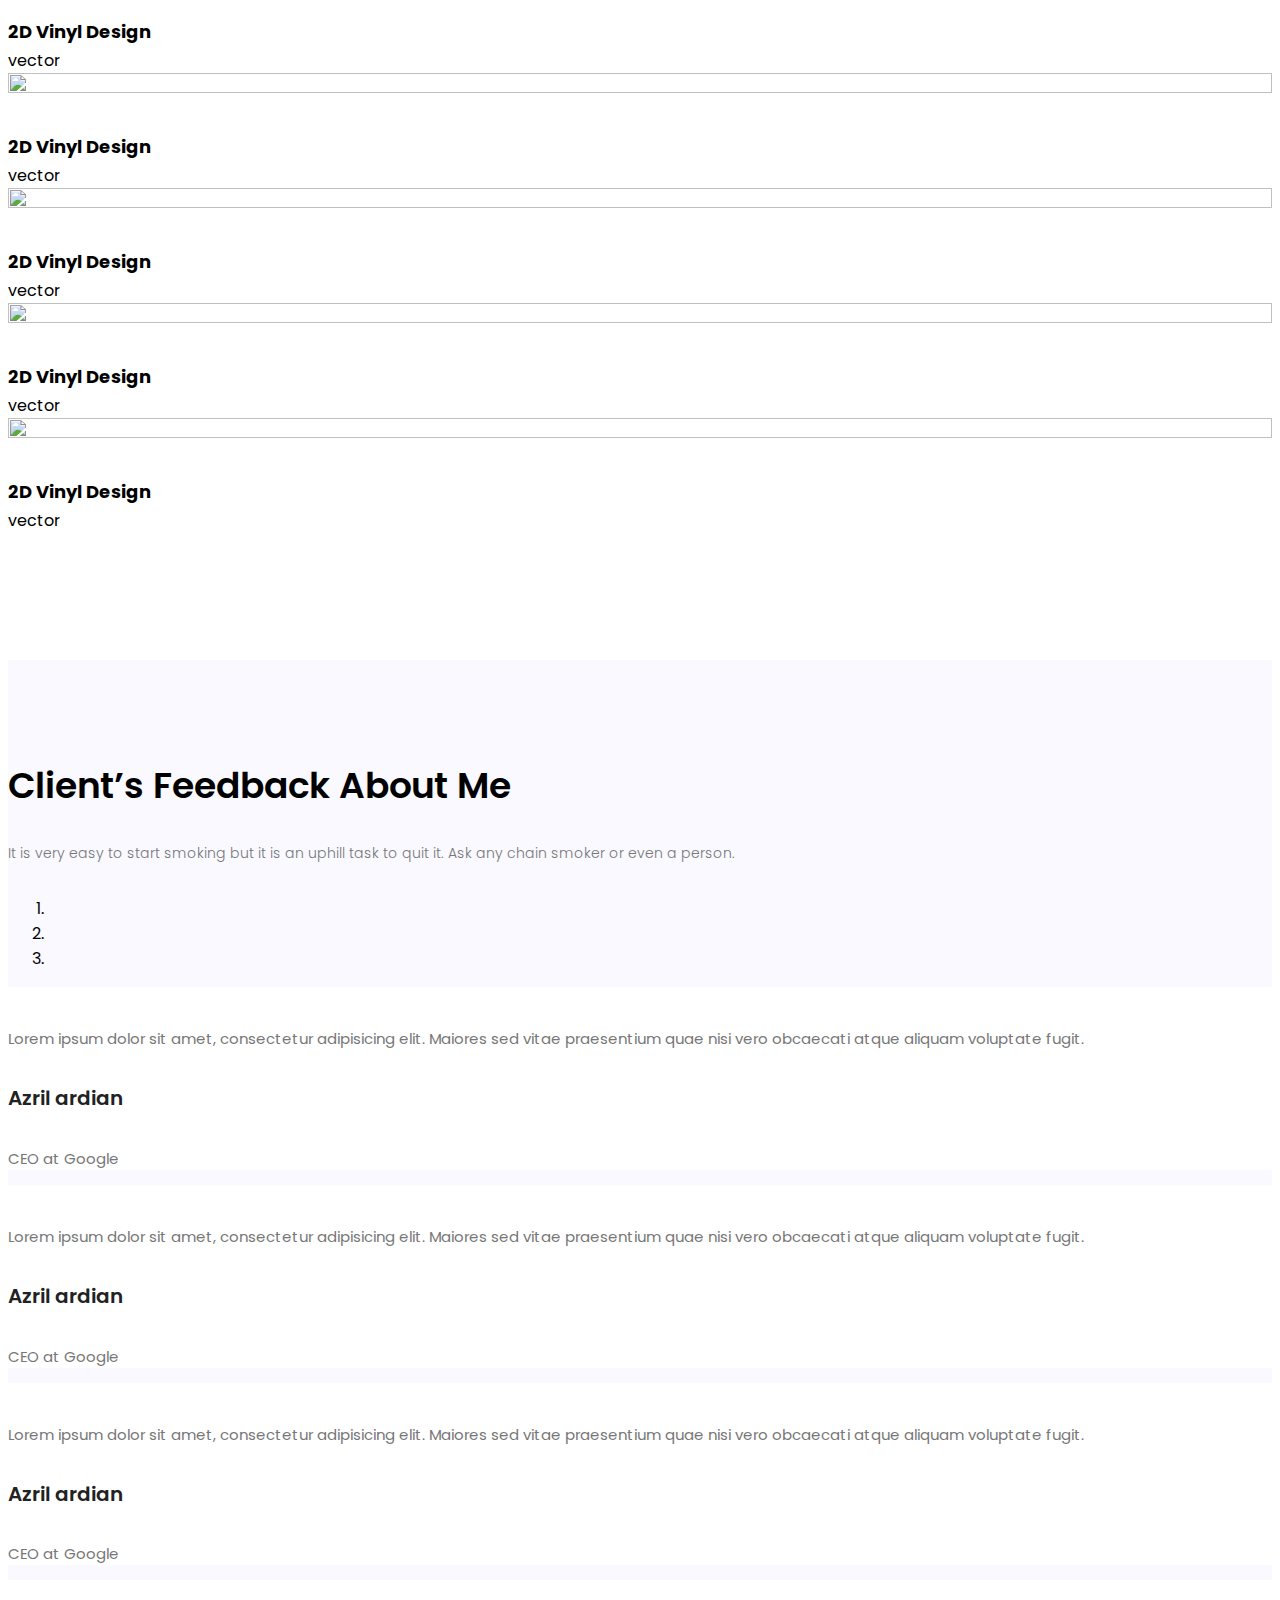
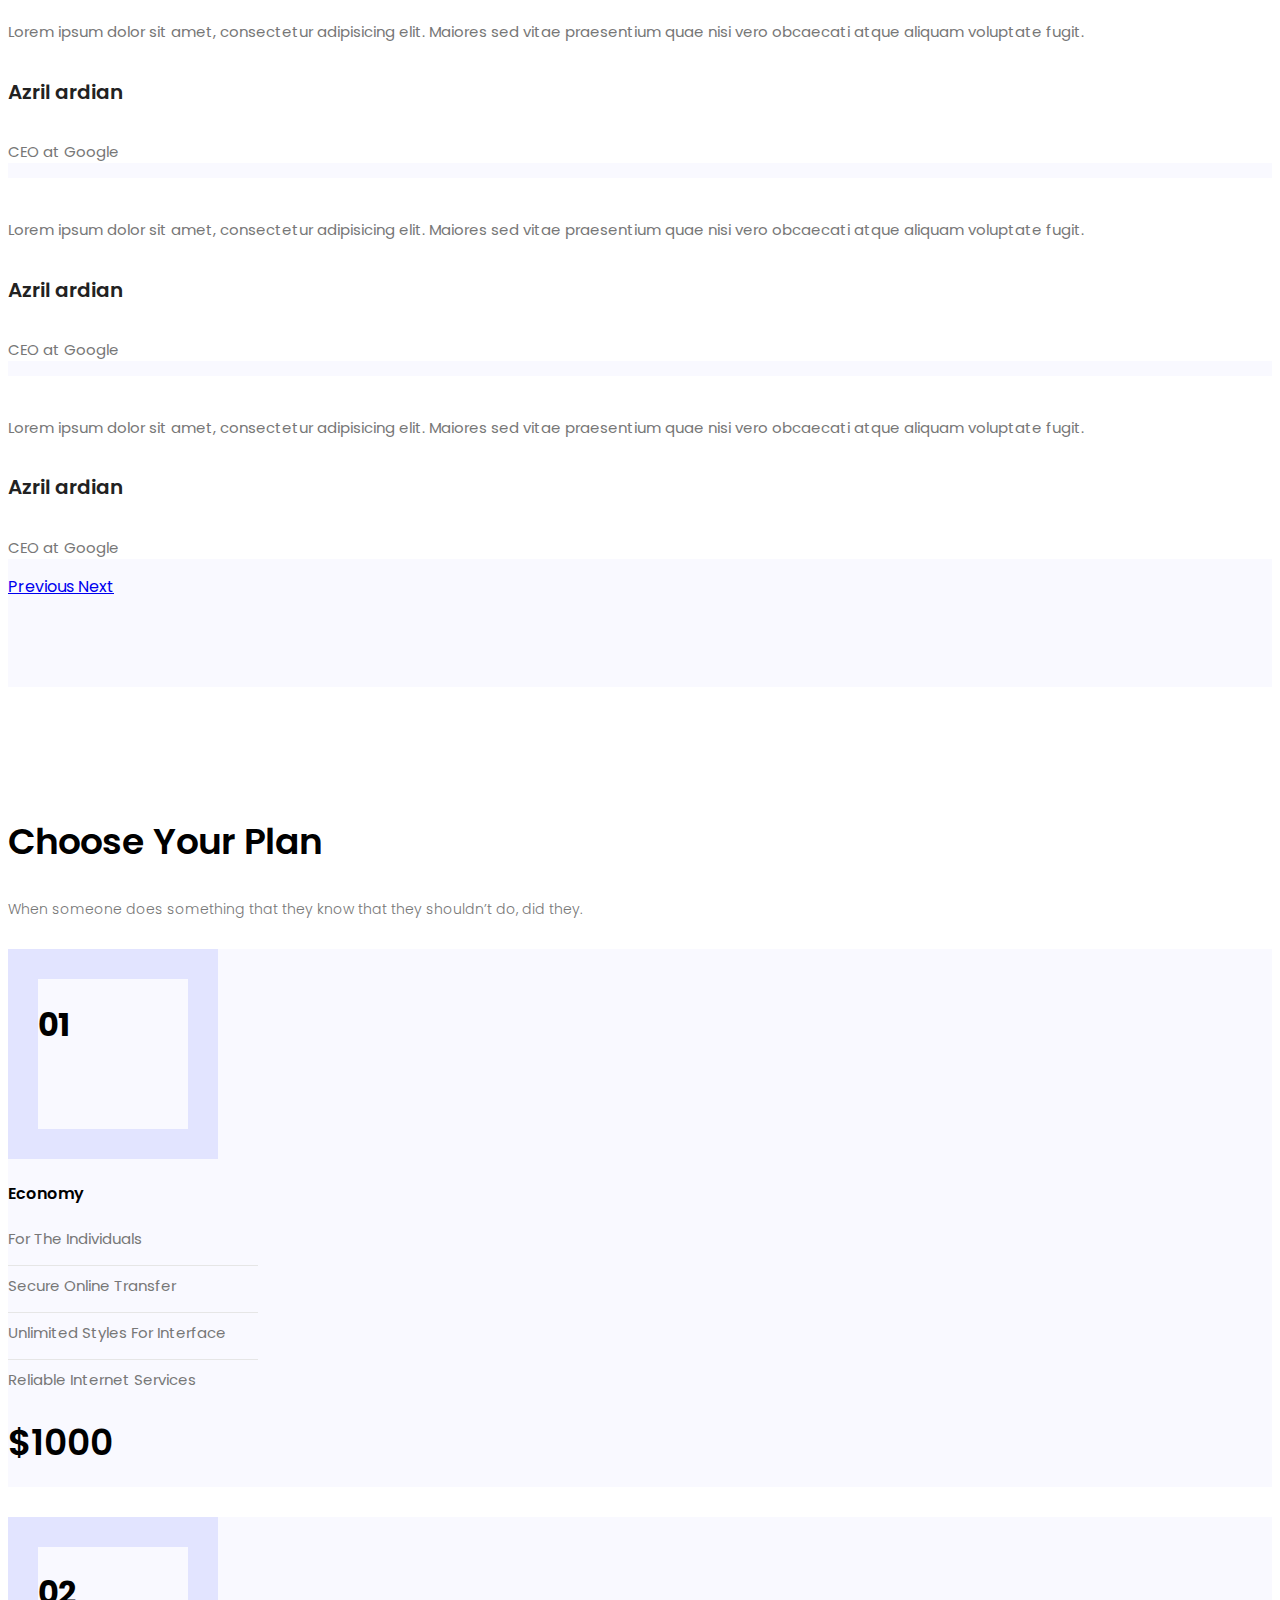
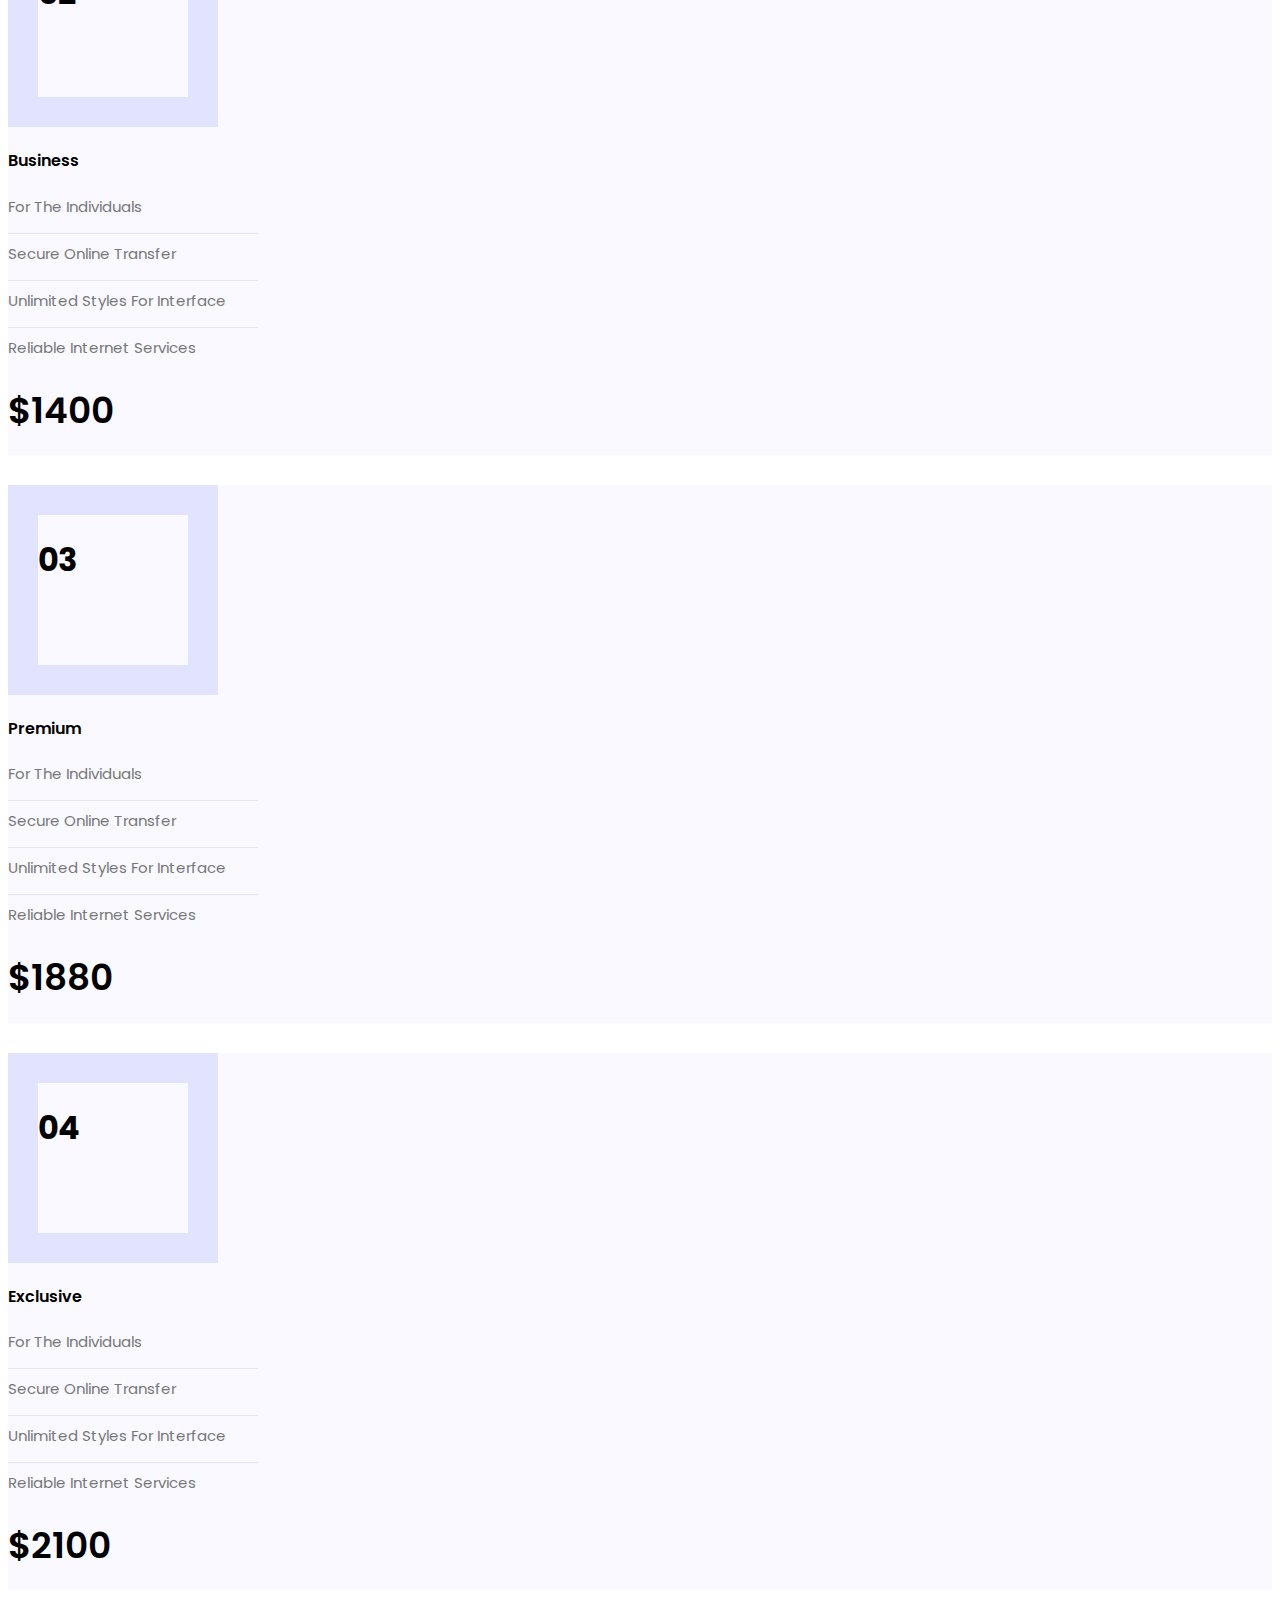
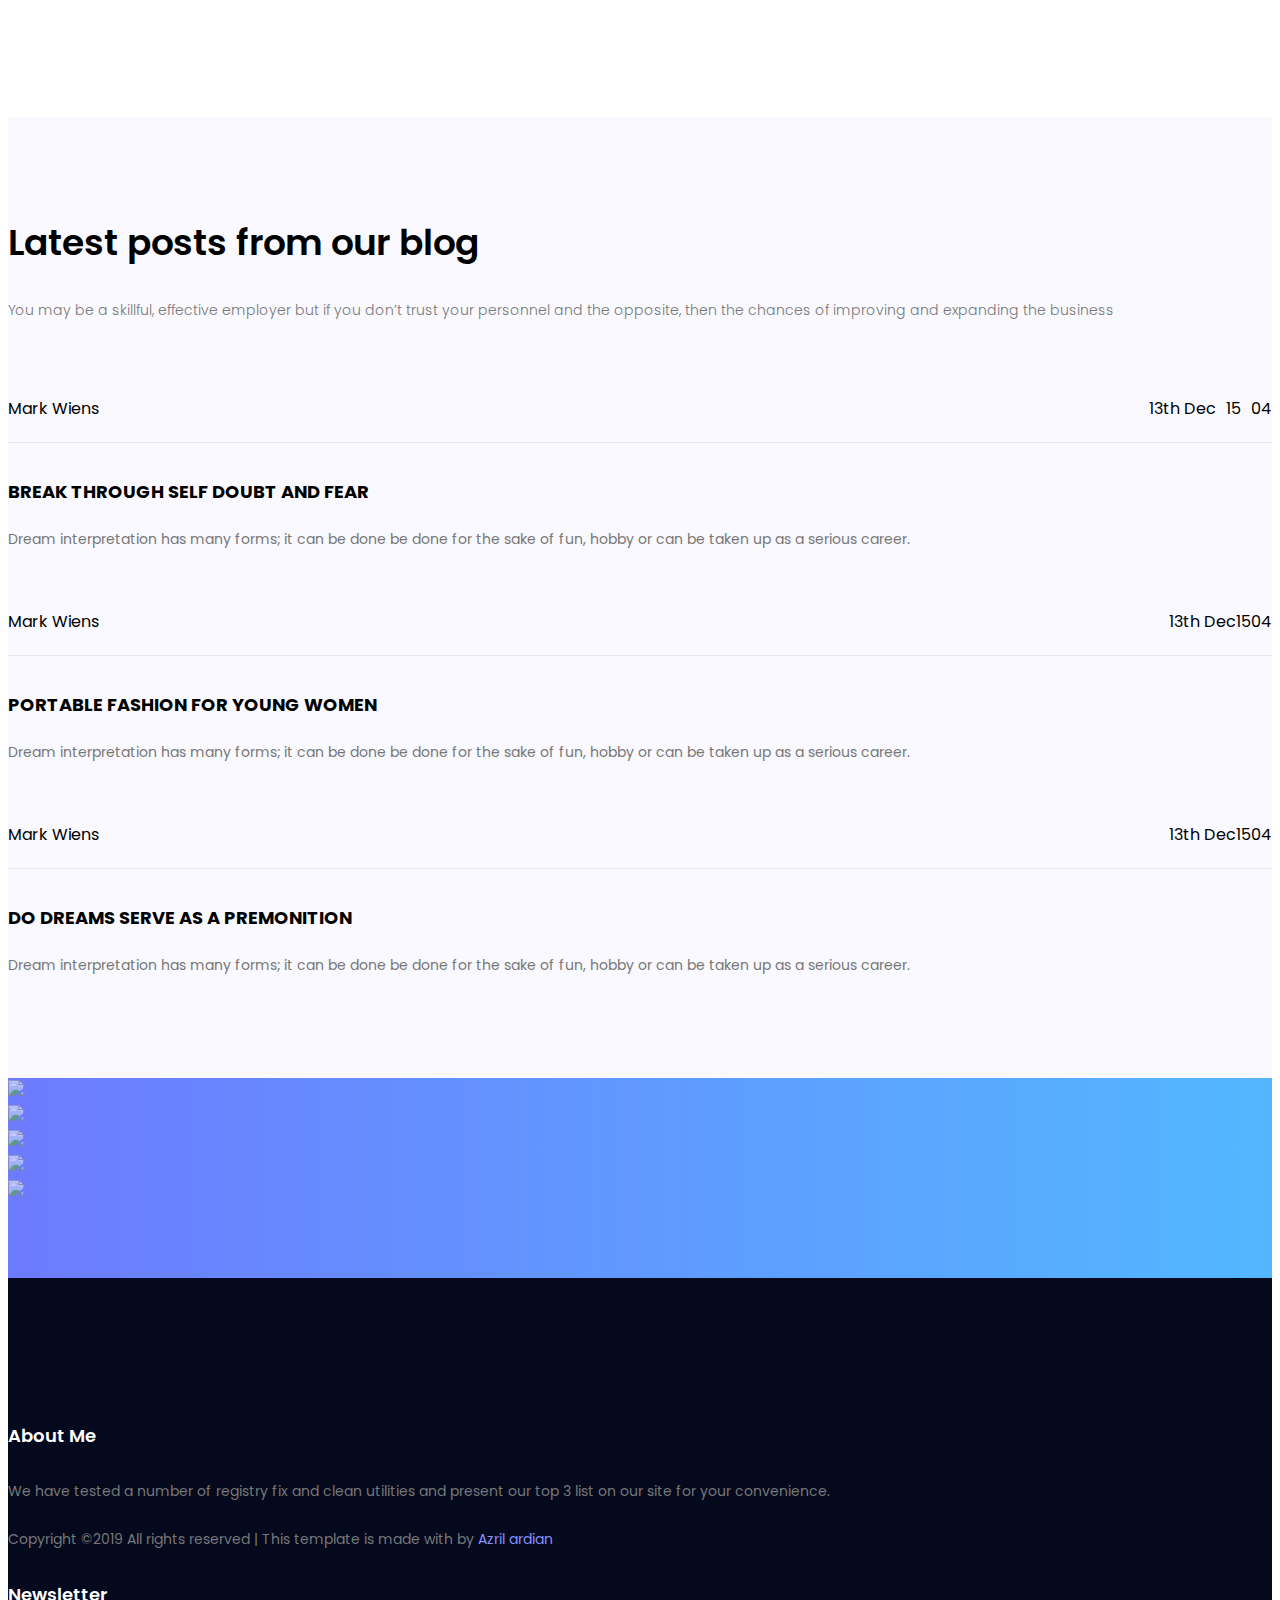
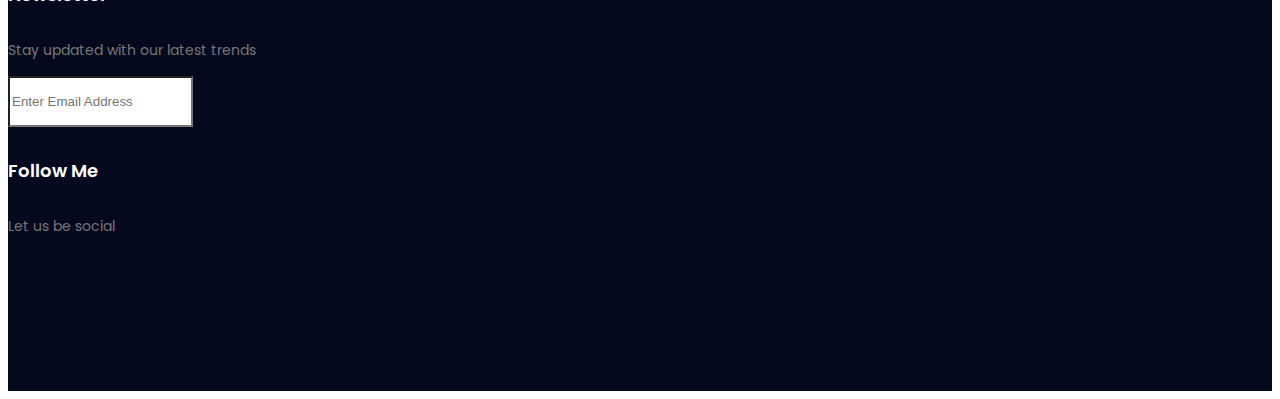
==== commit 6ce6bb6f: "memperbaiki responsivitas pada halaman index.html" ====
--- a/index.html
+++ b/index.html
@@ -24,7 +24,7 @@
 <body>
 
     <!--! NAVBAR -->
-    <nav class="navbar sticky-top navbar-expand-lg navbar-light main-navbar main-navbar-shadow">
+    <nav class="navbar sticky-top navbar-expand-lg navbar-light main-navbar main-navbar-shadow px-2">
         <div class="container">
             <a class="navbar-brand" href="#"><img src="img/logo.png" alt="logo"></a>
             <button class="navbar-toggler" type="button" data-toggle="collapse" data-target="#navbarNavDropdown" aria-controls="navbarNavDropdown" aria-expanded="false" aria-label="Toggle navigation">
@@ -62,7 +62,7 @@
                         </div>
                     </li>
                     <li class="nav-item">
-                        <a class="nav-link" href="#">CONTACT</a>
+                        <a class="nav-link" href="contact.html">CONTACT</a>
                     </li>
                 </ul>
             </div>
@@ -81,7 +81,7 @@
                     <button type="button" class="btn btn-primary tombol">DISCOVER NOW</button>
                 </div>
                 <div class="col-md name-right">
-                    <img src="img/hero-img.png" alt="" class="img-fluid">
+                    <img src="img/hero-img.png" alt="hero-img" class="img-fluid">
                 </div>
             </div>
         </div>
@@ -95,7 +95,7 @@
         <section class="about">
             <div class="row justify-content-center align-items-center">
                 <div class="col d-flex align-items-center pt-3">
-                    <img src="img/about-img.png" alt="">
+                    <img src="img/about-img.png" alt="about-img" class="img-fluid">
                 </div>
                 <div class="col-md-5 about-left">
                     <h4>ABOUT ME</h4>
@@ -370,7 +370,7 @@
                 </div>
             </div>
             <div class="row my-5 wadah">
-                <div class="col-lg-3 plans text-center d-flex align-items-center flex-column py-5">
+                <div class="col-lg-3 col-md-6 plans text-center d-flex align-items-center flex-column py-5">
                     <div class="circle rounded-circle d-flex justify-content-center align-items-center">
                         <h1>01</h1>
                     </div>
@@ -388,7 +388,7 @@
                         <a href="#">BUY NOW</a>
                     </div>
                 </div>
-                <div class="col-lg-3 plans text-center d-flex align-items-center flex-column py-5">
+                <div class="col-lg-3 col-md-6 plans text-center d-flex align-items-center flex-column py-5">
                     <div class="circle rounded-circle d-flex justify-content-center align-items-center">
                         <h1>02</h1>
                     </div>
@@ -406,7 +406,7 @@
                         <a href="#">BUY NOW</a>
                     </div>
                 </div>
-                <div class="col-lg-3 plans text-center d-flex align-items-center flex-column py-5">
+                <div class="col-lg-3 col-md-6 plans text-center d-flex align-items-center flex-column py-5">
                     <div class="circle rounded-circle d-flex justify-content-center align-items-center">
                         <h1>03</h1>
                     </div>
@@ -424,7 +424,7 @@
                         <a href="#">BUY NOW</a>
                     </div>
                 </div>
-                <div class="col-lg-3 plans text-center d-flex align-items-center flex-column py-5">
+                <div class="col-lg-3 col-md-6 plans text-center d-flex align-items-center flex-column py-5">
                     <div class="circle rounded-circle d-flex justify-content-center align-items-center">
                         <h1>04</h1>
                     </div>
@@ -461,24 +461,24 @@
                 </div>
             </div>
             <div class="row">
-                <div class="col-lg-4 posts py-5">
-                    <div class="img-container overflow-hidden">
+                <div class="col-lg-4 posts py-5 col-md-4 col-sm-12">
+                    <div class="img-container overflow-hidden img-fluid">
                         <img src="img/b1.jpg" alt="" width="100%">
                     </div>
-                    <div class="user d-flex py-2">
-                        <div class="user-left d-flex align-items-center justify-content-center">
+                    <div class="user">
+                        <div class="user-left">
                             <img src="img/user.png" alt="">
                             <p class="pl-2">Mark Wiens</p>
                         </div>
-                        <div class="user-right d-flex ml-auto align-items-center justify-content-center">
-                            <div class="user-right-date pl-3">
+                        <div class="user-right">
+                            <div class="content">
                                 <p>13th Dec</p>
                             </div>
-                            <div class="user-raight-love d-flex flex-row align-items-center pl-3">
+                            <div class="content d-flex flex-row align-items-center">
                                 <span class="lnr lnr-heart pr-1"></span>
                                 <p>15</p>
                             </div>
-                            <div class="user-right-comment d-flex flex-row align-items-center pl-3">
+                            <div class="content d-flex flex-row align-items-center">
                                 <span class="lnr lnr-bubble pr-1"></span>
                                 <p>04</p>
                             </div>
@@ -489,24 +489,24 @@
                         <p>Dream interpretation has many forms; it can be done be done for the sake of fun, hobby or can be taken up as a serious career.</p>
                     </div>
                 </div>
-                <div class="col-lg-4 posts py-5">
-                    <div class="img-container overflow-hidden">
+                <div class="col-lg-4 posts py-5 col-md-4">
+                    <div class="img-container overflow-hidden img-fluid">
                         <img src="img/b2.jpg" alt="" width="100%">
                     </div>
-                    <div class="user d-flex py-2">
-                        <div class="user-left d-flex align-items-center justify-content-start">
+                    <div class="user">
+                        <div class="user-left">
                             <img src="img/user.png" alt="">
                             <p class="pl-2">Mark Wiens</p>
                         </div>
-                        <div class="user-right d-flex ml-auto align-items-center justify-content-center">
-                            <div class="user-right-date pl-3">
+                        <div class="user-right">
+                            <div class="user-right-date pr-3">
                                 <p>13th Dec</p>
                             </div>
-                            <div class="user-raight-love d-flex flex-row align-items-center pl-3">
+                            <div class="user-raight-love d-flex flex-row align-items-center pr-3">
                                 <span class="lnr lnr-heart pr-1"></span>
                                 <p>15</p>
                             </div>
-                            <div class="user-right-comment d-flex flex-row align-items-center pl-3">
+                            <div class="user-right-comment d-flex flex-row align-items-center pr-3">
                                 <span class="lnr lnr-bubble pr-1"></span>
                                 <p>04</p>
                             </div>
@@ -517,24 +517,24 @@
                         <p>Dream interpretation has many forms; it can be done be done for the sake of fun, hobby or can be taken up as a serious career.</p>
                     </div>
                 </div>
-                <div class="col-lg-4 posts py-5">
-                    <div class="img-container overflow-hidden">
+                <div class="col-lg-4 posts py-5 col-md-4">
+                    <div class="img-container overflow-hidden img-fluid">
                         <img src="img/b3.jpg" alt="" width="100%">
                     </div>
-                    <div class="user d-flex py-2">
-                        <div class="user-left d-flex align-items-center justify-content-start">
+                    <div class="user">
+                        <div class="user-left">
                             <img src="img/user.png" alt="">
                             <p class="pl-2">Mark Wiens</p>
                         </div>
-                        <div class="user-right d-flex ml-auto align-items-center justify-content-center">
-                            <div class="user-right-date pl-3">
+                        <div class="user-right">
+                            <div class="user-right-date pr-3">
                                 <p>13th Dec</p>
                             </div>
-                            <div class="user-raight-love d-flex flex-row align-items-center pl-3">
+                            <div class="user-raight-love d-flex flex-row align-items-center pr-3">
                                 <span class="lnr lnr-heart pr-1"></span>
                                 <p>15</p>
                             </div>
-                            <div class="user-right-comment d-flex flex-row align-items-center pl-3">
+                            <div class="user-right-comment d-flex flex-row align-items-center pr-3">
                                 <span class="lnr lnr-bubble pr-1"></span>
                                 <p>04</p>
                             </div>
--- a/css/style.css
+++ b/css/style.css
@@ -234,12 +234,13 @@
 /*! PLANS */
 
 .plan {
-    margin: 10% 0;
+    margin: 10% 0 0;
 }
 .plans {
     background-color: #f9f9ff;
     transition: 0.3s;
     cursor: pointer;
+    margin-bottom: 30px;
 }
 .plans:hover {
     background-image: linear-gradient(to right, #6d7bff, #53b7ff);
@@ -345,12 +346,27 @@
 .post img {
     transition: 0.4s;
 }
-.img-container {
-    width: 360px;
-    height: 220px;
-}
 .user p {
     margin-top: 15px;
+}
+.user {
+    display: flex;
+    flex-direction: row;
+    padding: 5px 0;
+}
+.user-left {
+    display: flex;
+    justify-content: center;
+    align-items: center;
+}
+.user-right {
+    display: flex;
+    margin-left: auto;
+    align-items: center;
+    justify-content: center;
+}
+.user-right .content {
+    padding-left: 10px;
 }
 
 /*! SPONSOR */
@@ -508,8 +524,6 @@
     margin: 0;
 }
 .jumbotron-bloghome h1 {
-    width: 500px;
-    margin: auto;
     color: white;
     font-size: 48px;
     font-weight: 600;
@@ -544,7 +558,10 @@
 /*! WIDGET */
 
 .widget {
-    margin: 8% 0;
+    margin: 8% 0 7%;
+}
+.widget .col-lg-4 {
+    margin-bottom: 20px;
 }
 .widget-flex {
     position: relative;
@@ -653,7 +670,7 @@
 }
 .blog-socmed a {
     color: black;
-    padding: 0 10px;
+    padding-left: 10px;
 }
 .blog-socmed a:hover {
     color: #8490ff;
@@ -846,8 +863,11 @@
 
 .bs-section-four {
     margin-top: 80px;
-    padding: 30px 0;
+    padding: 30px 0 0;
     border-top: 1px solid rgb(230, 230, 230);
+}
+.section-four-left {
+    margin-bottom: 30px;
 }
 .section-four-left-img {
     position: relative;
@@ -950,6 +970,46 @@
     transition: .3s;
 }
 
+/*! SECTION CONTACT  */
+
+.section-contact {
+    padding: 100px 0;
+    background-color: #f9f9ff;
+}
+.contact-left-icon span {
+    font-size: 30px;
+    color: #8490ff;
+}
+.contact-left-text h5 {
+    font-size: 16px;
+}
+.contact-left-text p {
+    font-size: 14px;
+    color: #777;
+}
+.contact-center input {
+    height: 45px;
+    padding-left: 15px;
+    margin-bottom: 25px;
+    border: 1px solid rgb(230, 230, 230);
+}
+.contact-right textarea {
+    height: 88%;
+    border: 1px solid rgb(230, 230, 230);
+    padding: 10px;
+}
+.section-contact a {
+    color: white;
+    font-size: 14px;
+    font-weight: 600;
+    padding: 13px 30px;
+    background-color: #8490ff;
+    box-sizing: border-box;
+    border: 1px solid #8490ff;
+    transition: .3s;
+    text-decoration: none;
+}
+
 /** PHONE VERSION */
 
 @media (max-width: 480px) {
@@ -996,4 +1056,54 @@
     .wadah {
         padding: 0 15px;
     }
+    .qualifications .right {
+        transform: translate(0, 0);
+    }
+    .qualifications .left {
+        transform: translate(0, 0);
+    }
+}
+@media (max-width: 768px) {
+    .qualifications .right {
+        transform: translate(0, 0);
+    }
+    .qualifications .left {
+        transform: translate(0, 0);
+    }
+}
+@media (max-width: 991.98px) {
+    .user {
+        flex-direction: column;
+    }
+    .user-left {
+        justify-content: left;
+        align-items: center;
+    }
+    .user-right {
+        display: flex;
+        align-items: center;
+        margin-left: 0;
+        margin-right: auto;
+    }
+    .user-right .content {
+        padding-left: 0;
+        padding-right: 10px;
+    }
+}
+@media (max-width: 743px) {
+    .user {
+        flex-direction: row;
+        padding: 5px 0;
+    }
+    .user-left {
+        display: flex;
+        justify-content: center;
+        align-items: center;
+    }
+    .user-right {
+        display: flex;
+        margin-left: auto;
+        align-items: center;
+        justify-content: center;
+    }
 }